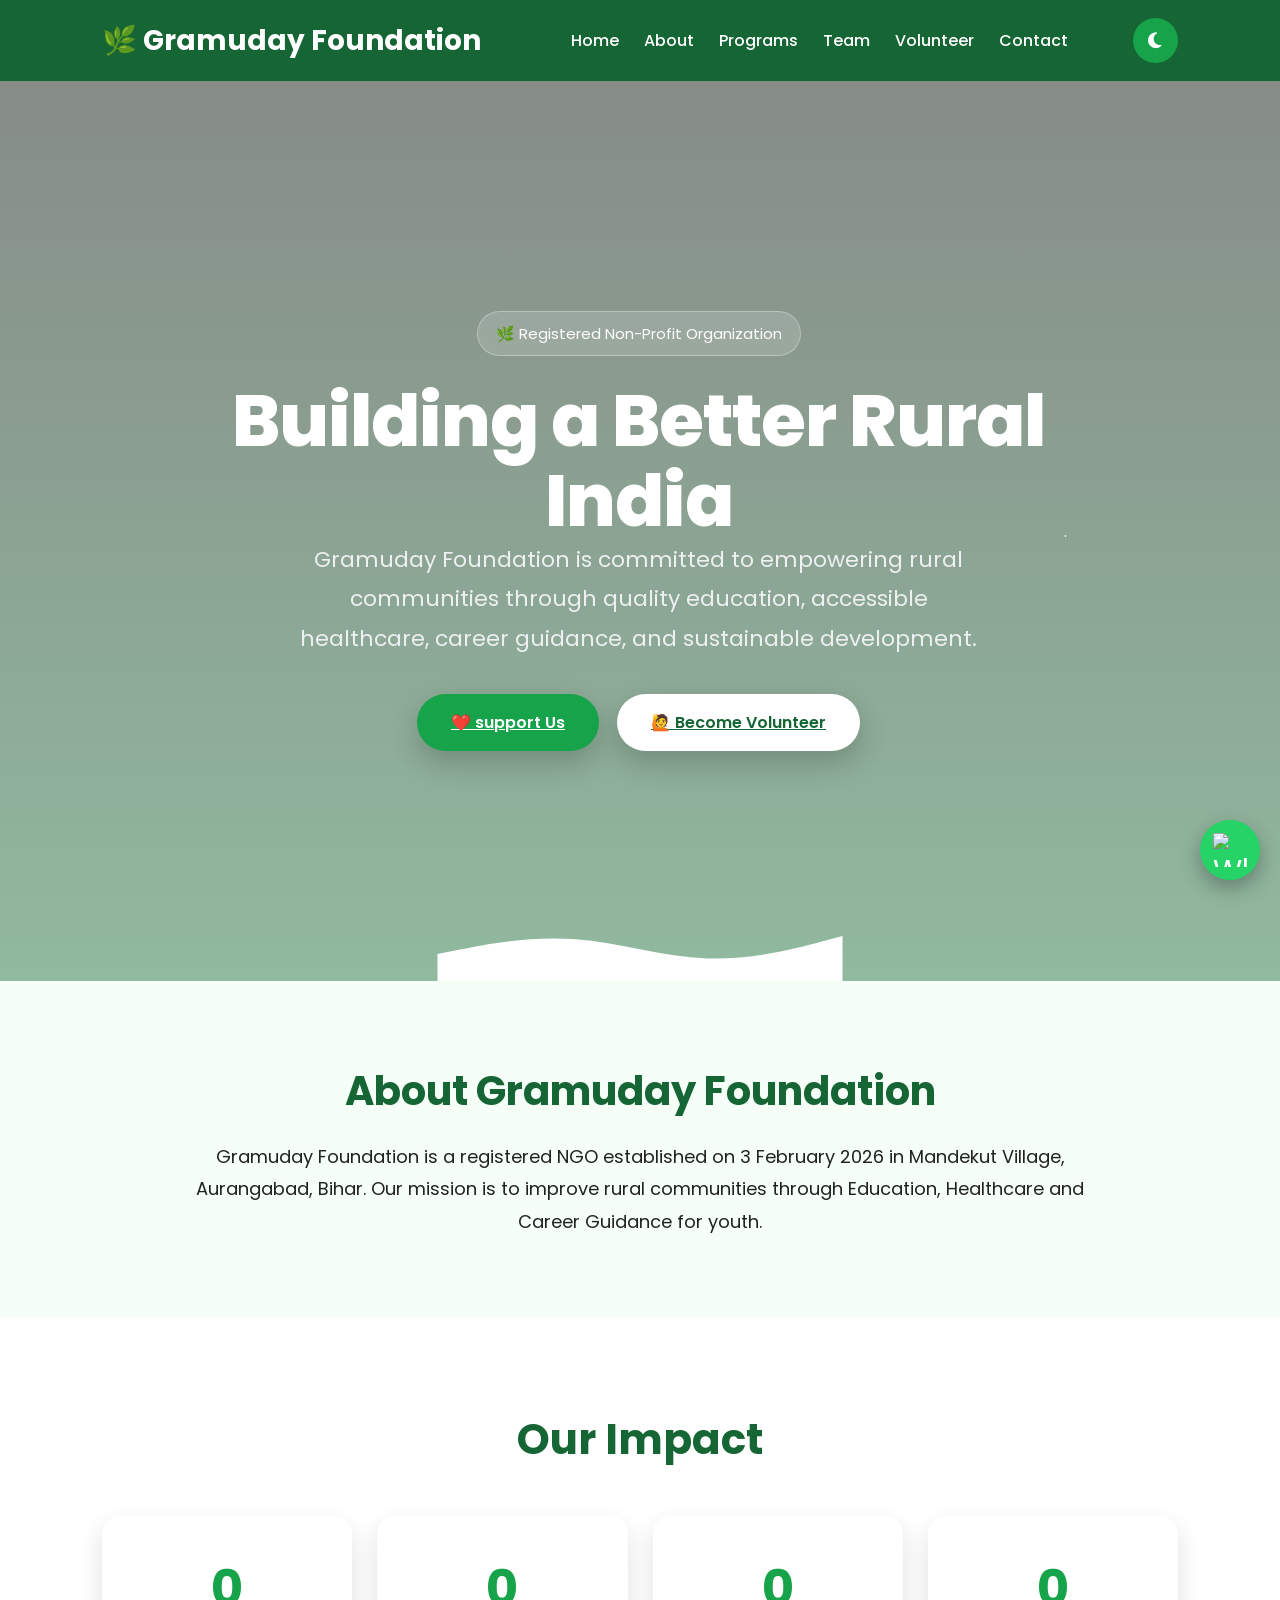
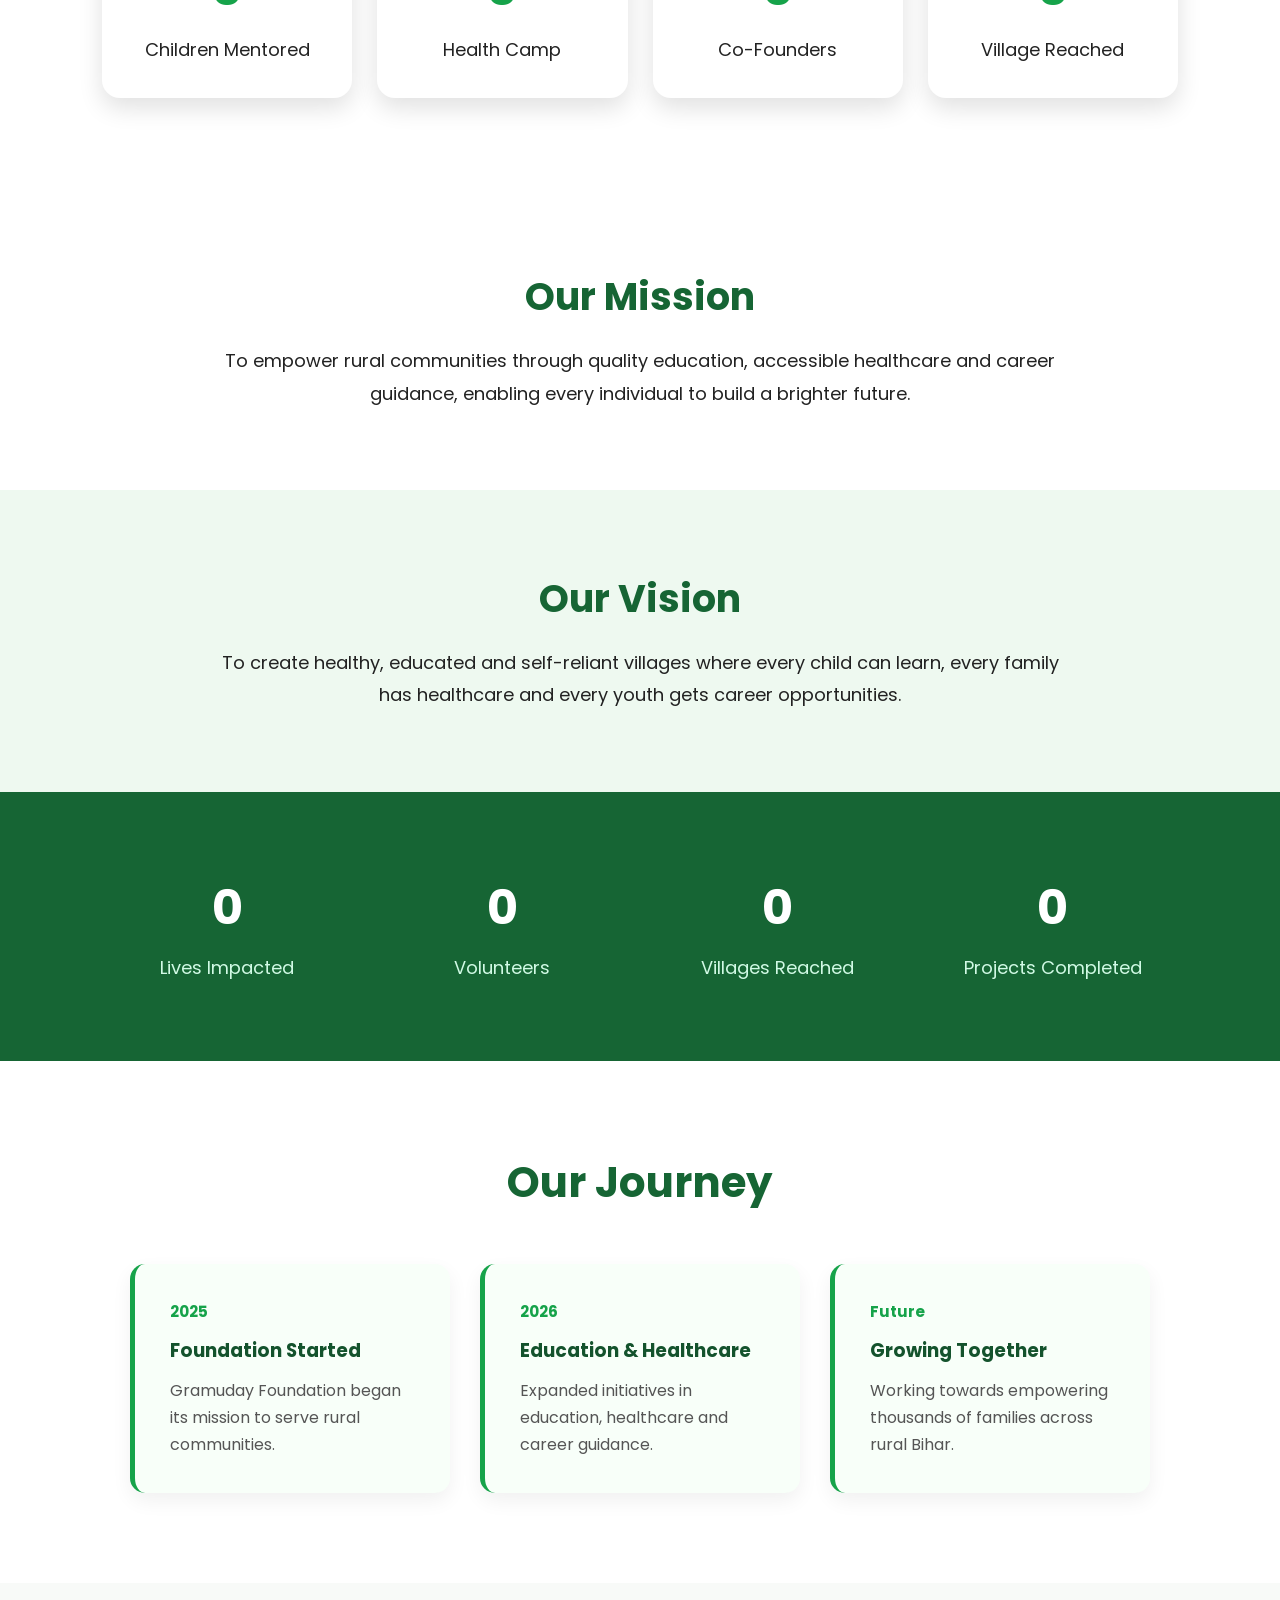
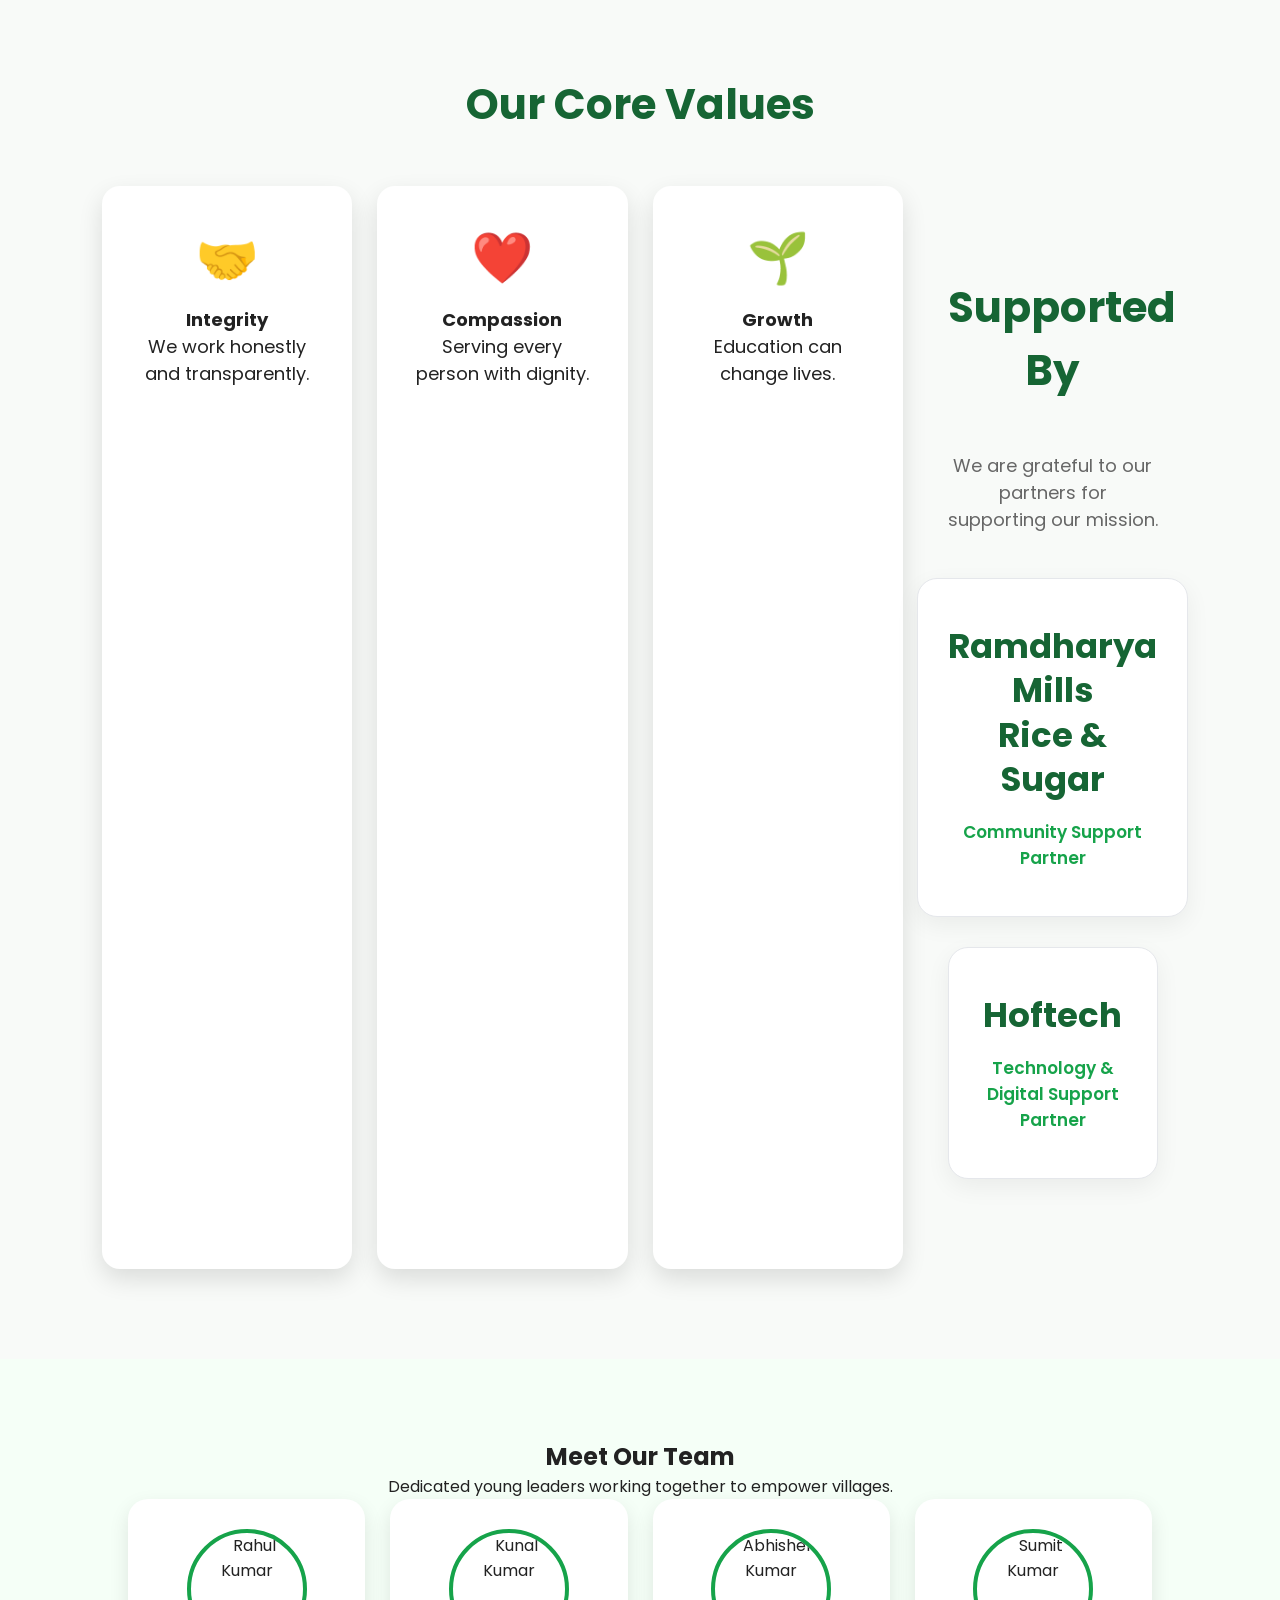
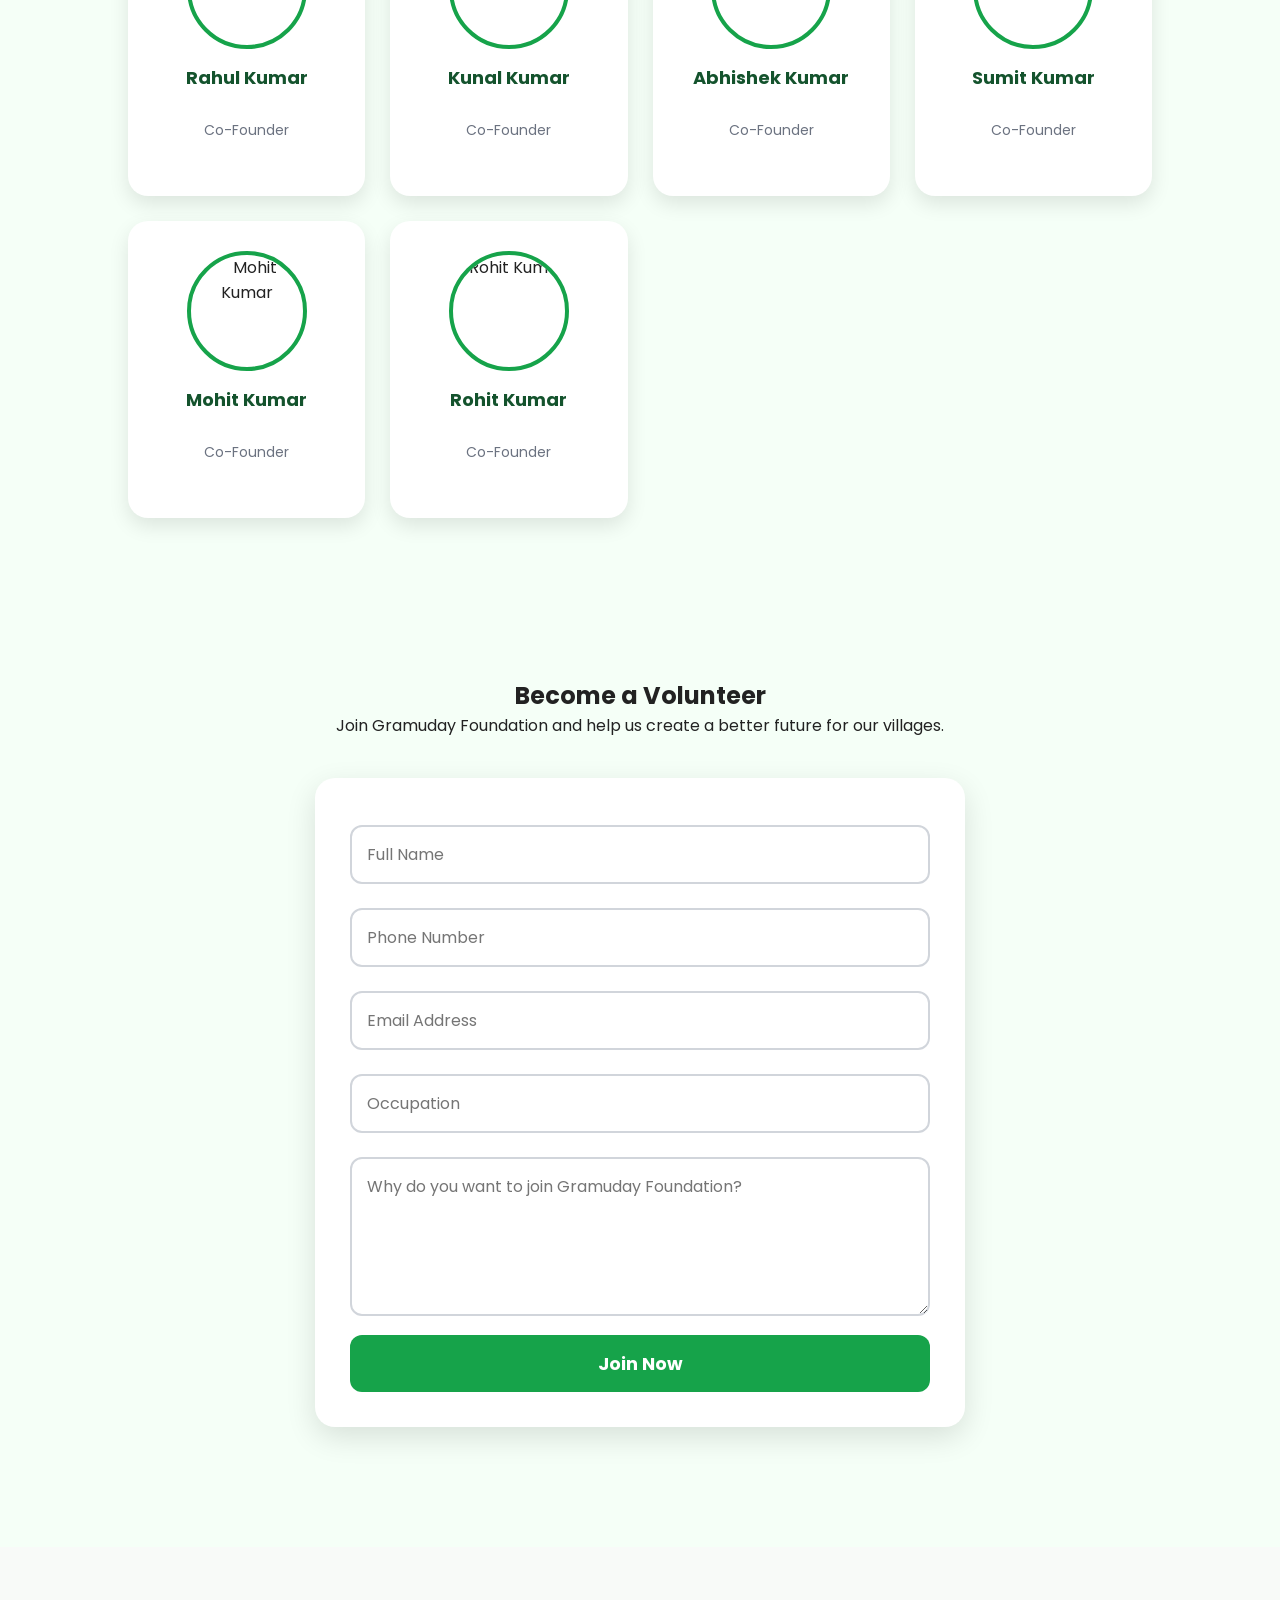
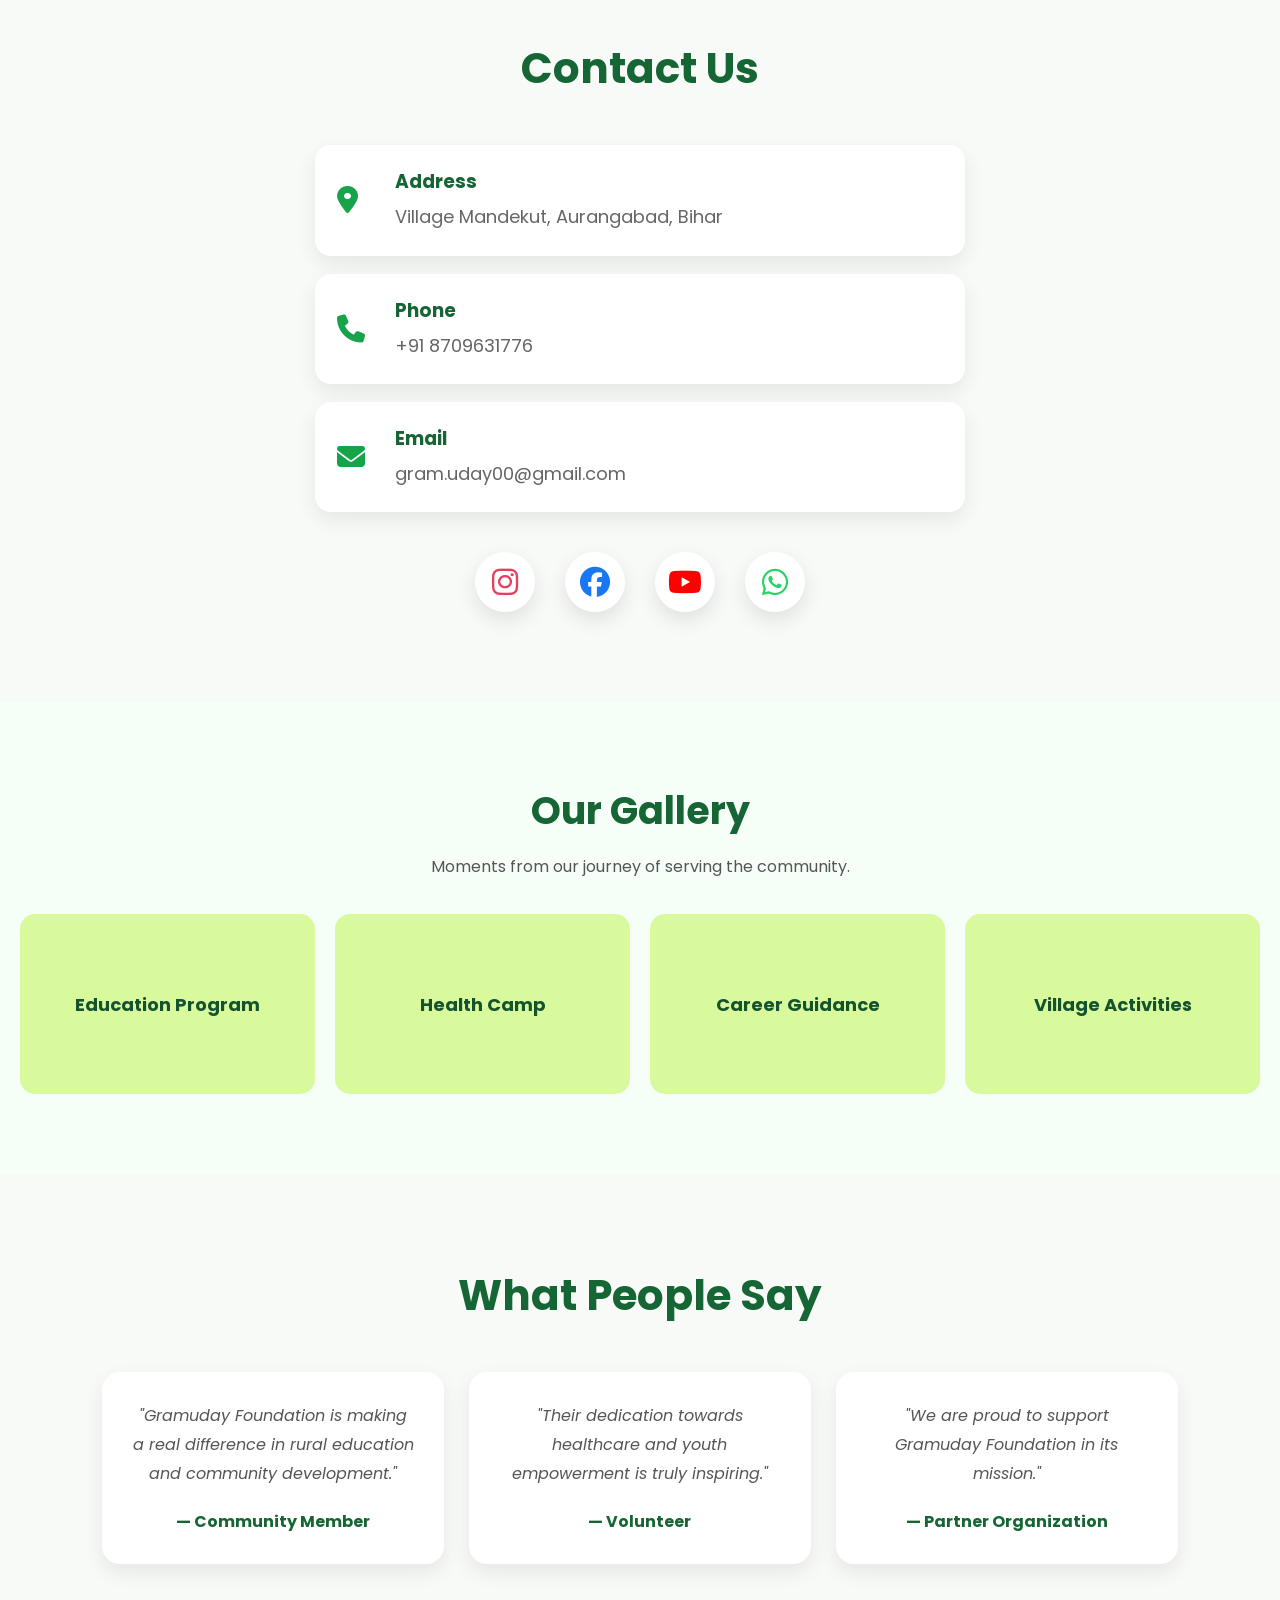
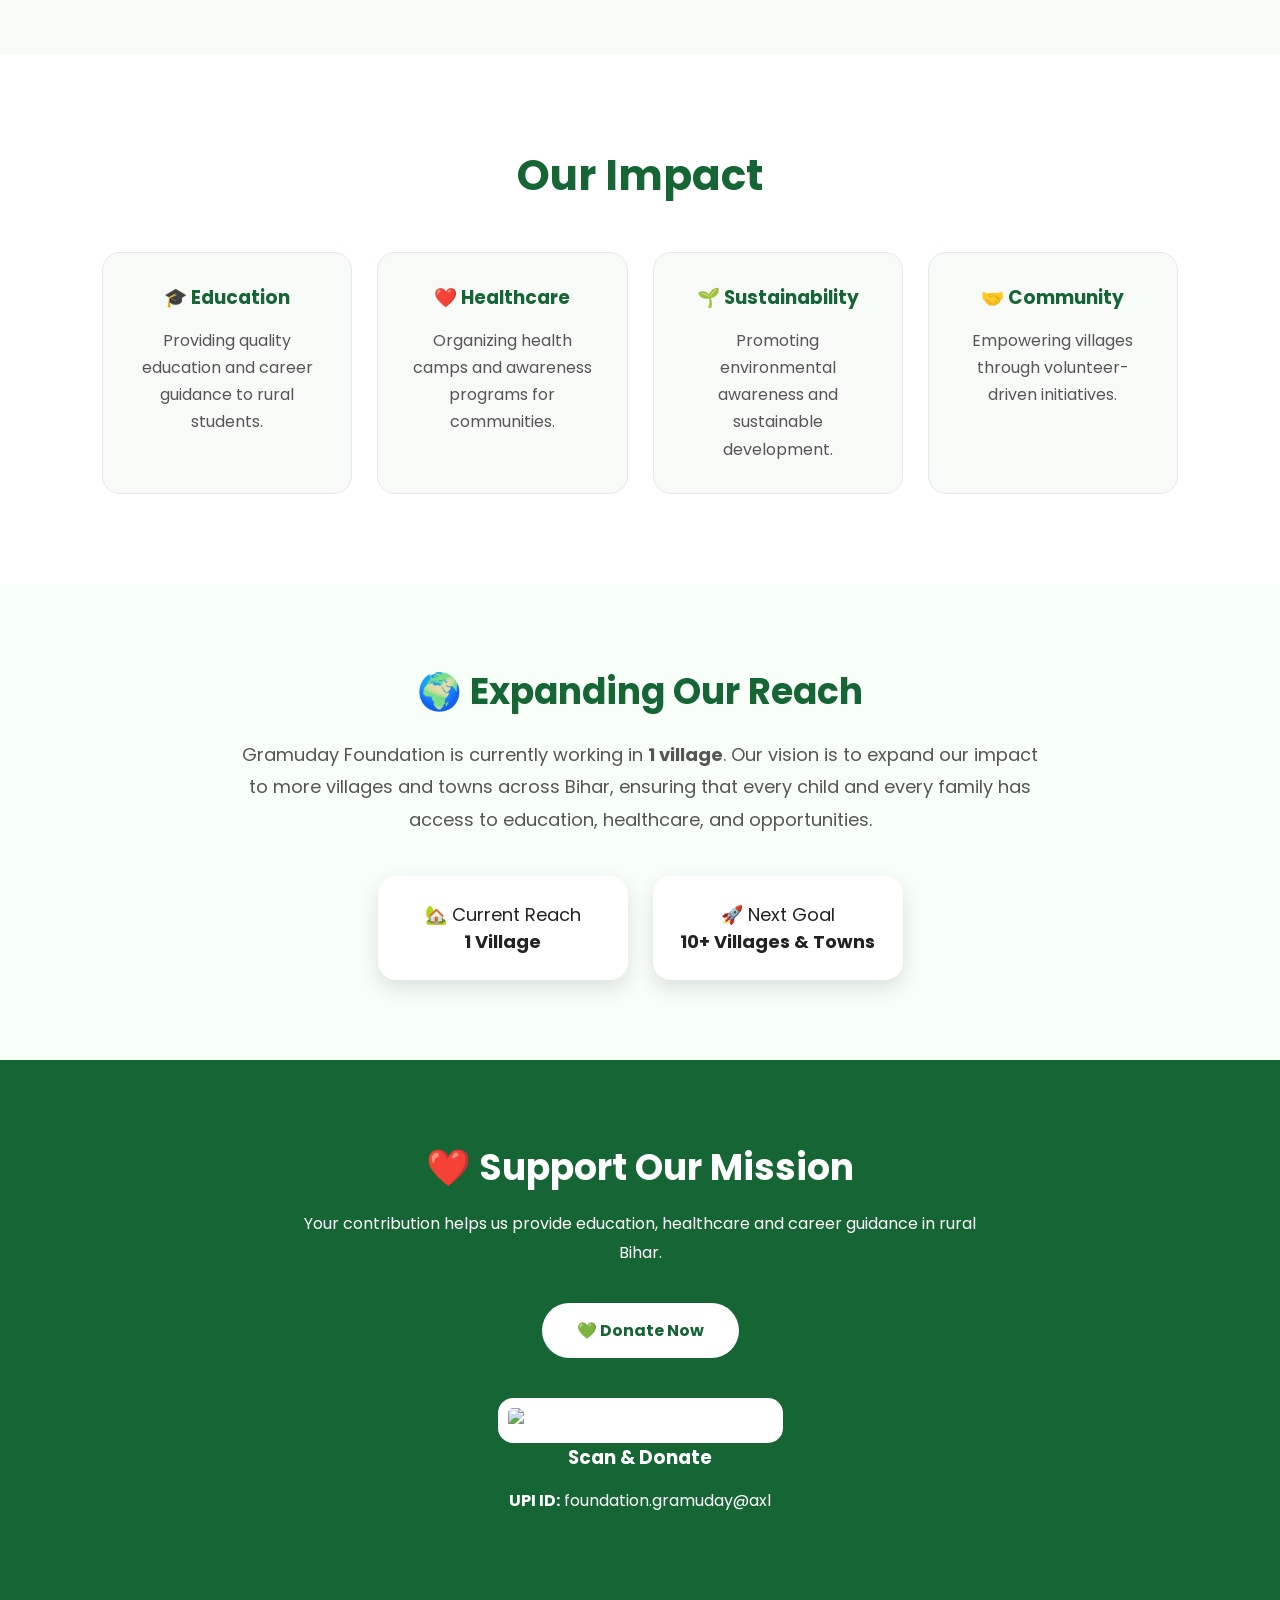
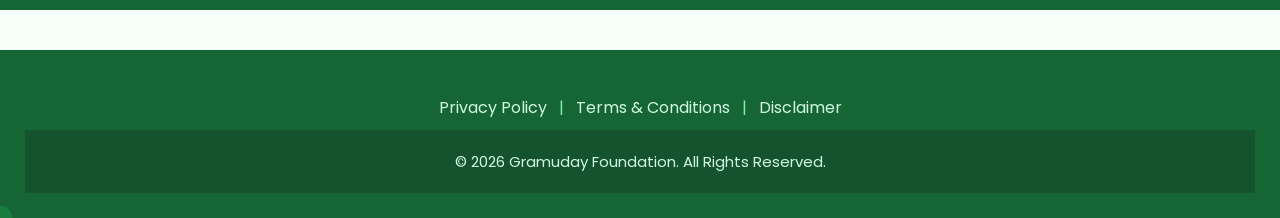
==== index.html @ 78f01633 "Add files via upload" ====
<!DOCTYPE html>
<html lang="en">
<head>
    <meta charset="UTF-8">
    <meta name="viewport" content="width=device-width, initial-scale=1.0">
    <title>Gramuday Foundation</title>

    <link rel="stylesheet" href="style.css">

    <link href="https://fonts.googleapis.com/css2?family=Poppins:wght@300;400;600;700&display=swap" rel="stylesheet">
    <link rel="stylesheet" href="https://cdnjs.cloudflare.com/ajax/libs/font-awesome/6.7.2/css/all.min.css">
</head>


<body>

<header>

<nav class="navbar">

<h2 class="logo">🌿 Gramuday Foundation</h2>

<ul>

<li><a href="#home">Home</a>

<li><a href="#about">About</a>

<li><a href="#programs">Programs</a>

<li><a href="#team">Team</a>

<li><a href="#volunteer">Volunteer</a>

<li><a href="#contact">Contact</a>

</ul>
<div class="menu-toggle" id="menu-toggle">
    ☰
</div>
<button id="theme-toggle">
    <i class="fa-solid fa-moon"></i>
</button>

</nav>

</header>

<section id="home" class="hero">

<div class="overlay">
  <div class="hero-badge">
    🌿 Registered Non-Profit Organization
</div>

<h1>Building a Better Rural India</h1>
<p>
Gramuday Foundation is committed to empowering rural communities through quality education, accessible healthcare, career guidance, and sustainable development.
</p>

<div class="buttons">

<a href="#" class="btn green">❤️  support Us</a>

<a href="#" class="btn white">🙋 Become Volunteer</a>

</div>

</div>
<div class="wave">
<svg xmlns="http://www.w3.org/2000/svg" viewBox="0 0 1440 320">
<path fill="#ffffff" fill-opacity="1"
d="M0,224L80,208C160,192,320,160,480,170.7C640,181,800,235,960,240C1120,245,1280,203,1360,181.3L1440,160L1440,320L0,320Z"></path>
</svg>
</div>.

</section>

<section id="about" class="about reveal">

<h2>About Gramuday Foundation</h2>

<p>

Gramuday Foundation is a registered NGO established on
3 February 2026 in Mandekut Village, Aurangabad, Bihar.

Our mission is to improve rural communities through
Education, Healthcare and Career Guidance for youth.

</p>

</section>

<section id="programs" class="impact">

<h2>Our Impact</h2>

<div class="cards">

<div class="card">
<h3 class="counter" data-target="37">0</h3>
<p>Children Mentored</p>
</div>

<div class="card">
<h3 class="counter" data-target="1">0</h3>
<p>Health Camp</p>
</div>

<div class="card">
<h3 class="counter" data-target="6">0</h3>
<p>Co-Founders</p>
</div>

<div class="card">
<h3 class="counter" data-target="1">0</h3>
<p>Village Reached</p>
</div>

</div>

</section>
<section class="mission">

<h2>Our Mission</h2>

<p>
To empower rural communities through quality education,
accessible healthcare and career guidance, enabling every
individual to build a brighter future.
</p>

</section>

<section class="vision">

<h2>Our Vision</h2>

<p>
To create healthy, educated and self-reliant villages where
every child can learn, every family has healthcare and every
youth gets career opportunities.
</p>

</section>
<section class="stats reveal">

    <div class="stat-box">
        <h2 class="count" data-target="500">0</h2>
        <p>Lives Impacted</p>
    </div>

    <div class="stat-box">
        <h2 class="count" data-target="100">0</h2>
        <p>Volunteers</p>
    </div>

    <div class="stat-box">
        <h2 class="count" data-target="25">0</h2>
        <p>Villages Reached</p>
    </div>

    <div class="stat-box">
        <h2 class="count" data-target="15">0</h2>
        <p>Projects Completed</p>
    </div>

</section>
<section class="timeline reveal">

    <h2>Our Journey</h2>

    <div class="timeline-container">

        <div class="timeline-item">
            <span>2025</span>
            <h3>Foundation Started</h3>
            <p>Gramuday Foundation began its mission to serve rural communities.</p>
        </div>

        <div class="timeline-item">
            <span>2026</span>
            <h3>Education & Healthcare</h3>
            <p>Expanded initiatives in education, healthcare and career guidance.</p>
        </div>

        <div class="timeline-item">
            <span>Future</span>
            <h3>Growing Together</h3>
            <p>Working towards empowering thousands of families across rural Bihar.</p>
        </div>

    </div>

</section>

<section class="values reveal">

<h2>Our Core Values</h2>

<div class="cards">

<div class="card">
<h3>🤝</h3>
<p><b>Integrity</b><br>We work honestly and transparently.</p>
</div>

<div class="card">
<h3>❤️</h3>
<p><b>Compassion</b><br>Serving every person with dignity.</p>
</div>

<div class="card">
<h3>🌱</h3>
<p><b>Growth</b><br>Education can change lives.</p>
</div>
<section class="sponsors reveal">

    <h2>Supported By</h2>
    <p class="support-subtitle">
        We are grateful to our partners for supporting our mission.
    </p>

    <div class="sponsor-container">

        <div class="sponsor-box">
            <h3>Ramdharya Mills<br>Rice & Sugar</h3>
            <span>Community Support Partner</span>
        </div>

        <div class="sponsor-box">
            <h3>Hoftech</h3>
            <span>Technology & Digital Support Partner</span>
        </div>

    </div>

</section>

</section>
</div>

</section>
<section id="team" class="team">

<h2>Meet Our Team</h2>

<p>Dedicated young leaders working together to empower villages.</p>

<div class="cards">

<div class="card">
    <img src="images/rahul.jpg" alt="Rahul Kumar">
    <h3>Rahul Kumar</h3>
    <p>Co-Founder</p>
</div>

<div class="card">
    <img src="images/kunal.jpg" alt="Kunal Kumar">
    <h3>Kunal Kumar</h3>
    <p>Co-Founder</p>
</div>

<div class="card">
    <img src="images/abhishek.jpg" alt="Abhishek Kumar">
    <h3>Abhishek Kumar</h3>
    <p>Co-Founder</p>
</div>

<div class="card">
    <img src="images/sumit.jpg" alt="Sumit Kumar">
    <h3>Sumit Kumar</h3>
    <p>Co-Founder</p>
</div>

<div class="card">
    <img src="images/mohit.jpg" alt="Mohit Kumar">
    <h3>Mohit Kumar</h3>
    <p>Co-Founder</p>
</div>

<div class="card">
    <img src="images/rohit.jpg" alt="Rohit Kumar">
    <h3>Rohit Kumar</h3>
    <p>Co-Founder</p>
</div>

</div>

</section>
<section id="volunteer" class="volunteer">

<h2>Become a Volunteer</h2>

<p>Join Gramuday Foundation and help us create a better future for our villages.</p>

<form>

<input type="text" placeholder="Full Name" required>

<input type="tel" placeholder="Phone Number" required>

<input type="email" placeholder="Email Address">

<input type="text" placeholder="Occupation">

<textarea placeholder="Why do you want to join Gramuday Foundation?" rows="5"></textarea>

<button type="submit">Join Now</button>

</form>

</section>

<section id="contact" class="contact reveal">

    <h2>Contact Us</h2>

    <div class="contact-info">

        <div class="info-item">
            <i class="fa-solid fa-location-dot"></i>
            <div>
                <h3>Address</h3>
                <p>Village Mandekut, Aurangabad, Bihar</p>
            </div>
        </div>

        <div class="info-item">
            <i class="fa-solid fa-phone"></i>
            <div>
                <h3>Phone</h3>
                <p>+91 8709631776</p>
            </div>
        </div>

        <div class="info-item">
            <i class="fa-solid fa-envelope"></i>
            <div>
                <h3>Email</h3>
                <p>gram.uday00@gmail.com</p>
            </div>
        </div>

    </div>

    <div class="social-icons">

        <a href="https://instagram.com/gram.uday.foundation" target="_blank">
            <i class="fa-brands fa-instagram"></i>
        </a>

        <a href="#" target="_blank">
            <i class="fa-brands fa-facebook"></i>
        </a>

        <a href="https://youtube.com/@gramudayfoundation907" target="_blank">
            <i class="fa-brands fa-youtube"></i>
        </a>

        <a href="https://wa.me/918709631776" target="_blank">
            <i class="fa-brands fa-whatsapp"></i>
        </a>

    </div>

</section>
<section class="gallery">

<h2>Our Gallery</h2>

<p>Moments from our journey of serving the community.</p>

<div class="gallery-grid">

<div class="gallery-box">Education Program</div>

<div class="gallery-box">Health Camp</div>

<div class="gallery-box">Career Guidance</div>

<div class="gallery-box">Village Activities</div>

</div>

</section>
<section class="testimonials reveal">

    <h2>What People Say</h2>

    <div class="testimonial-container">

        <div class="testimonial-card">
            <p>
                "Gramuday Foundation is making a real difference in rural education and community development."
            </p>
            <h4>— Community Member</h4>
        </div>

        <div class="testimonial-card">
            <p>
                "Their dedication towards healthcare and youth empowerment is truly inspiring."
            </p>
            <h4>— Volunteer</h4>
        </div>

        <div class="testimonial-card">
            <p>
                "We are proud to support Gramuday Foundation in its mission."
            </p>
            <h4>— Partner Organization</h4>
        </div>

    </div>

</section>
<section class="impact reveal">

    <h2>Our Impact</h2>

    <div class="impact-grid">

        <div class="impact-card">
            <h3>🎓 Education</h3>
            <p>Providing quality education and career guidance to rural students.</p>
        </div>

        <div class="impact-card">
            <h3>❤️ Healthcare</h3>
            <p>Organizing health camps and awareness programs for communities.</p>
        </div>

        <div class="impact-card">
            <h3>🌱 Sustainability</h3>
            <p>Promoting environmental awareness and sustainable development.</p>
        </div>

        <div class="impact-card">
            <h3>🤝 Community</h3>
            <p>Empowering villages through volunteer-driven initiatives.</p>
        </div>

    </div>

</section>

<section class="expansion">

    <h2>🌍 Expanding Our Reach</h2>

    <p>
        Gramuday Foundation is currently working in <strong>1 village</strong>.
        Our vision is to expand our impact to more villages and towns across Bihar,
        ensuring that every child and every family has access to education,
        healthcare, and opportunities.
    </p>

    <div class="future-box">
        <div>🏡 Current Reach<br><strong>1 Village</strong></div>
        <div>🚀 Next Goal<br><strong>10+ Villages & Towns</strong></div>
    </div>

</section>
<section class="support">
    <h2>❤️ Support Our Mission</h2>

    <p>Your contribution helps us provide education, healthcare and career guidance in rural Bihar.</p>

    <a href="upi://pay?pa=foundation.gramuday@axl&pn=Gramuday Foundation" class="donate-btn">
        💚 Donate Now
    </a>

    <div class="donate-box">
        <img src="images/qr.jpg" alt="Gramuday Foundation QR Code">
        <h3>Scan & Donate</h3>
        <p><strong>UPI ID:</strong> foundation.gramuday@axl</p>
    </div>
</section>

</div>
<footer>
  <div class="footer-bottom-links">
    <a href="#">Privacy Policy</a>
    <span>|</span>
    <a href="#">Terms & Conditions</a>
    <span>|</span>
    <a href="#">Disclaimer</a>
</div>

<p class="copyright">
© 2026 Gramuday Foundation. All Rights Reserved.
</p>

</footer>


<a href="https://wa.me/918709631776" class="whatsapp" target="_blank">
    <img src="images/whatsapp.png" alt="WhatsApp">
</a>
<script src="script.js"></script>
<div id="lightbox" class="lightbox">
    <span class="close-lightbox">&times;</span>
    <img id="lightbox-img" src="" alt="Gallery Image">
</div>
</body>
<div class="cursor-glow"></div>
</html>
</html>
---- style.css ----
*{
    margin:0;
    padding:0;
    box-sizing:border-box;
    font-family:'Poppins',sans-serif;
}

html{
    scroll-behavior:smooth;
}

body{
    background:#f5fff7;
    color:#222;
}

.navbar{
    display:flex;
    justify-content:space-between;
    align-items:center;
    padding:18px 8%;
    background:#166534;
    color:#fff;
    position:sticky;
    top:0;
    z-index:1000;
}

.logo{
    font-size:28px;
    font-weight:700;
}

.navbar ul{
    display:flex;
    list-style:none;
}

.navbar ul li{
    margin-left:25px;
}

.navbar ul li a{
    color:#fff;
    text-decoration:none;
    font-weight:500;
    transition:.3s;
}

.navbar ul li a:hover{
    color:#ffd54f;
}

.hero{
    min-height:100vh;
    display:flex;
    justify-content:center;
    align-items:center;
    text-align:center;
    padding:40px 20px;
    color:#fff;
    background:
    linear-gradient(
        rgba(0,0,0,.45),
        rgba(22,101,52,.45)
    ),
    url("https://images.unsplash.com/photo-1517048676732-d65bc937f952?auto=format&fit=crop&w=1600&q=80");
    background-size:cover;
    background-position:center;
}

.overlay{
    max-width:850px;
}

.hero h1{
    font-size:clamp(42px,7vw,72px);
    font-weight:800;
    line-height:1.1;
    letter-spacing:-1px;
}

.hero p{
    font-size:22px;
    line-height:1.8;
    max-width:700px;
    margin:0 auto 35px;
    color:#f3f4f6;
}
    
.hero .btn{
    border-radius:50px;
    padding:16px 34px;
    font-weight:600;
}

.green{
    background:#16a34a;
    color:#fff;
}

.white{
    background:#fff;
    color:#166534;
}

.btn:hover{
    transform:translateY(-5px);
}

.about{
    padding:80px 10%;
    text-align:center;
}

.about h2{
    color:#166534;
    font-size:40px;
    margin-bottom:20px;
}

.about p{
    font-size:18px;
    line-height:1.8;
    max-width:900px;
    margin:auto;
}

.impact{
    padding:80px 8%;
    background:#e8f5e9;
    text-align:center;
}

.impact h2{
    color:#166534;
    font-size:40px;
    margin-bottom:40px;
}

.cards{
    display:grid;
    grid-template-columns:repeat(auto-fit,minmax(220px,1fr));
    gap:25px;
}

.card{
    background:#fff;
    padding:35px;
    border-radius:18px;
    box-shadow:0 10px 25px rgba(0,0,0,.12);
    transition:.3s;
}

.card:hover{
    transform:translateY(-10px);
}

.card h3{
    color:#16a34a;
    font-size:50px;
    margin-bottom:10px;
}

.card p{
    font-size:18px;
}

footer{
    background:#166534;
    color:#fff;
    text-align:center;
    padding:25px;
    margin-top:40px;
}

@media(max-width:768px){

.navbar{
    flex-direction:column;
    text-align:center;
}

.navbar ul{
    flex-wrap:wrap;
    justify-content:center;
    margin-top:15px;
}

.navbar ul li{
    margin:10px;
}

.hero h1{
    font-size:36px;
}

.hero p{
    font-size:17px;
}

.about h2,
.impact h2{
    font-size:30px;
}

.btn{
    display:block;
    margin:15px auto;
    width:220px;
}

}
/* Mission, Vision & Values */

.mission,
.vision,
.values{
    padding:80px 10%;
    text-align:center;
}

.mission{
    background:#ffffff;
}

.vision{
    background:#eef9f0;
}

.values{
    background:#ffffff;
}

.mission h2,
.vision h2,
.values h2{
    font-size:38px;
    color:#166534;
    margin-bottom:20px;
}

.mission p,
.vision p{
    max-width:850px;
    margin:auto;
    font-size:18px;
    line-height:1.8;
}

.values .cards{
    margin-top:40px;
}
/* ---------- Team Section ---------- */

.team{
    padding:80px 10%;
    text-align:center;
    background:#f5fff7;
}

.team .card img{
    width:110px;
    height:110px;
    border-radius:50%;
    object-fit:cover;
    border:4px solid #22c55e;
    margin-bottom:15px;
    transition:0.3s;
}

.team .cards{
    display:grid;
    grid-template-columns:repeat(auto-fit,minmax(220px,1fr));
    gap:25px;
}

.team .card{
    background:#fff;
    border-radius:20px;
    padding:30px;
    box-shadow:0 8px 20px rgba(0,0,0,0.1);
    transition:0.3s;
}

.team .card:hover{
    transform:translateY(-10px);
}

.team .card h3{
    color:#166534;
    margin-top:15px;
}

.team .card p{padding:25px;
text-align:center;
overflow:hidden;
    color:#777;
    margin-top:8px;
}
.team .card img{
    width:120px;
    height:120px;
    border-radius:50%;
    object-fit:cover;
    display:block;
    margin:0 auto 15px;
    border:4px solid #16a34a;
}
.team .card h3{
    font-size:18px !important;
    font-weight:700 !important;
    color:#14532d !important;
    margin:12px 0 4px !important;
}

.team .card p{
    font-size:14px !important;
    color:#6b7280 !important;
    margin:0 !important;
}
.volunteer{
    padding:80px 20px;
    background:#f5fff7;
    text-align:center;
}

.volunteer form{
    max-width:650px;
    margin:40px auto;
    background:#ffffff;
    padding:35px;
    border-radius:20px;
    box-shadow:0 10px 30px rgba(0,0,0,0.12);
}

.volunteer input,
.volunteer textarea{
    width:100%;
    padding:15px;
    margin:12px 0;
    border:2px solid #d1d5db;
    border-radius:12px;
    font-size:16px;
    outline:none;
    transition:0.3s;
}

.volunteer input:focus,
.volunteer textarea:focus{
    border-color:#16a34a;
}

.volunteer button{
    width:100%;
    padding:15px;
    background:#16a34a;
    color:#fff;
    border:none;
    border-radius:12px;
    font-size:18px;
    font-weight:bold;
    cursor:pointer;
    transition:.3s;
}

.volunteer button:hover{
    background:#14532d;
    transform:translateY(-2px);
}
/* Contact Section */

.contact{
    padding:80px 20px;
    background:#166534;
    color:white;
    text-align:center;
}

.contact h2{
    font-size:38px;
    margin-bottom:25px;
}

.contact p{
    font-size:18px;
    margin:12px 0;
    line-height:1.8;
}
/* WhatsApp Floating Button */

.whatsapp{
    position:fixed;
    bottom:20px;
    right:20px;
    width:60px;
    height:60px;
    background:#25D366;
    color:white;
    border-radius:50%;
    display:flex;
    justify-content:center;
    align-items:center;
    font-size:30px;
    text-decoration:none;
    box-shadow:0 8px 20px rgba(0,0,0,0.3);
    transition:.3s;
    z-index:1000;
}

.whatsapp:hover{
    transform:scale(1.1);
}
.whatsapp img{
    width:34px;
    height:34px;
}

.whatsapp{
    animation: pulse 2s infinite;
}

@keyframes pulse{
    0%{
        transform:scale(1);
    }
    50%{
        transform:scale(1.12);
    }
    100%{
        transform:scale(1);
    }
}
/* Gallery */

.gallery{
    padding:80px 20px;
    text-align:center;
    background:#f5fff7;
}

.gallery h2{
    font-size:38px;
    color:#166534;
    margin-bottom:15px;
}

.gallery p{
    margin-bottom:35px;
    color:#555;
}

.gallery-grid{
    display:grid;
    grid-template-columns:repeat(auto-fit,minmax(220px,1fr));
    gap:20px;
}

.gallery-box{
    height:180px;
    background:#d9f99d;
    border-radius:15px;
    display:flex;
    justify-content:center;
    align-items:center;
    font-size:18px;
    font-weight:bold;
    color:#14532d;
}
.support{
    padding:80px 20px;
    text-align:center;
    background:#166534;
    color:#fff;
}

.support h2{
    font-size:36px;
    margin-bottom:15px;
}

.support p{
    max-width:700px;
    margin:15px auto;
    line-height:1.8;
}

.donate-btn{
    display:inline-block;
    margin:20px 0;
    padding:15px 35px;
    background:#fff;
    color:#166534;
    text-decoration:none;
    font-weight:bold;
    border-radius:30px;
}

.donate-box img{
    width:220px;
    background:#fff;
    padding:10px;
    border-radius:15px;
    margin-top:20px;
}
/* Expansion Section */

.expansion{
    padding:80px 20px;
    background:#f8fff8;
    text-align:center;
}

.expansion h2{
    color:#166534;
    font-size:36px;
    margin-bottom:20px;
}

.expansion p{
    max-width:800px;
    margin:auto;
    line-height:1.8;
    color:#555;
    font-size:18px;
}

.future-box{
    display:flex;
    justify-content:center;
    gap:25px;
    flex-wrap:wrap;
    margin-top:40px;
}

.future-box div{
    background:white;
    padding:25px;
    width:250px;
    border-radius:18px;
    box-shadow:0 8px 20px rgba(0,0,0,0.12);
    font-size:18px;
}
/* Scroll Animation */

.hidden{
    opacity:0;
    transform:translateY(40px);
    transition:all .8s ease;
}

.show{
    opacity:1;
    transform:translateY(0);
}
/* Hero Animation */

.hero h1{
    animation:fadeDown 1s ease;
}

.hero p{
    animation:fadeUp 1.3s ease;
}

.hero .btn{
    animation:zoomIn 1.6s ease;
}

@keyframes fadeDown{
    from{
        opacity:0;
        transform:translateY(-40px);
    }
    to{
        opacity:1;
        transform:translateY(0);
    }
}

@keyframes fadeUp{
    from{
        opacity:0;
        transform:translateY(40px);
    }
    to{
        opacity:1;
        transform:translateY(0);
    }
}

@keyframes zoomIn{
    from{
        opacity:0;
        transform:scale(.7);
    }
    to{
        opacity:1;
        transform:scale(1);
    }
}
.team .card{
    transition:.4s;
}

.team .card:hover{
    transform:translateY(-10px);
    box-shadow:0 15px 35px rgba(0,0,0,.2);
}
.gallery-box{
    transition:.4s;
}

.gallery-box:hover{
    transform:scale(1.05);
}
/* Mobile Menu */

.menu-toggle{
    display:none;
    font-size:30px;
    cursor:pointer;
    color:#fff;
}

@media (max-width:768px){

    .menu-toggle{
        display:block;
    }

    .navbar{
        position:relative;
    }

    .navbar ul{
        display:none;
        flex-direction:column;
        width:100%;
        background:#166534;
        margin-top:15px;
        padding:15px 0;
    }

    .navbar ul.active{
        display:flex;
    }

    .navbar ul li{
        margin:12px 0;
        text-align:center;
    }
}
.green,
.white{
    transition:.35s;
    box-shadow:0 12px 30px rgba(0,0,0,.20);
}

.green:hover{
    background:#22c55e;
    transform:translateY(-6px) scale(1.05);
}

.white:hover{
    background:#f3f4f6;
    transform:translateY(-6px) scale(1.05);
}
.hero .buttons{
    display:flex;
    justify-content:center;
    gap:18px;
    flex-wrap:wrap;
    margin-top:35px;
}

.hero h1{
    letter-spacing:-1px;
}

.hero p{
    opacity:.95;
}
/* Supported By */

.sponsors{
    padding:90px 8%;
    text-align:center;
    background:#f8faf8;
}

.sponsors h2{
    font-size:42px;
    color:#166534;
    margin-bottom:10px;
}

.support-subtitle{
    color:#666;
    margin-bottom:45px;
    font-size:18px;
}

.sponsor-container{
    display:flex;
    justify-content:center;
    gap:30px;
    flex-wrap:wrap;
}

.sponsor-box{
    width:380px;
    background:#fff;
    padding:45px 30px;
    border-radius:20px;
    border:1px solid #e5e7eb;
    transition:.3s;
    box-shadow:0 8px 25px rgba(0,0,0,.06);
}

.sponsor-box:hover{
    transform:translateY(-8px);
    border-color:#16a34a;
    box-shadow:0 18px 40px rgba(22,101,52,.15);
}

.sponsor-box h3{
    font-size:34px;
    color:#166534;
    margin-bottom:18px;
    line-height:1.3;
}

.sponsor-box span{
    color:#16a34a;
    font-weight:600;
    font-size:17px;
}

@media(max-width:768px){

    .sponsor-box{
        width:100%;
        max-width:420px;
    }

}
.copyright{
    text-align:center;
    padding:20px;
    background:#14532d;
    color:#d1fae5;
    font-size:15px;
}
.wave{
    position:absolute;
    bottom:0;
    left:0;
    width:100%;
    line-height:0;
}

.wave svg{
    display:block;
    width:100%;
    height:90px;
}

.hero{
    position:relative;
    overflow:hidden;
}
.hero-badge{
    display:inline-block;
    background:rgba(255,255,255,.15);
    color:#fff;
    border:1px solid rgba(255,255,255,.3);
    padding:10px 18px;
    border-radius:50px;
    font-size:15px;
    margin-bottom:25px;
    backdrop-filter:blur(4px);
}
.footer-bottom-links{
    display:flex;
    justify-content:center;
    align-items:center;
    gap:12px;
    flex-wrap:wrap;
    margin:20px 0 10px;
}

.footer-bottom-links a{
    color:#d1fae5;
    text-decoration:none;
    transition:.3s;
}

.footer-bottom-links a:hover{
    color:#ffffff;
}

.footer-bottom-links span{
    color:#86efac;
}
.stats{
    display:grid;
    grid-template-columns:repeat(4,1fr);
    gap:25px;
    padding:80px 8%;
    background:#166534;
    text-align:center;
}

.stat-box h2{
    color:#fff;
    font-size:48px;
    margin-bottom:10px;
}

.stat-box p{
    color:#d1fae5;
    font-size:18px;
}

@media(max-width:768px){
    .stats{
        grid-template-columns:repeat(2,1fr);
    }
}

@media(max-width:500px){
    .stats{
        grid-template-columns:1fr;
    }
}
.timeline{
    padding:90px 8%;
    background:#fff;
    text-align:center;
}

.timeline h2{
    font-size:42px;
    color:#166534;
    margin-bottom:50px;
}

.timeline-container{
    display:flex;
    justify-content:center;
    gap:30px;
    flex-wrap:wrap;
}

.timeline-item{
    width:320px;
    padding:35px;
    border-left:5px solid #16a34a;
    background:#f8fff9;
    border-radius:15px;
    text-align:left;
    box-shadow:0 8px 20px rgba(0,0,0,.06);
}

.timeline-item span{
    font-size:15px;
    font-weight:bold;
    color:#16a34a;
}

.timeline-item h3{
    margin:12px 0;
    color:#14532d;
}

.timeline-item p{
    color:#555;
    line-height:1.7;
}
.values{
    padding:90px 8%;
    background:#f8faf8;
    text-align:center;
}

.values h2{
    font-size:42px;
    color:#166534;
    margin-bottom:50px;
}

.values-container{
    display:grid;
    grid-template-columns:repeat(auto-fit,minmax(250px,1fr));
    gap:25px;
}

.value-card{
    background:#fff;
    padding:35px;
    border-radius:18px;
    box-shadow:0 8px 20px rgba(0,0,0,.06);
    transition:.3s;
}

.value-card:hover{
    transform:translateY(-8px);
}

.icon{
    font-size:42px;
    margin-bottom:15px;
}

.value-card h3{
    color:#166534;
    margin-bottom:10px;
}

.value-card p{
    color:#666;
    line-height:1.7;
}
.reveal{
    opacity:0;
    transform:translateY(60px);
    transition:all .8s ease;
}

.reveal.active{
    opacity:1;
    transform:translateY(0);
}
#progress-bar{
    position:fixed;
    top:0;
    left:0;
    width:0%;
    height:4px;
    background:#16a34a;
    z-index:9999;
    transition:width .1s linear;
}
#topBtn{
    position:fixed;
    bottom:25px;
    right:25px;
    width:50px;
    height:50px;
    border:none;
    border-radius:50%;
    background:#16a34a;
    color:#fff;
    font-size:22px;
    cursor:pointer;
    display:none;
    box-shadow:0 8px 20px rgba(0,0,0,.2);
    transition:.3s;
    z-index:999;
}

#topBtn:hover{
    transform:translateY(-5px);
    background:#14532d;
}
.social-float{
    position:fixed;
    left:20px;
    top:50%;
    transform:translateY(-50%);
    display:flex;
    flex-direction:column;
    gap:15px;
    z-index:999;
}

.social-float a{
    width:50px;
    height:50px;
    display:flex;
    align-items:center;
    justify-content:center;
    background:#16a34a;
    color:#fff;
    border-radius:50%;
    text-decoration:none;
    font-size:22px;
    transition:.3s;
    box-shadow:0 8px 20px rgba(0,0,0,.15);
}

.social-float a:hover{
    transform:scale(1.1);
    background:#14532d;
}

@media(max-width:768px){
    .social-float{
        display:none;
    }
}
.whatsapp-float{
    position:fixed;
    right:25px;
    bottom:90px;
    width:60px;
    height:60px;
    background:#25D366;
    color:#fff;
    border-radius:50%;
    display:flex;
    justify-content:center;
    align-items:center;
    font-size:30px;
    text-decoration:none;
    box-shadow:0 10px 25px rgba(0,0,0,.2);
    z-index:999;
    transition:.3s;
}

.whatsapp-float:hover{
    transform:scale(1.1);
}
#preloader{
    position:fixed;
    inset:0;
    background:#ffffff;
    display:flex;
    justify-content:center;
    align-items:center;
    z-index:10000;
}

.loader-box{
    text-align:center;
}

.leaf{
    font-size:60px;
    animation:bounce 1.2s infinite;
}

.loader-box h2{
    margin-top:20px;
    color:#166534;
    font-size:30px;
}

.loader-box p{
    color:#666;
    margin-top:10px;
}

@keyframes bounce{
    0%,100%{
        transform:translateY(0);
    }
    50%{
        transform:translateY(-12px);
    }
}
.contact{
    padding:90px 8%;
    background:#f8faf8;
    text-align:center;
}

.contact h2{
    font-size:42px;
    color:#166534;
    margin-bottom:45px;
}

.contact-info{
    max-width:650px;
    margin:auto;
}

.info-item{
    display:flex;
    align-items:center;
    gap:18px;
    background:#fff;
    padding:22px;
    border-radius:16px;
    margin-bottom:18px;
    text-align:left;
    box-shadow:0 8px 20px rgba(0,0,0,.08);
}

.info-item i{
    font-size:28px;
    color:#16a34a;
    width:40px;
}

.info-item h3{
    margin:0;
    color:#166534;
}

.info-item p{
    margin:5px 0 0;
    color:#666;
}

.social-icons{
    margin-top:40px;
    display:flex;
    justify-content:center;
    gap:30px;
}

.social-icons a{
    width:60px;
    height:60px;
    border-radius:50%;
    background:#fff;
    display:flex;
    justify-content:center;
    align-items:center;
    text-decoration:none;
    box-shadow:0 8px 20px rgba(0,0,0,.1);
    transition:.3s;
}

.social-icons i{
    font-size:30px;
}

.social-icons a:hover{
    transform:translateY(-6px) scale(1.08);
}

.fa-instagram{color:#E4405F;}
.fa-facebook{color:#1877F2;}
.fa-youtube{color:#FF0000;}
.fa-whatsapp{color:#25D366;}
.footer-extra{
    display:flex;
    justify-content:center;
    align-items:center;
    gap:60px;
    flex-wrap:wrap;
    margin:30px 0;
    padding:20px 0;
    border-top:1px solid rgba(255,255,255,.15);
    border-bottom:1px solid rgba(255,255,255,.15);
}

.footer-partner{
    text-align:center;
}

.footer-partner h4{
    color:#86efac;
    margin-bottom:8px;
    font-size:18px;
}

.footer-partner p{
    color:#ffffff;
    font-weight:600;
    margin:0;
}

@media(max-width:768px){
    .footer-extra{
        flex-direction:column;
        gap:20px;
    }
}
.testimonials{
    padding:90px 8%;
    background:#f8faf8;
    text-align:center;
}

.testimonials h2{
    font-size:42px;
    color:#166534;
    margin-bottom:45px;
}

.testimonial-container{
    display:grid;
    grid-template-columns:repeat(auto-fit,minmax(280px,1fr));
    gap:25px;
}

.testimonial-card{
    background:#fff;
    padding:30px;
    border-radius:18px;
    box-shadow:0 8px 20px rgba(0,0,0,.08);
    transition:.3s;
}

.testimonial-card:hover{
    transform:translateY(-6px);
}

.testimonial-card p{
    color:#555;
    line-height:1.8;
    font-style:italic;
}

.testimonial-card h4{
    margin-top:20px;
    color:#166534;
}
.lightbox{
    position:fixed;
    inset:0;
    background:rgba(0,0,0,.9);
    display:none;
    justify-content:center;
    align-items:center;
    z-index:9999;
}

.lightbox img{
    max-width:90%;
    max-height:90%;
    border-radius:12px;
}

.close-lightbox{
    position:absolute;
    top:25px;
    right:35px;
    color:#fff;
    font-size:40px;
    cursor:pointer;
}
.cursor-glow{
    position:fixed;
    width:25px;
    height:25px;
    background:rgba(34,197,94,.25);
    border-radius:50%;
    pointer-events:none;
    transform:translate(-50%,-50%);
    backdrop-filter:blur(4px);
    z-index:9999;
    transition:transform .08s linear;
}

@media(max-width:768px){
    .cursor-glow{
        display:none;
    }
}
.impact{
    padding:90px 8%;
    background:#ffffff;
    text-align:center;
}

.impact h2{
    font-size:42px;
    color:#166534;
    margin-bottom:45px;
}

.impact-grid{
    display:grid;
    grid-template-columns:repeat(auto-fit,minmax(250px,1fr));
    gap:25px;
}

.impact-card{
    padding:30px;
    border-radius:18px;
    background:#f8faf8;
    border:1px solid #e5e7eb;
    transition:.3s;
}

.impact-card:hover{
    transform:translateY(-8px);
    box-shadow:0 12px 30px rgba(0,0,0,.1);
}

.impact-card h3{
    color:#166534;
    margin-bottom:15px;
}

.impact-card p{
    color:#555;
    line-height:1.7;
}
#theme-toggle{
    width:45px;
    height:45px;
    border:none;
    border-radius:50%;
    background:#16a34a;
    color:#fff;
    cursor:pointer;
    font-size:18px;
    transition:.3s;
}

#theme-toggle:hover{
    transform:rotate(20deg);
}

.dark{
    background:#0f172a;
    color:#f8fafc;
}

.dark section{
    background:#111827 !important;
}

.dark .card,
.dark .value-card,
.dark .testimonial-card,
.dark .impact-card{
    background:#1f2937 !important;
    color:#fff;
}
.reveal{
    opacity:1 !important;
    transform:none !important;
    transition:none !important;
}

.reveal.active{
    opacity:1 !important;
    transform:none !important;
}
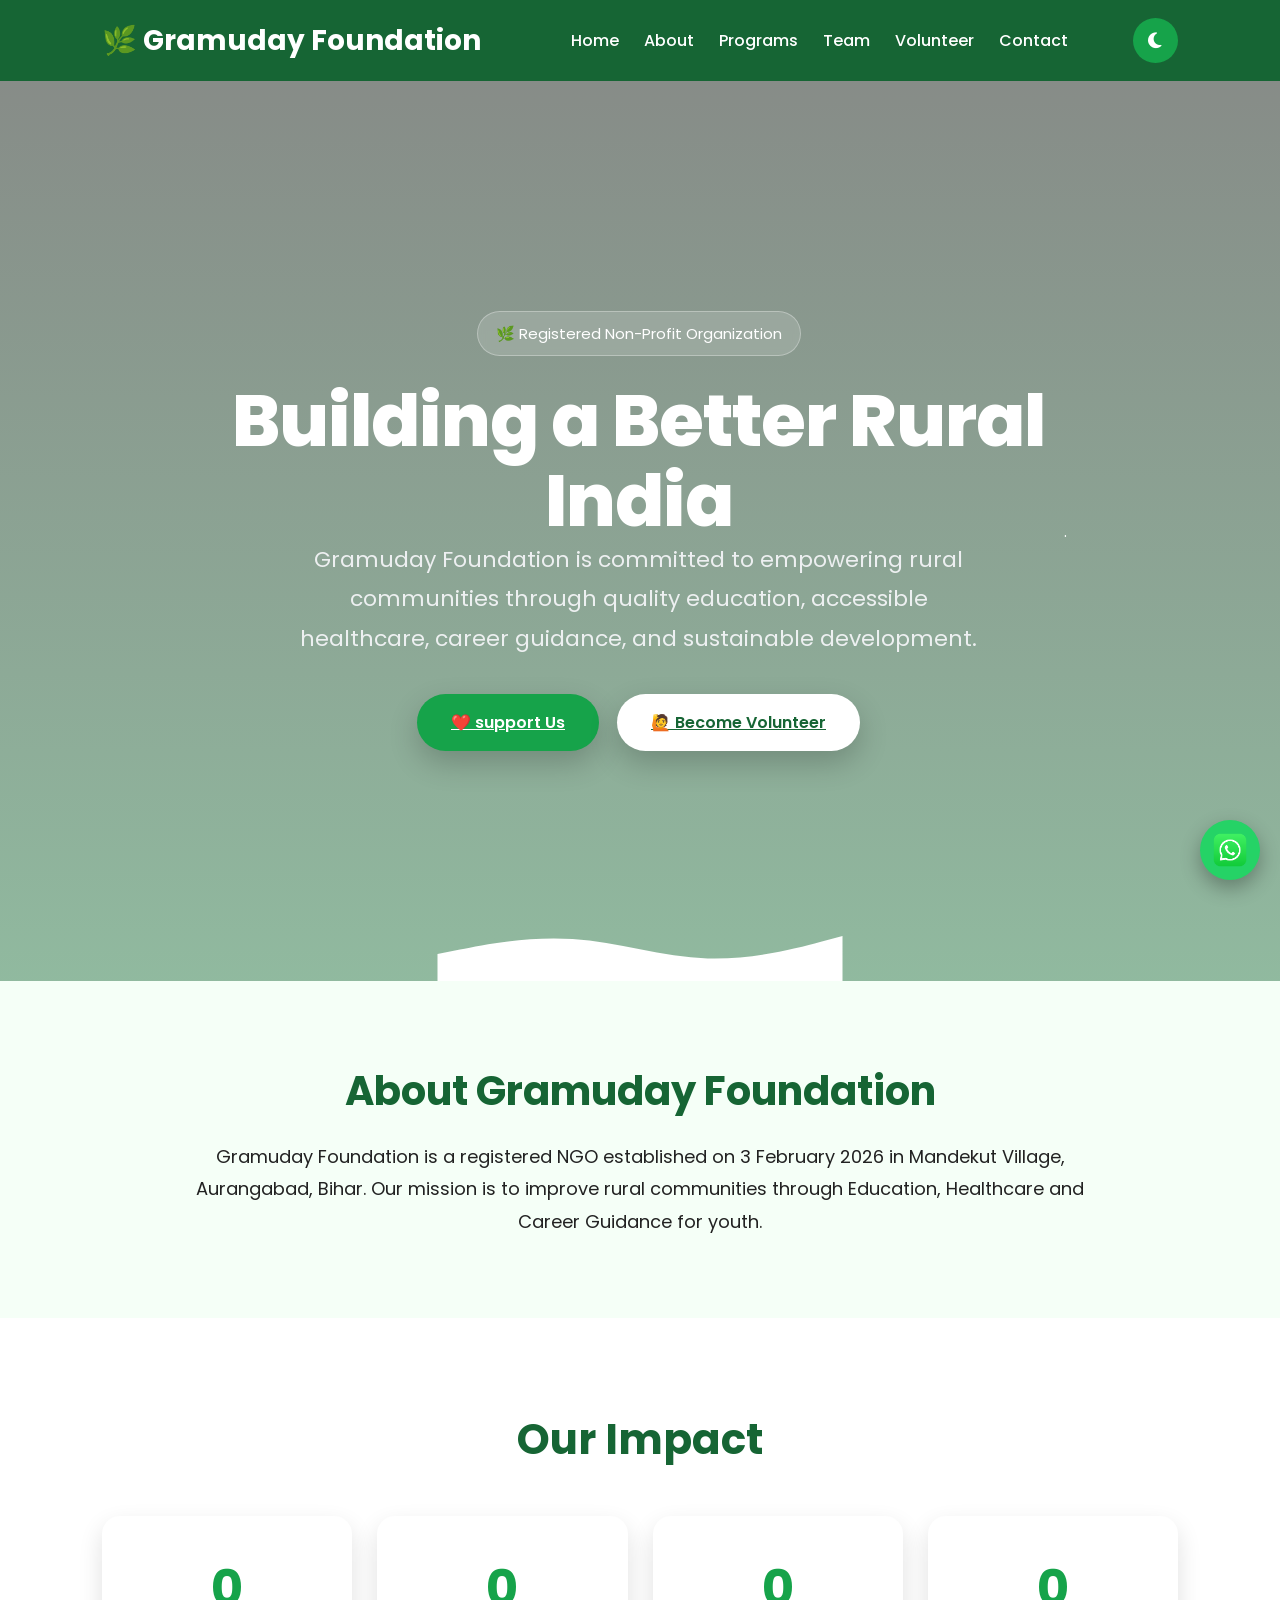
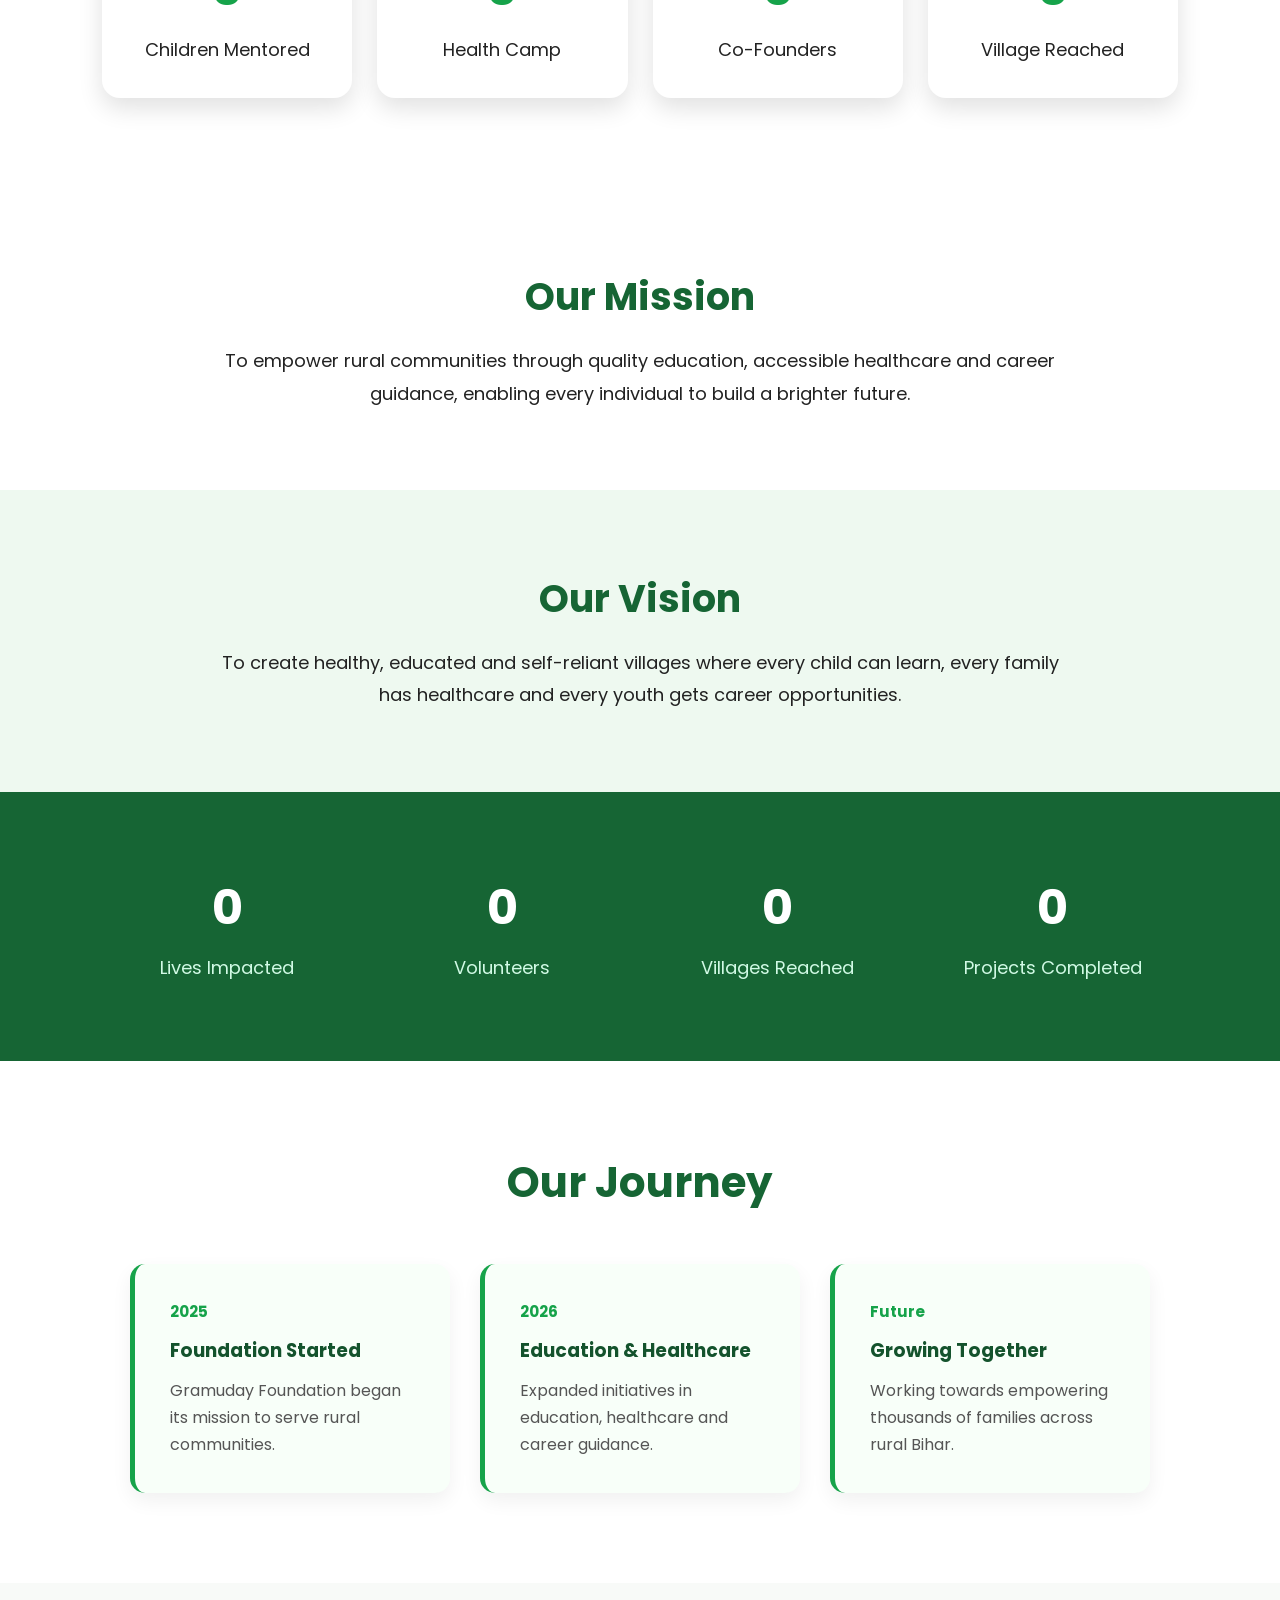
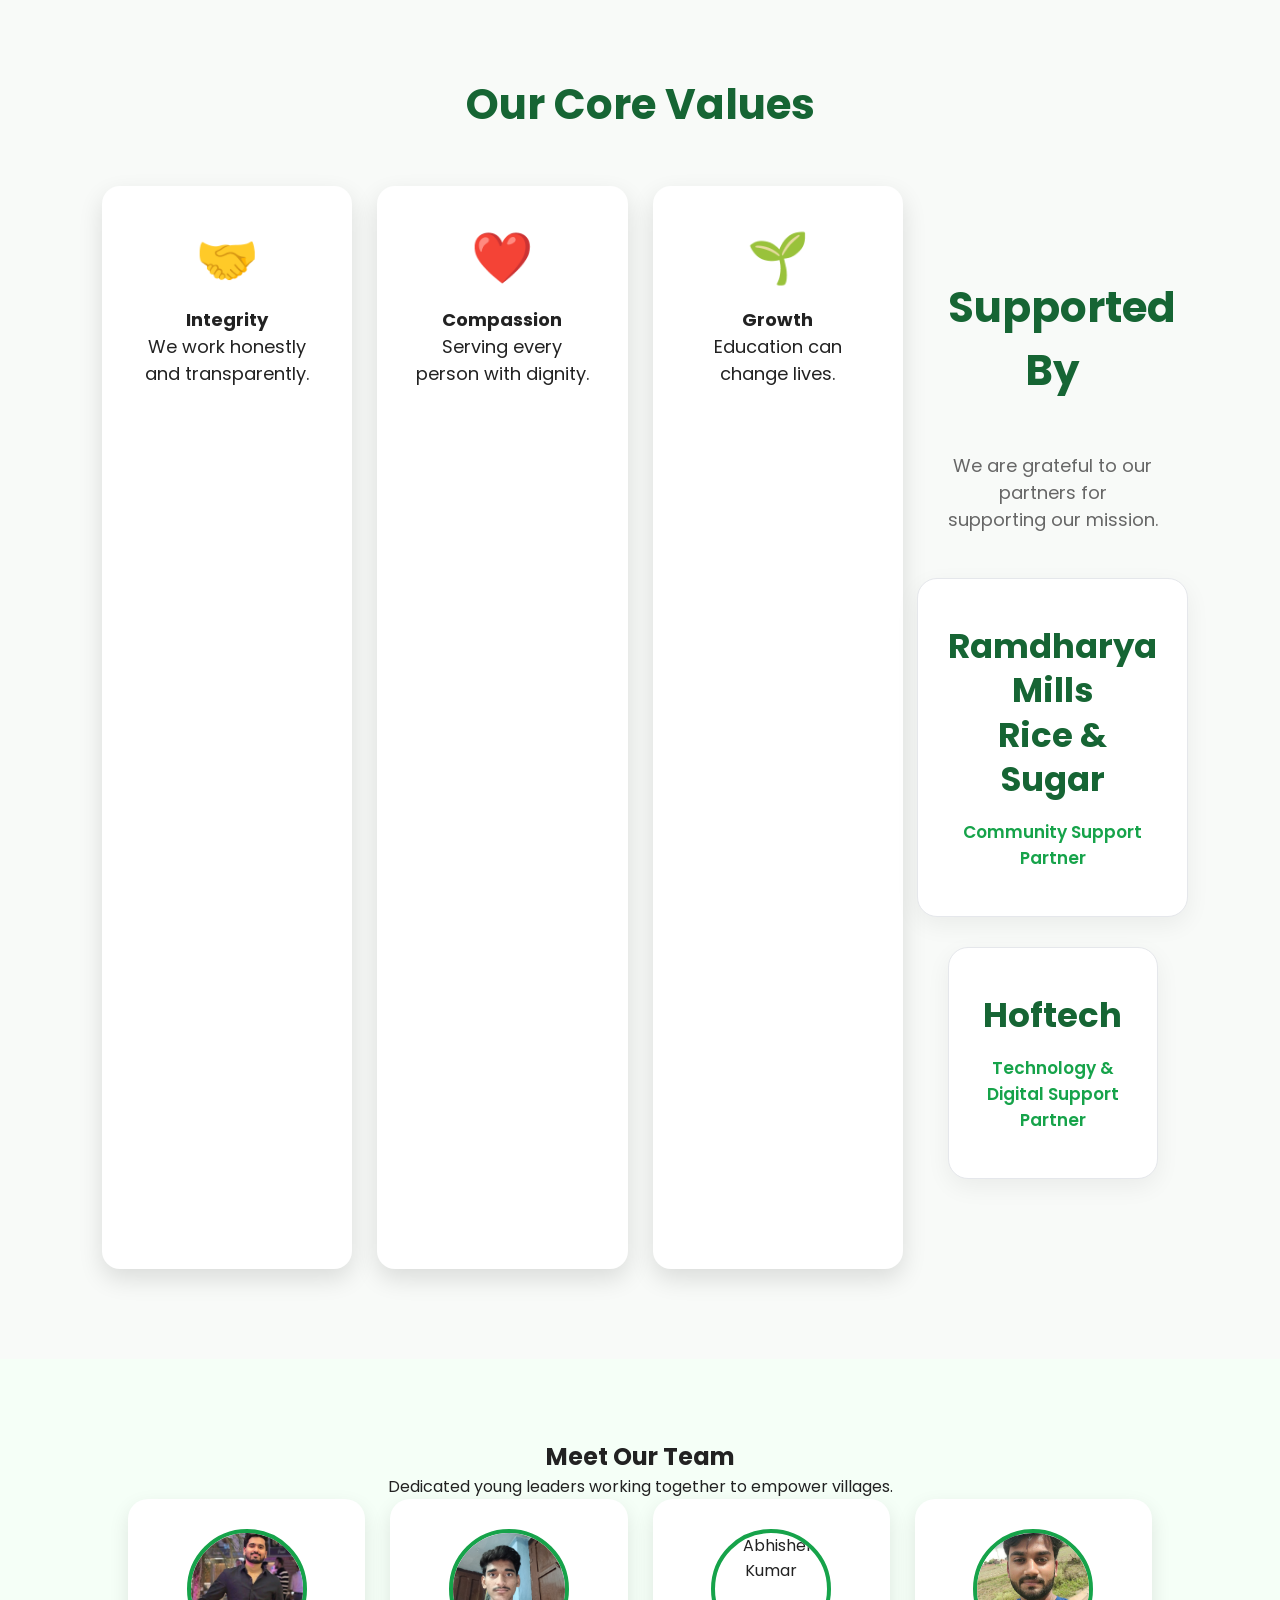
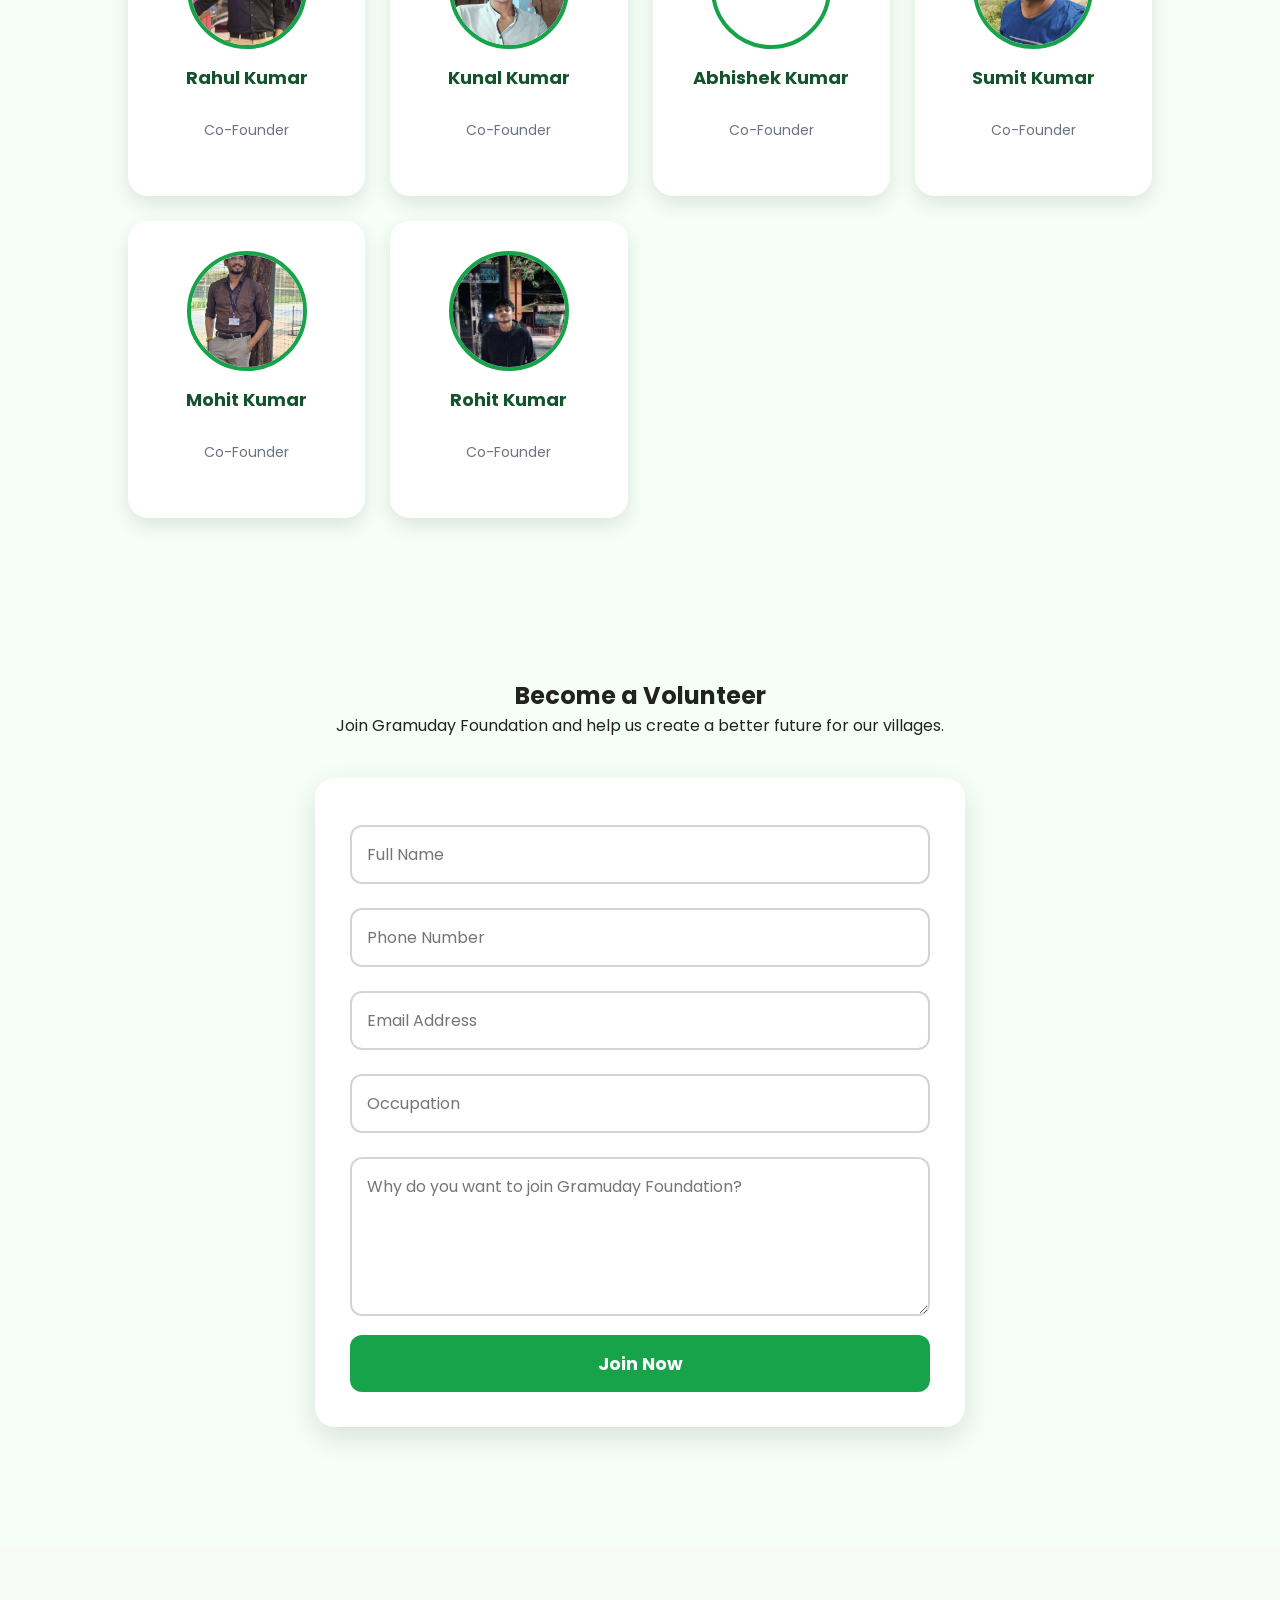
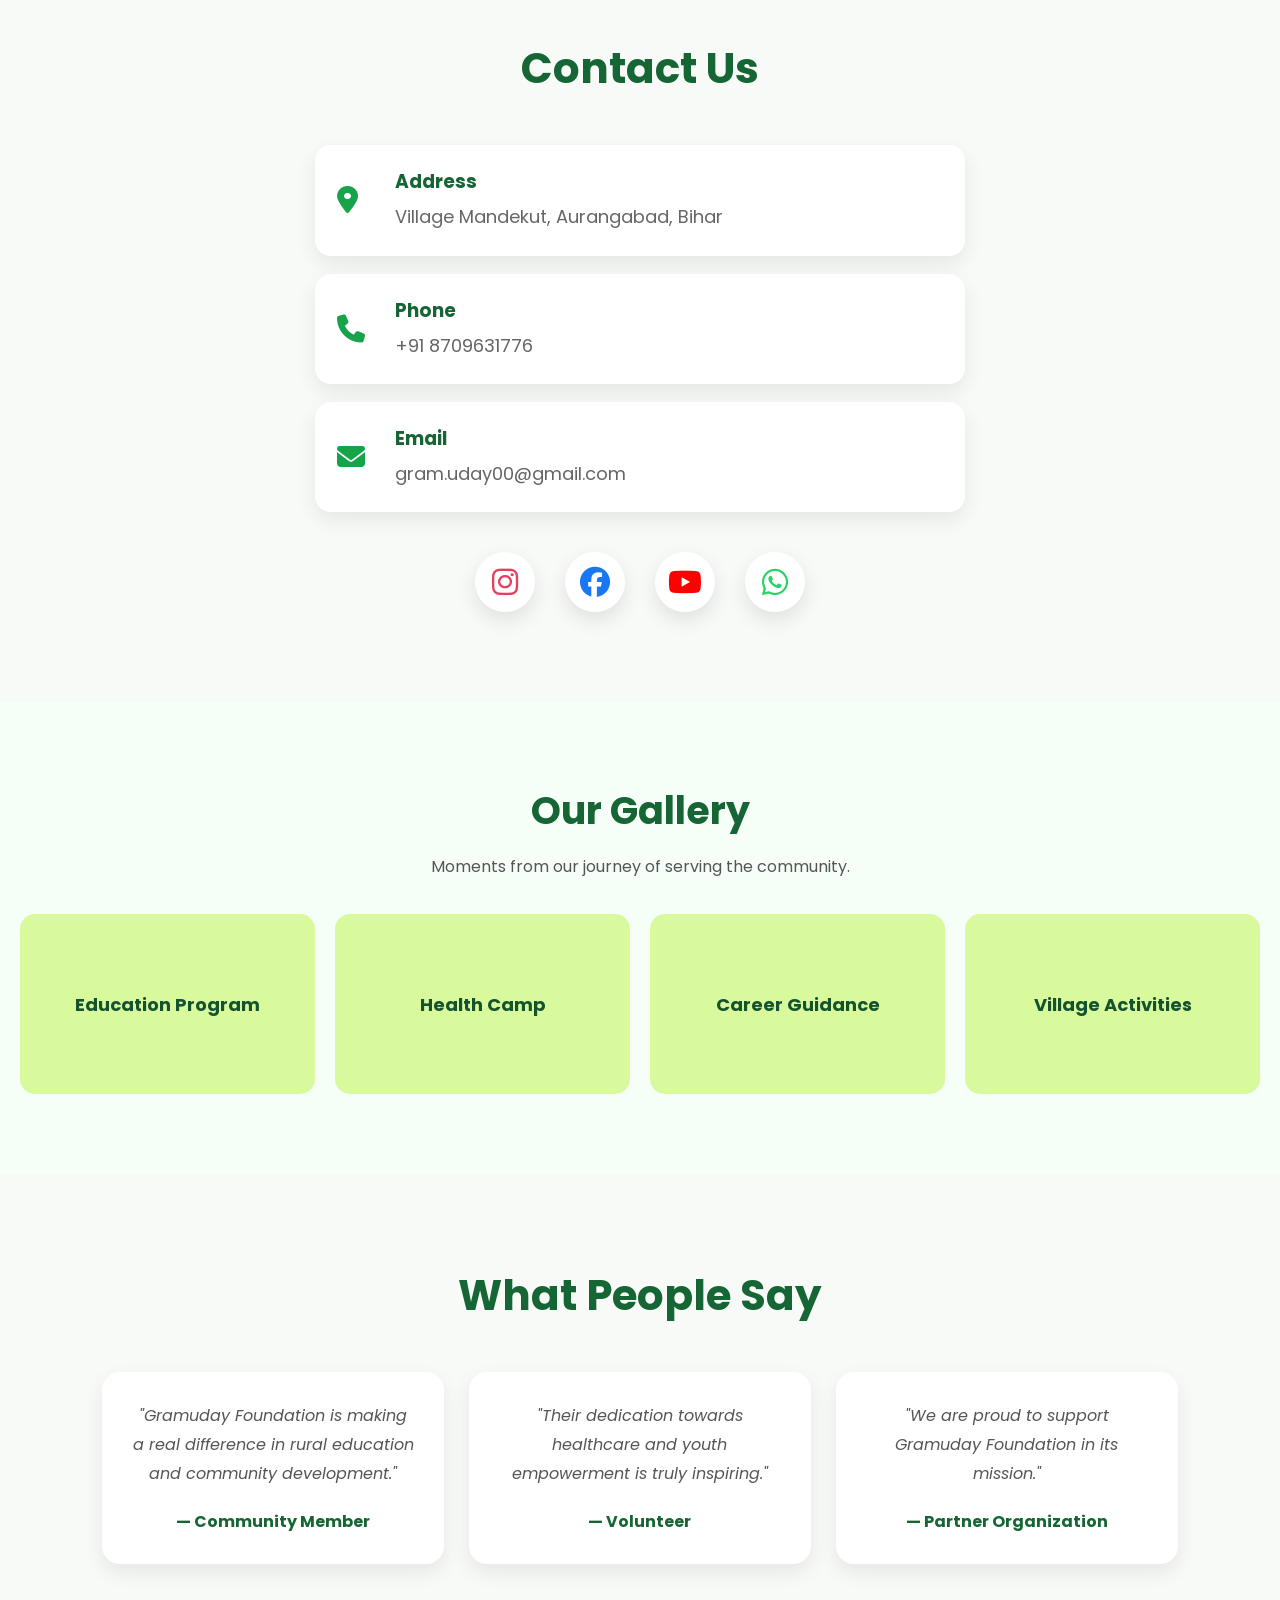
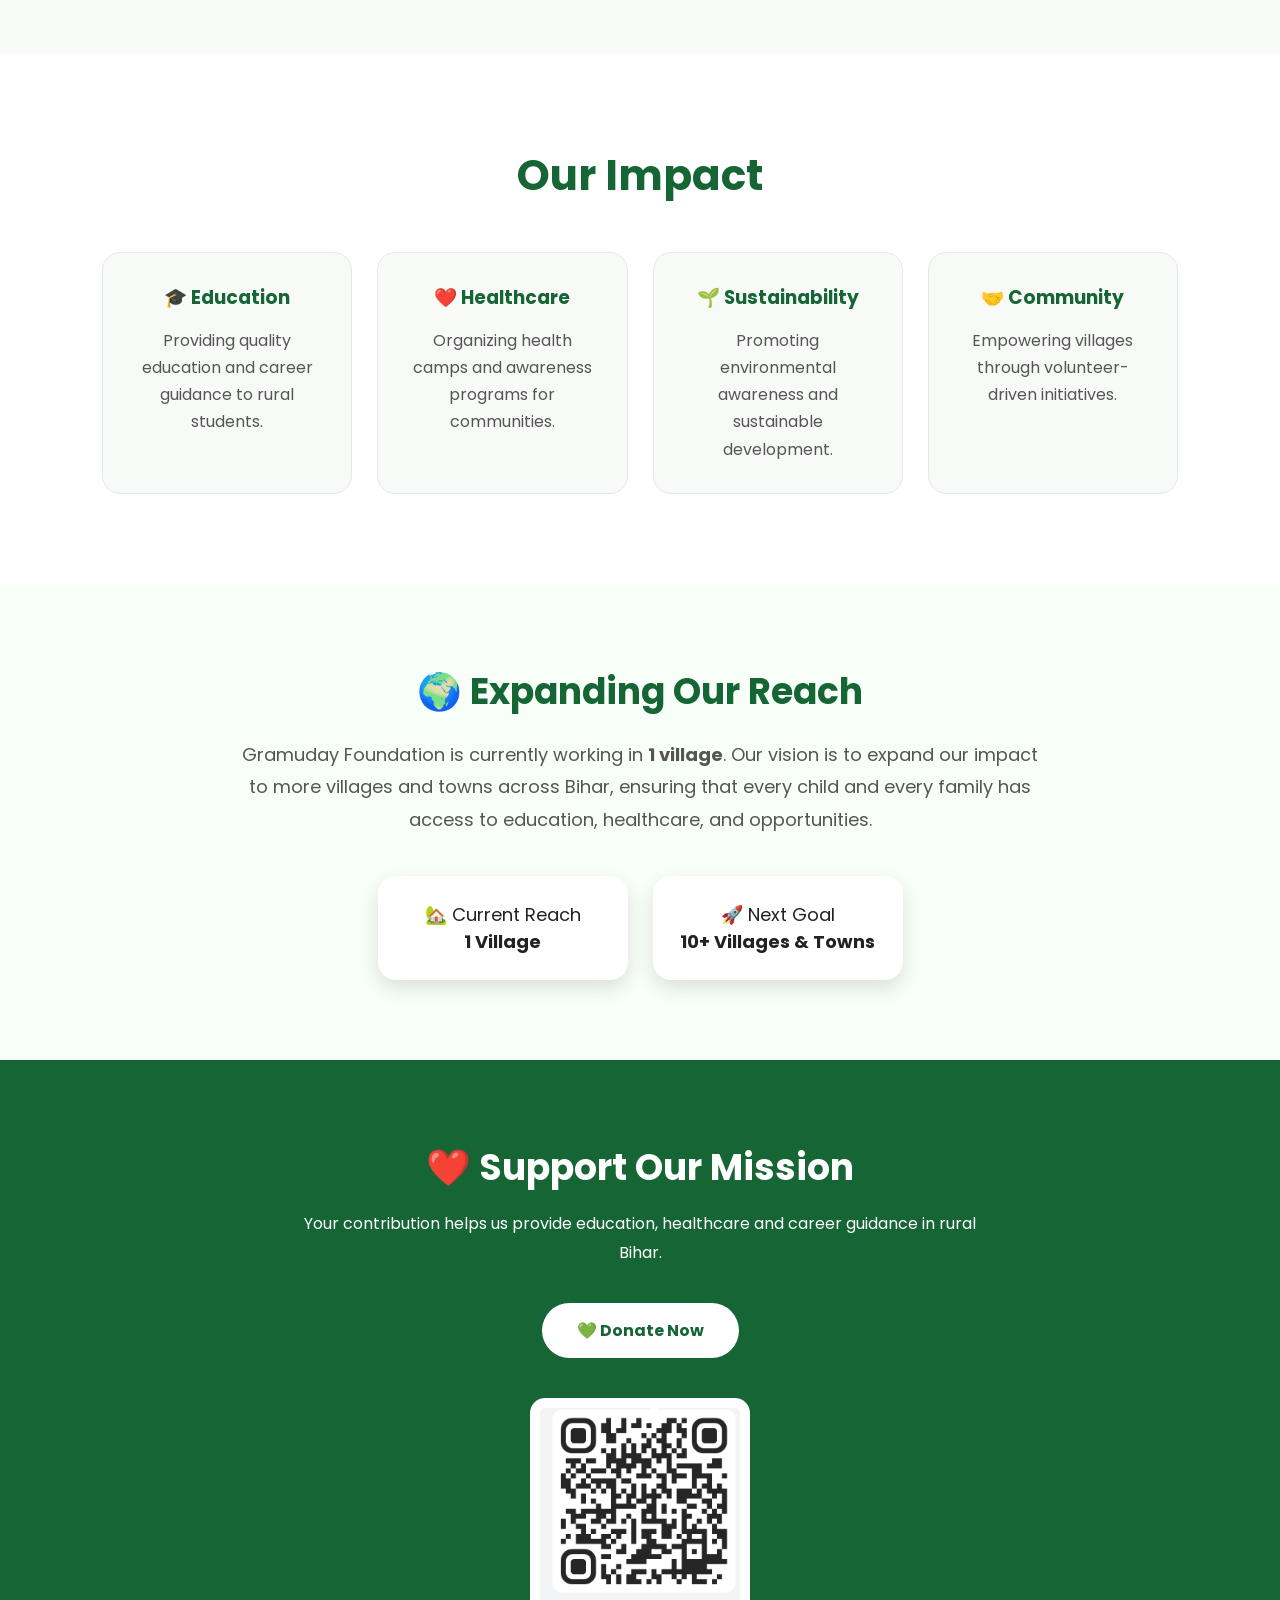
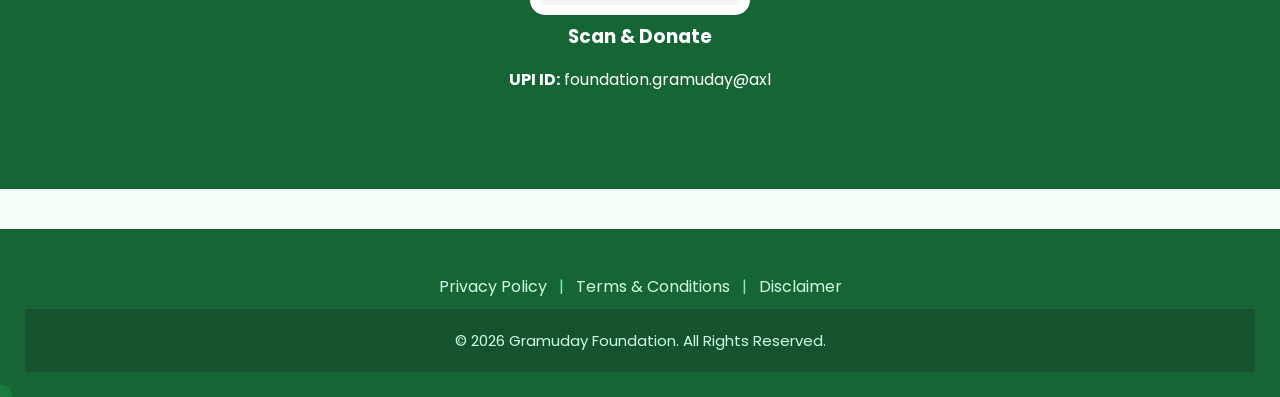
==== commit 31b70133: "Update index.html" ====
--- a/index.html
+++ b/index.html
@@ -251,37 +251,37 @@
 <div class="cards">
 
 <div class="card">
-    <img src="images/rahul.jpg" alt="Rahul Kumar">
+    <img src="rahul.jpg" alt="Rahul Kumar">
     <h3>Rahul Kumar</h3>
     <p>Co-Founder</p>
 </div>
 
 <div class="card">
-    <img src="images/kunal.jpg" alt="Kunal Kumar">
+    <img src="kunal.jpg" alt="Kunal Kumar">
     <h3>Kunal Kumar</h3>
     <p>Co-Founder</p>
 </div>
 
 <div class="card">
-    <img src="images/abhishek.jpg" alt="Abhishek Kumar">
+    <img src="abhishek.jpg" alt="Abhishek Kumar">
     <h3>Abhishek Kumar</h3>
     <p>Co-Founder</p>
 </div>
 
 <div class="card">
-    <img src="images/sumit.jpg" alt="Sumit Kumar">
+    <img src="sumit.jpg" alt="Sumit Kumar">
     <h3>Sumit Kumar</h3>
     <p>Co-Founder</p>
 </div>
 
 <div class="card">
-    <img src="images/mohit.jpg" alt="Mohit Kumar">
+    <img src="mohit.jpg" alt="Mohit Kumar">
     <h3>Mohit Kumar</h3>
     <p>Co-Founder</p>
 </div>
 
 <div class="card">
-    <img src="images/rohit.jpg" alt="Rohit Kumar">
+    <img src="rohit.jpg" alt="Rohit Kumar">
     <h3>Rohit Kumar</h3>
     <p>Co-Founder</p>
 </div>
@@ -472,7 +472,7 @@
     </a>
 
     <div class="donate-box">
-        <img src="images/qr.jpg" alt="Gramuday Foundation QR Code">
+        <img src="qr.jpg" alt="Gramuday Foundation QR Code">
         <h3>Scan & Donate</h3>
         <p><strong>UPI ID:</strong> foundation.gramuday@axl</p>
     </div>
@@ -496,7 +496,7 @@
 
 
 <a href="https://wa.me/918709631776" class="whatsapp" target="_blank">
-    <img src="images/whatsapp.png" alt="WhatsApp">
+    <img src="whatsapp.png" alt="WhatsApp">
 </a>
 <script src="script.js"></script>
 <div id="lightbox" class="lightbox">
@@ -506,4 +506,4 @@
 </body>
 <div class="cursor-glow"></div>
 </html>
-</html>+</html>
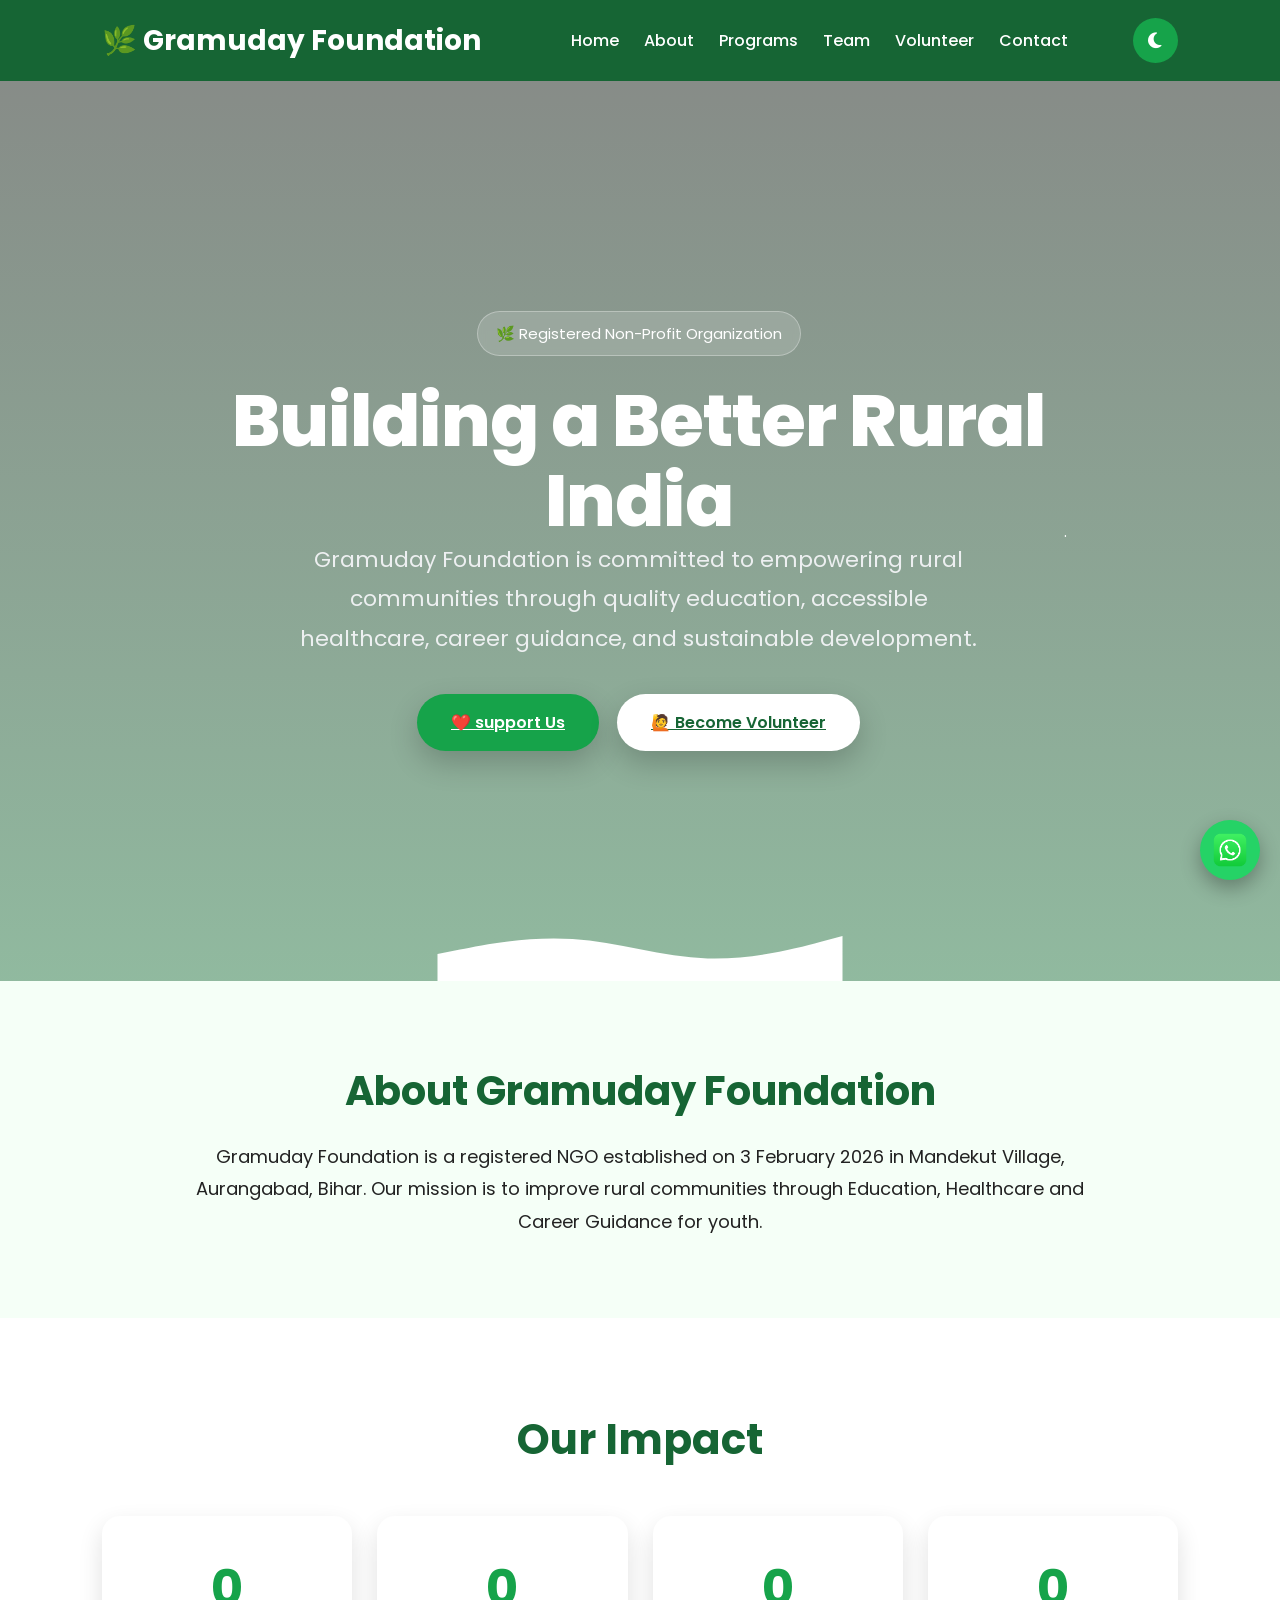
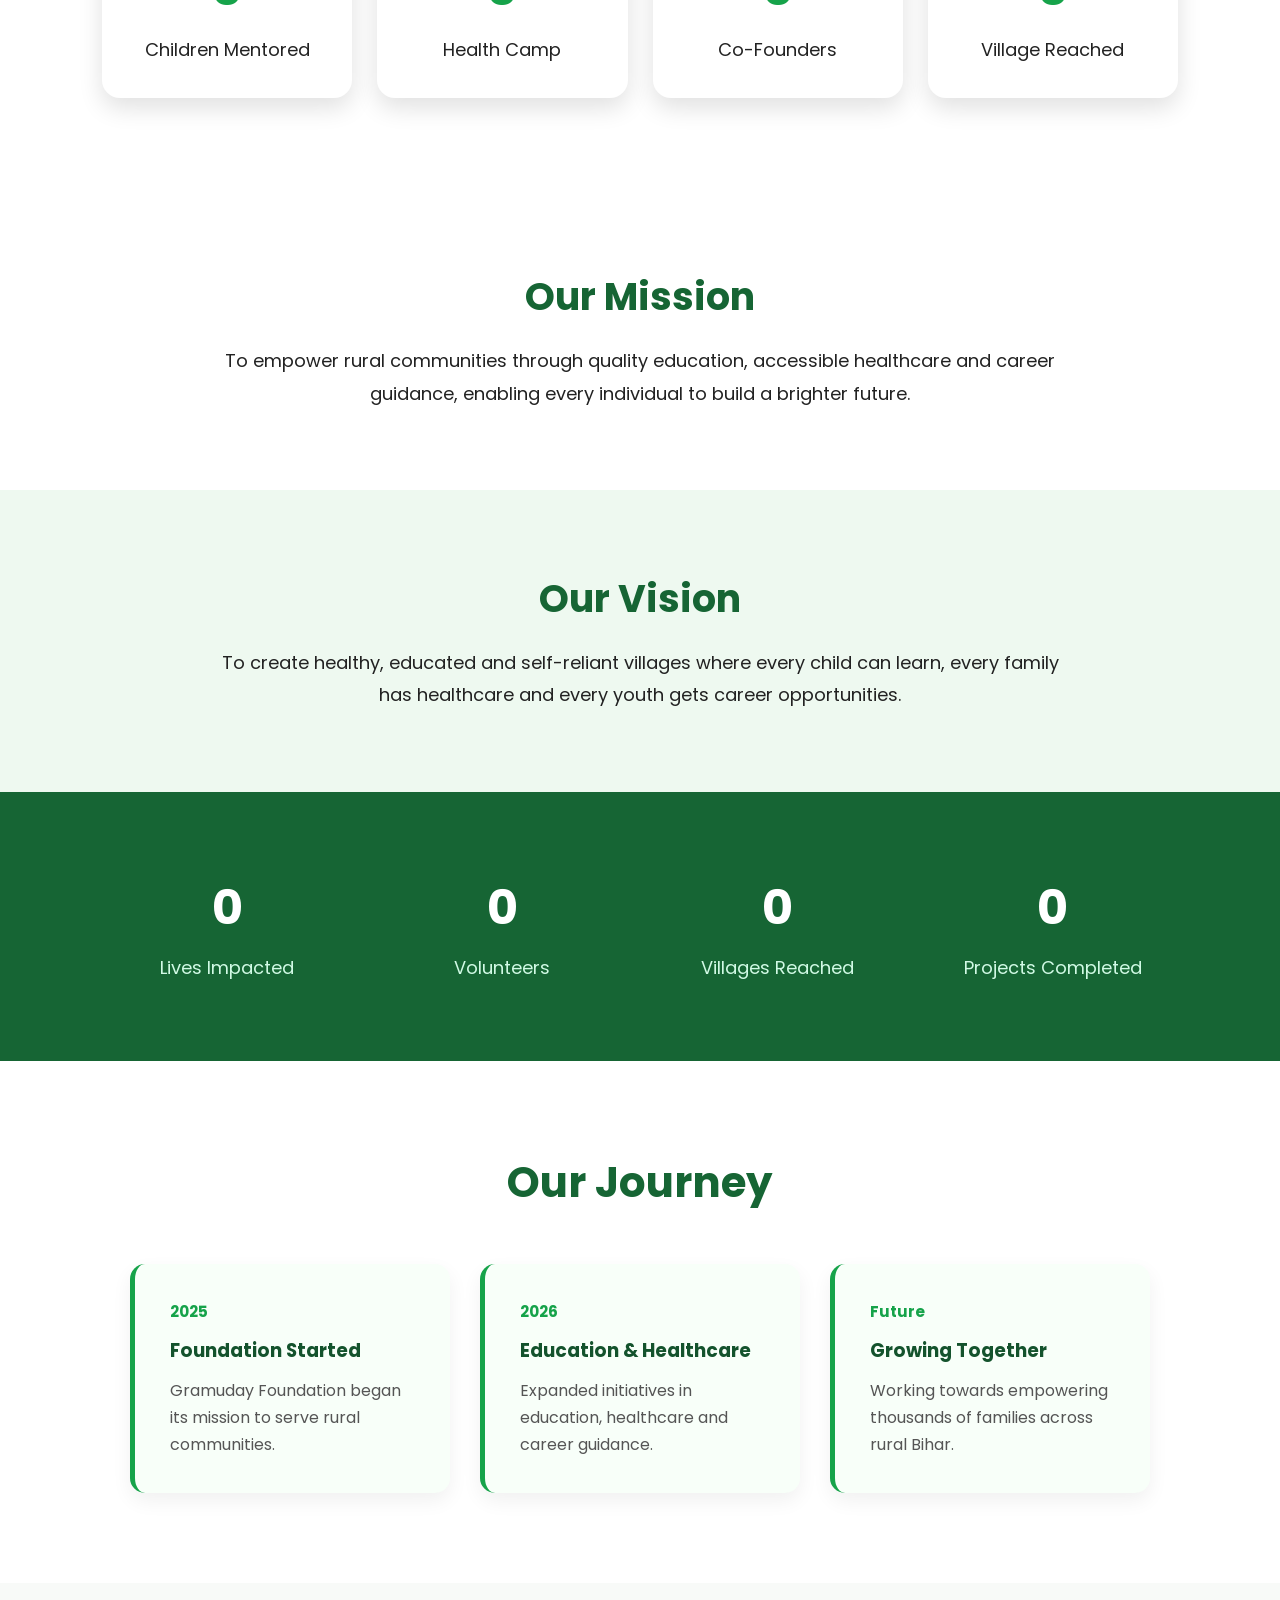
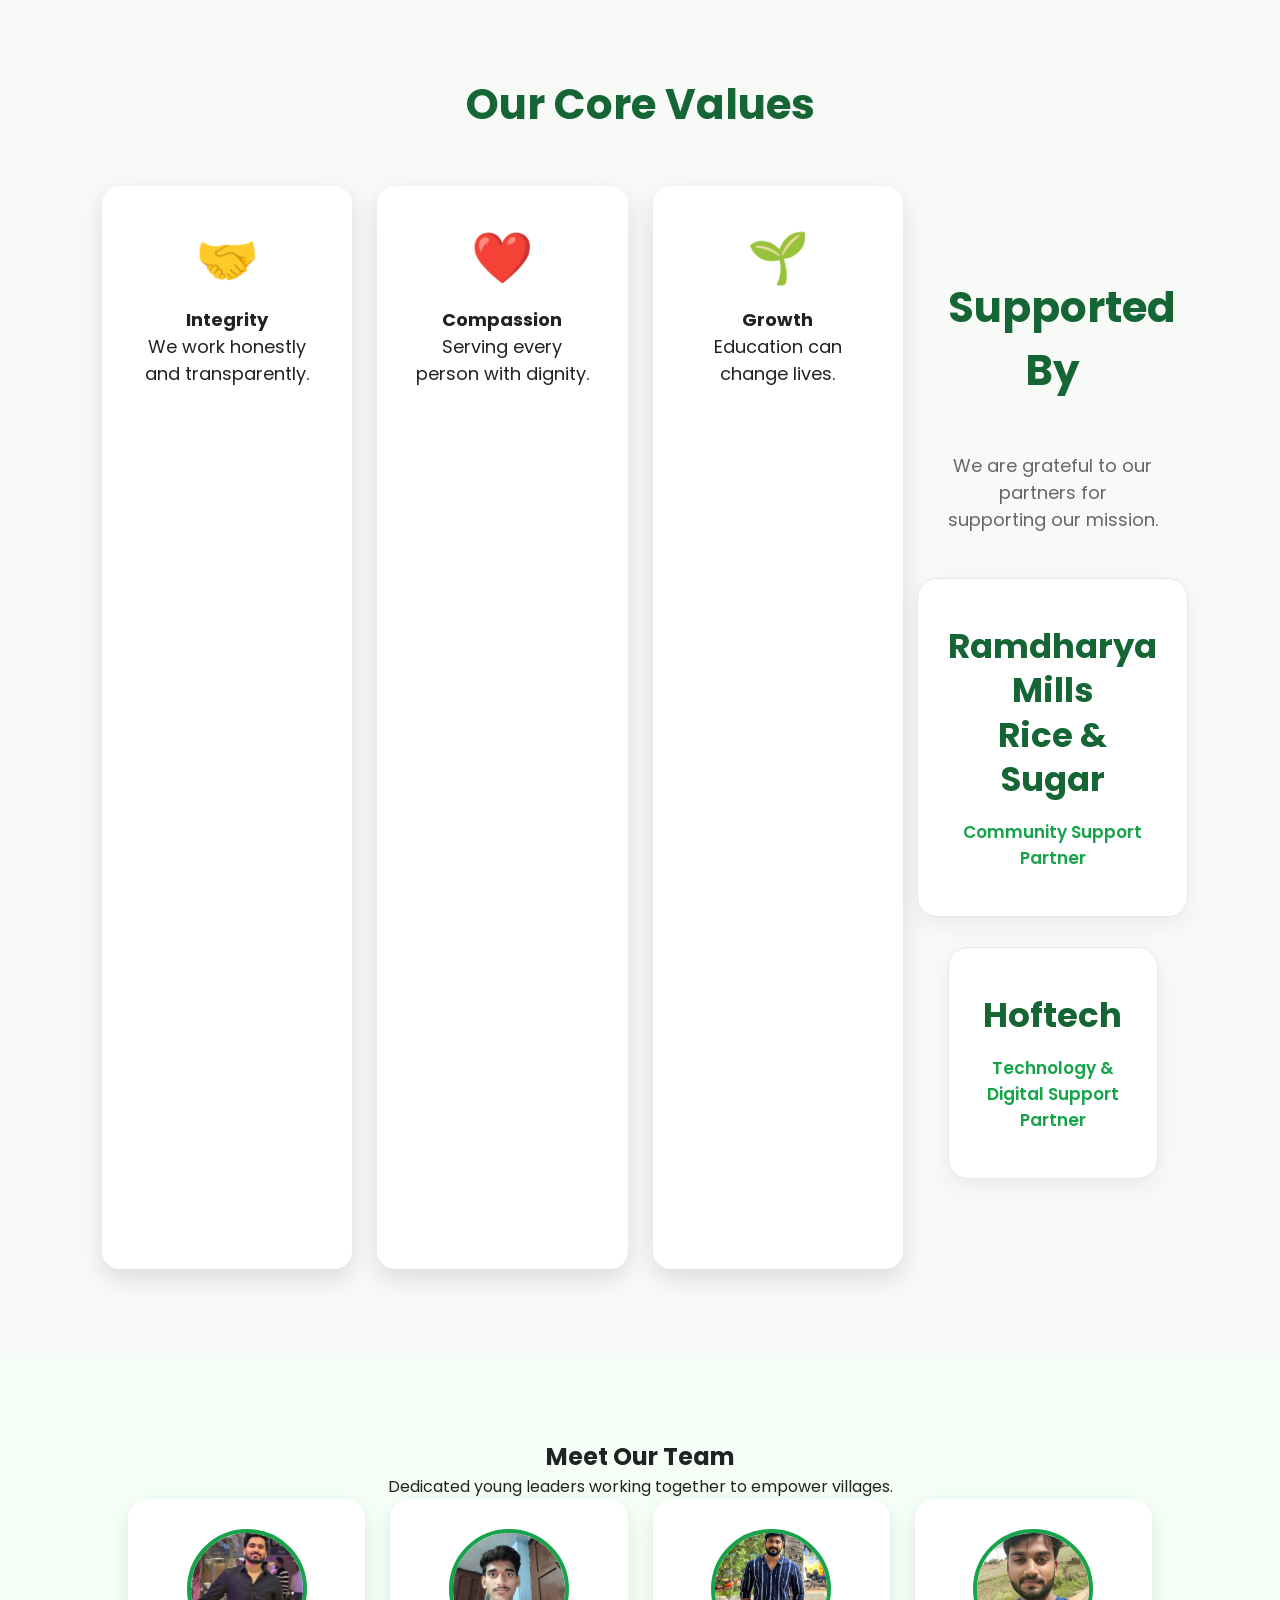
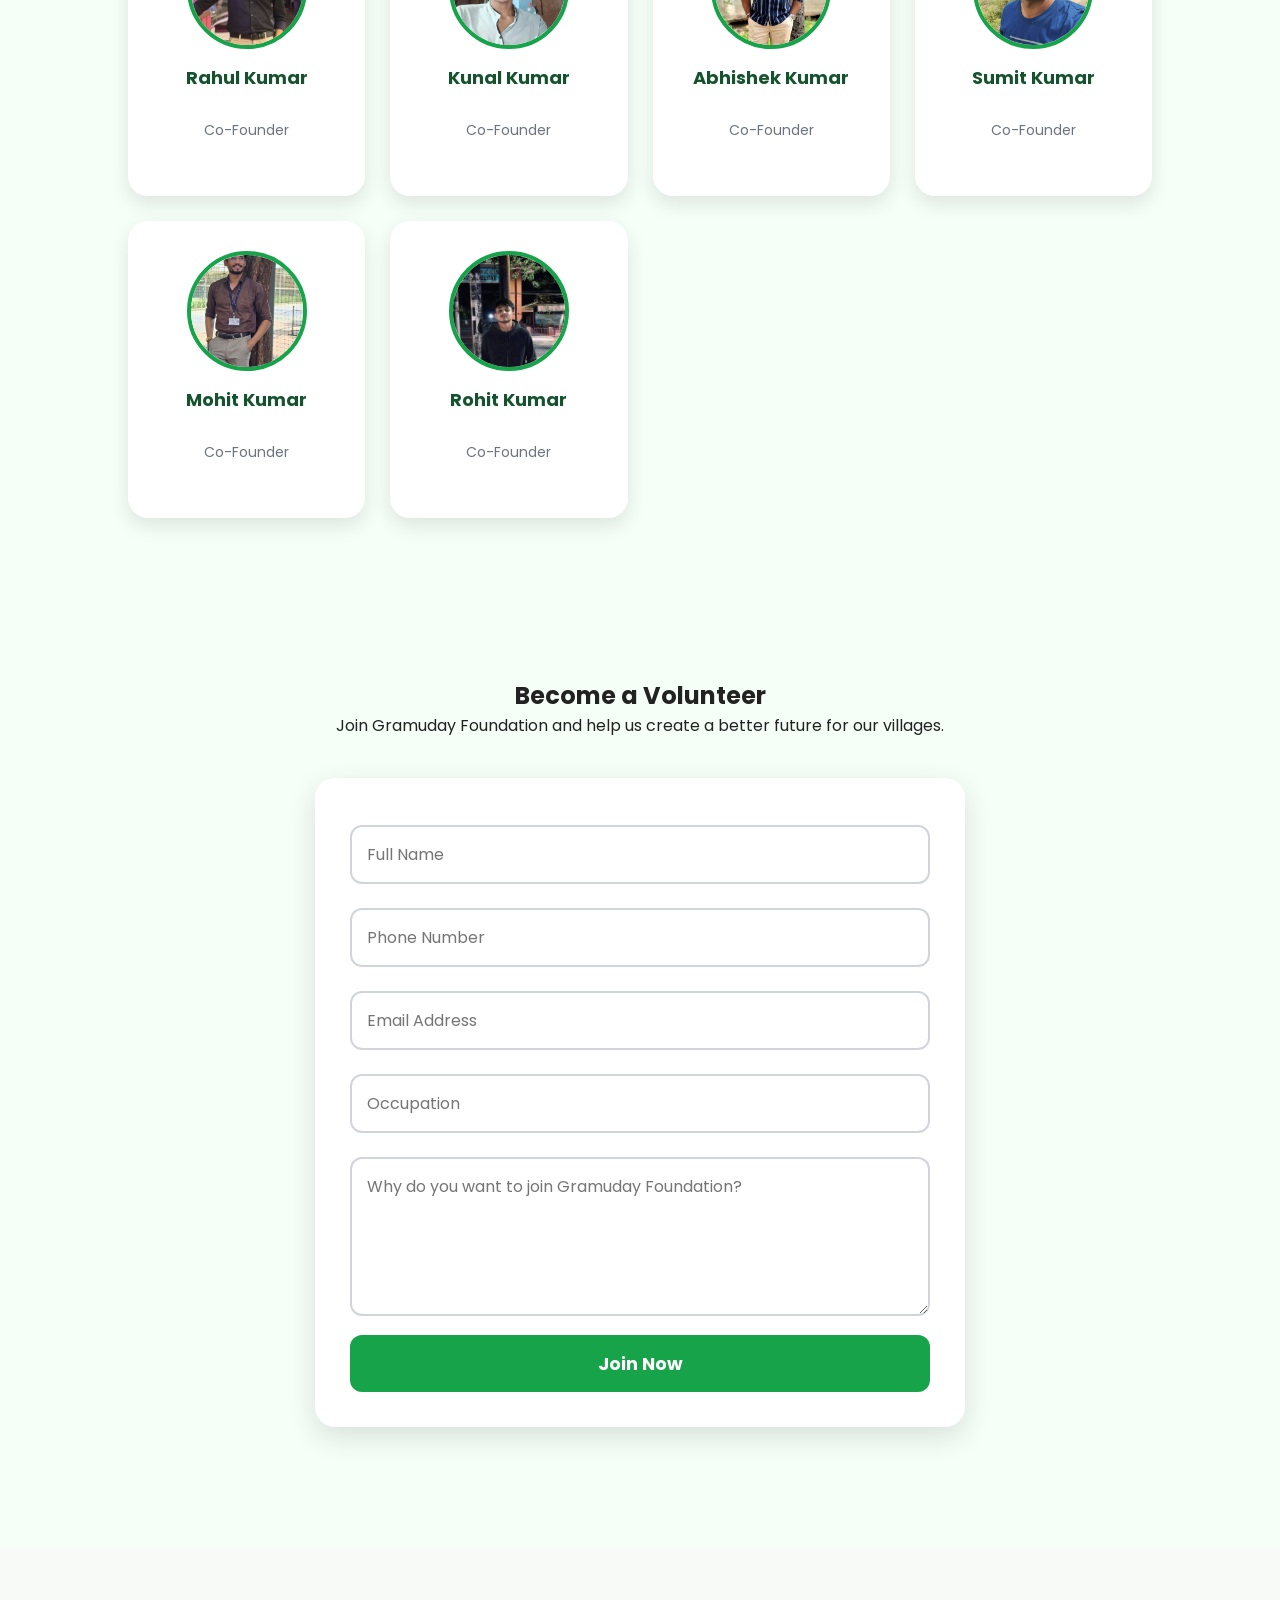
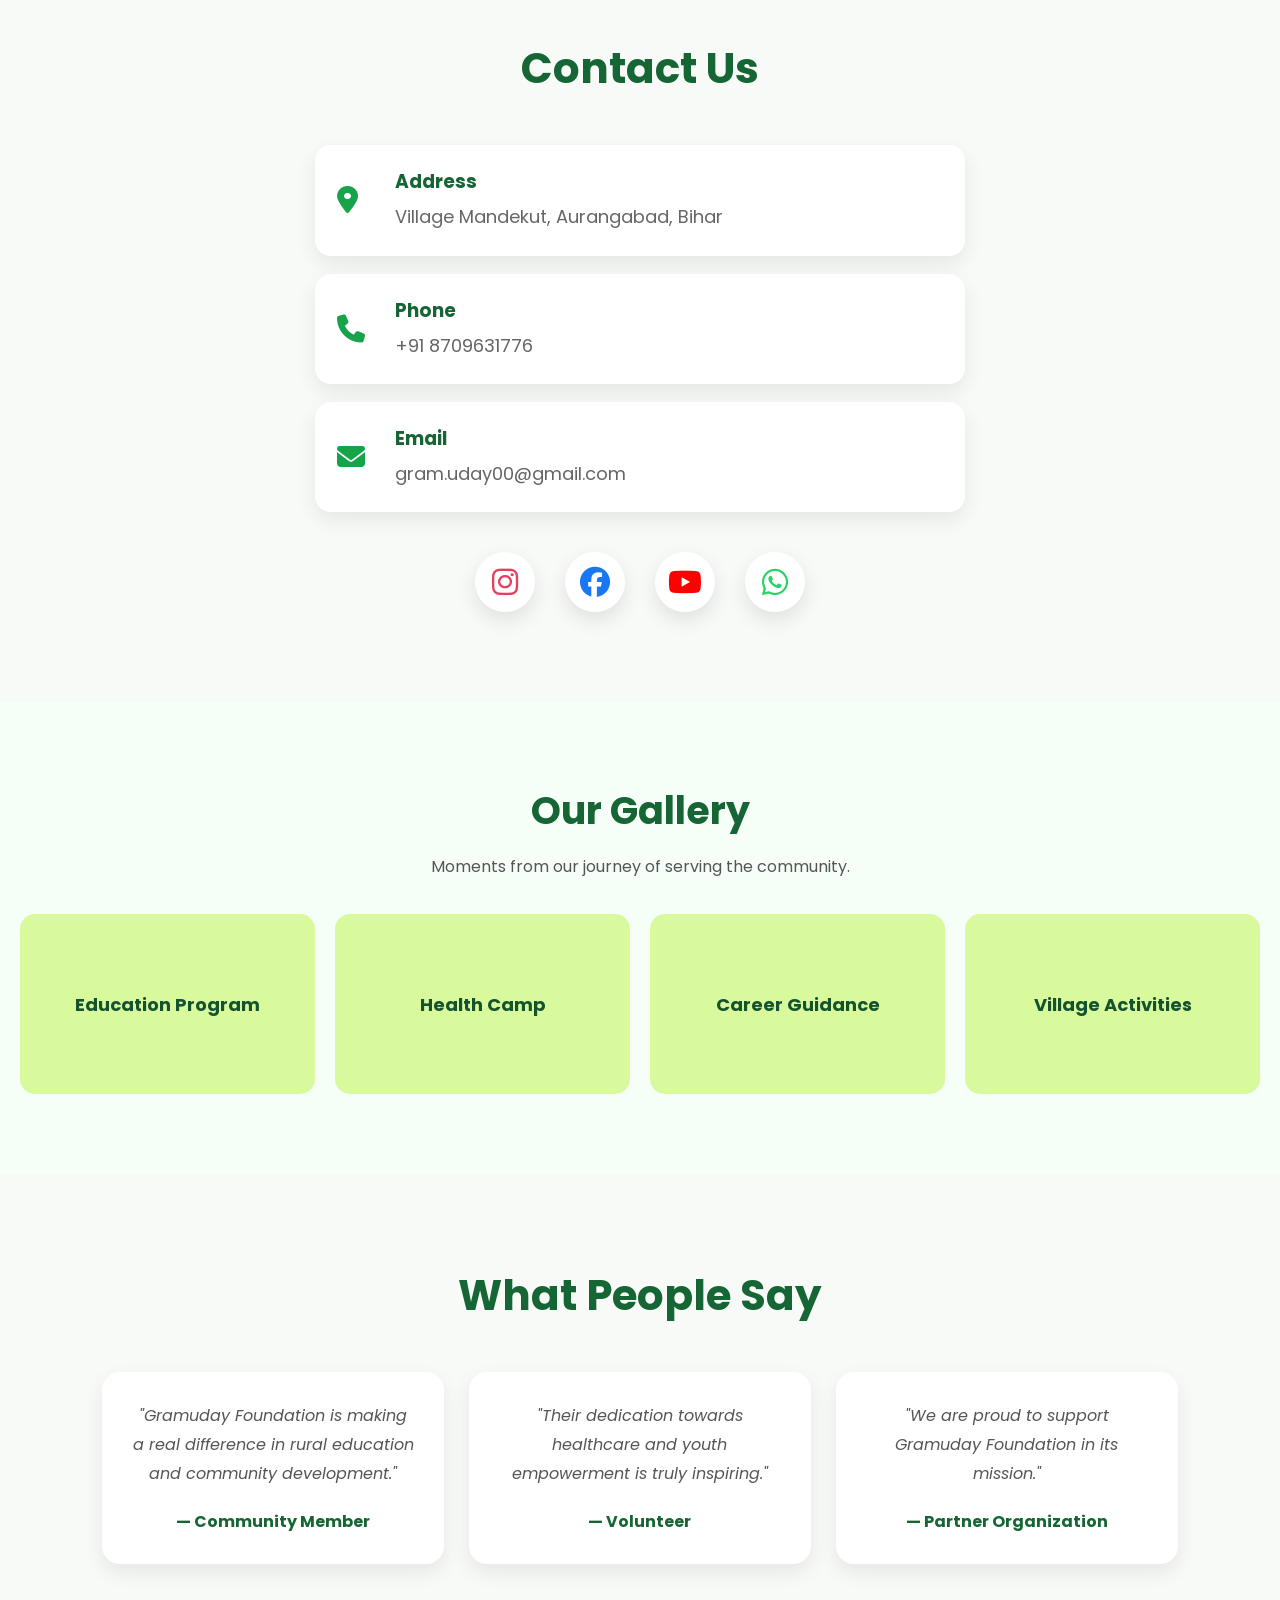
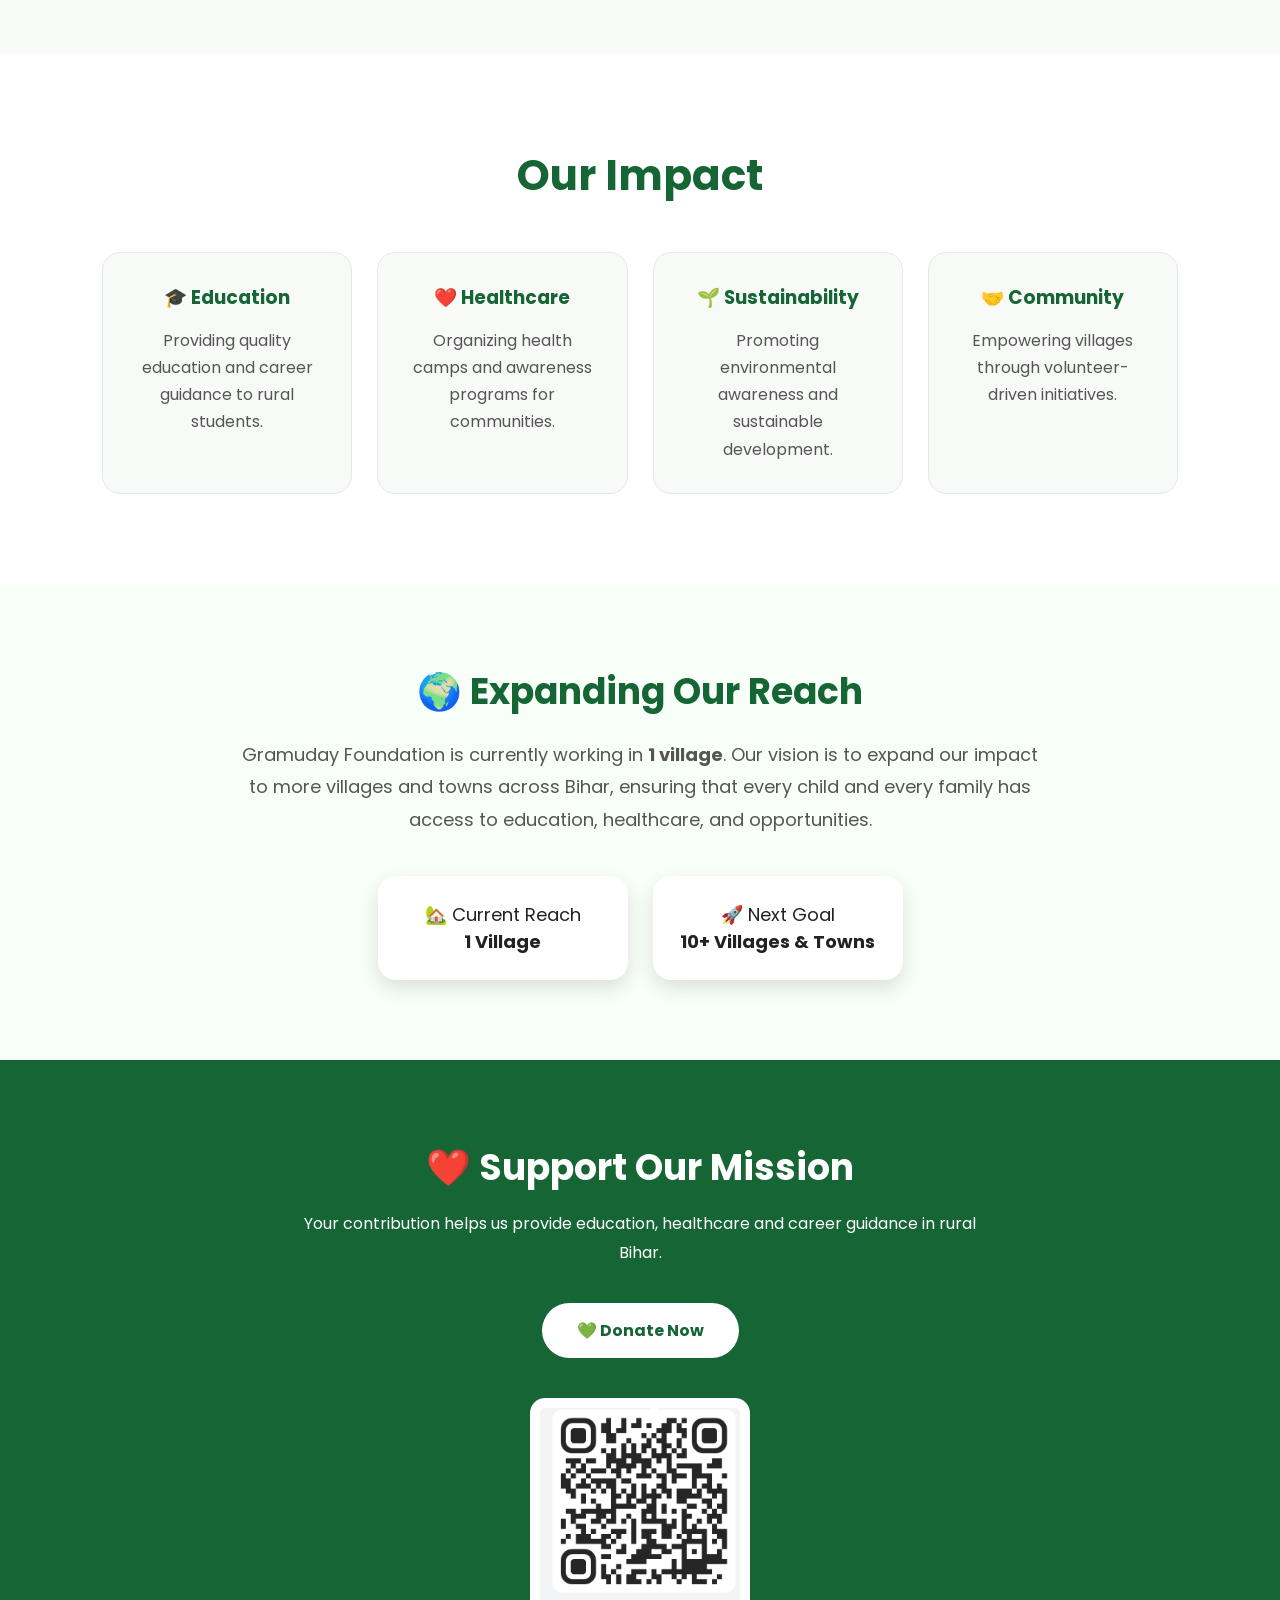
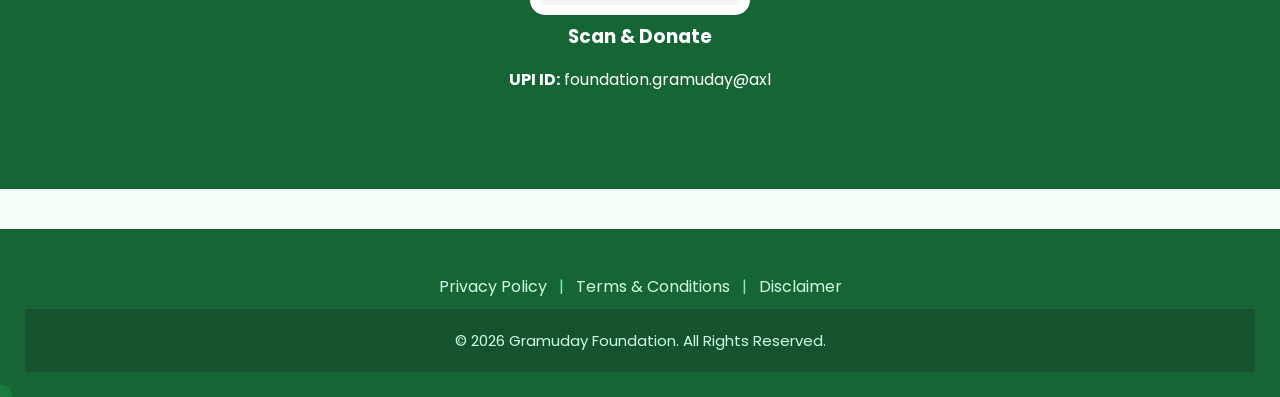
==== commit 264922a2: "Update index.html" ====
--- a/index.html
+++ b/index.html
@@ -263,7 +263,7 @@
 </div>
 
 <div class="card">
-    <img src="abhishek.jpg" alt="Abhishek Kumar">
+    <img src="Abhishek.jpg" alt="Abhishek Kumar">
     <h3>Abhishek Kumar</h3>
     <p>Co-Founder</p>
 </div>
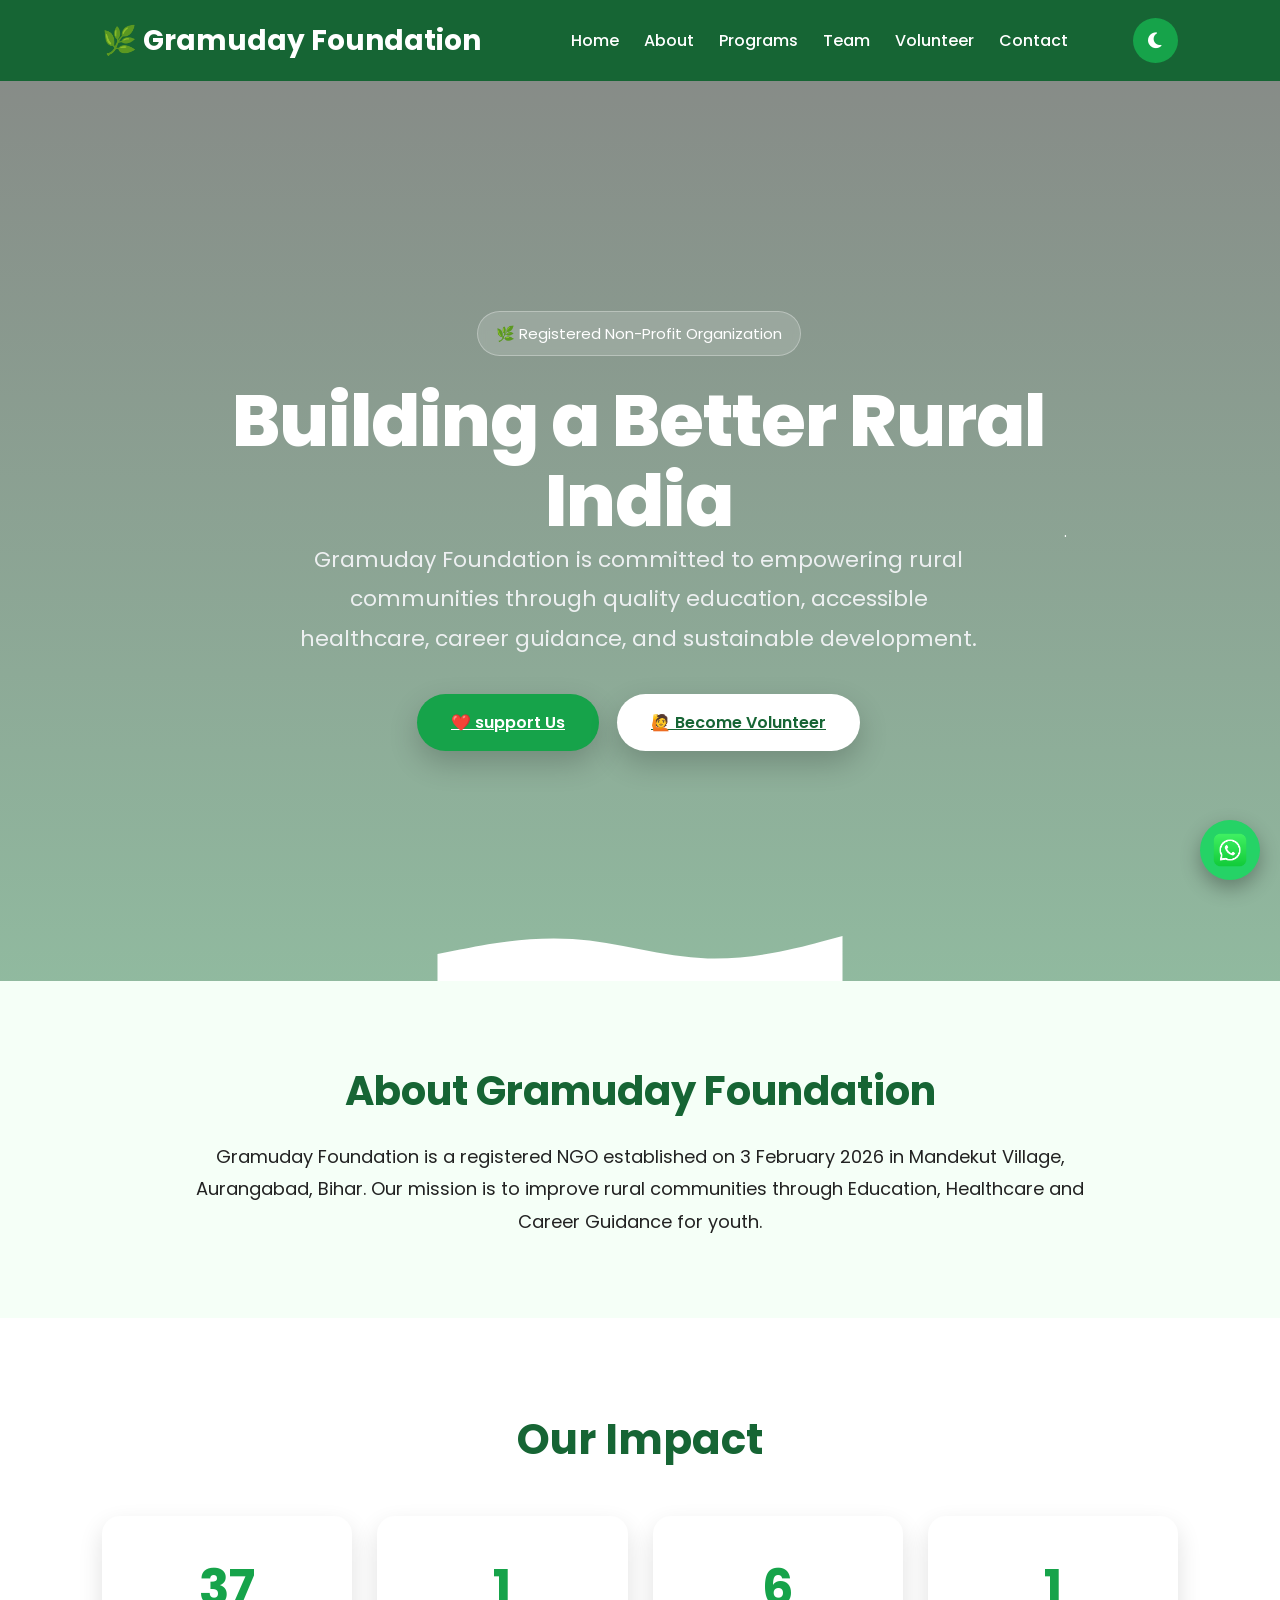
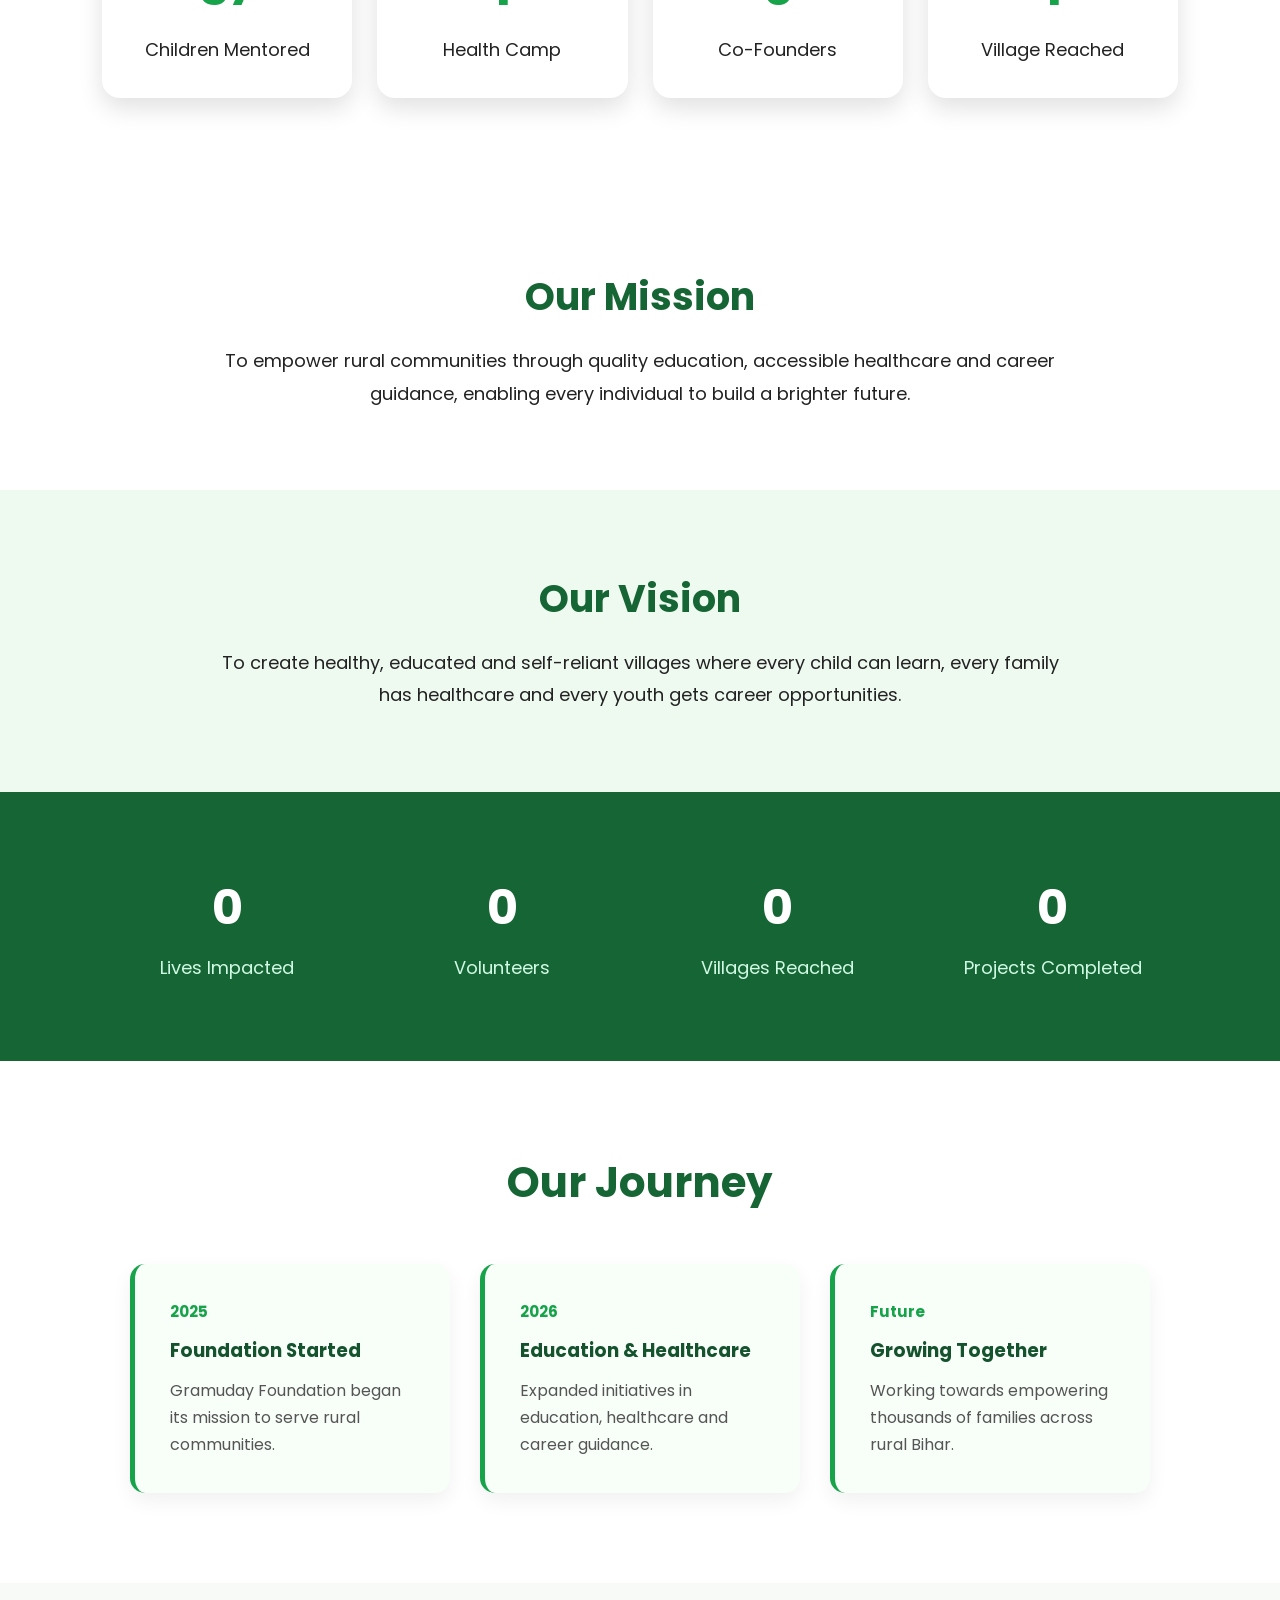
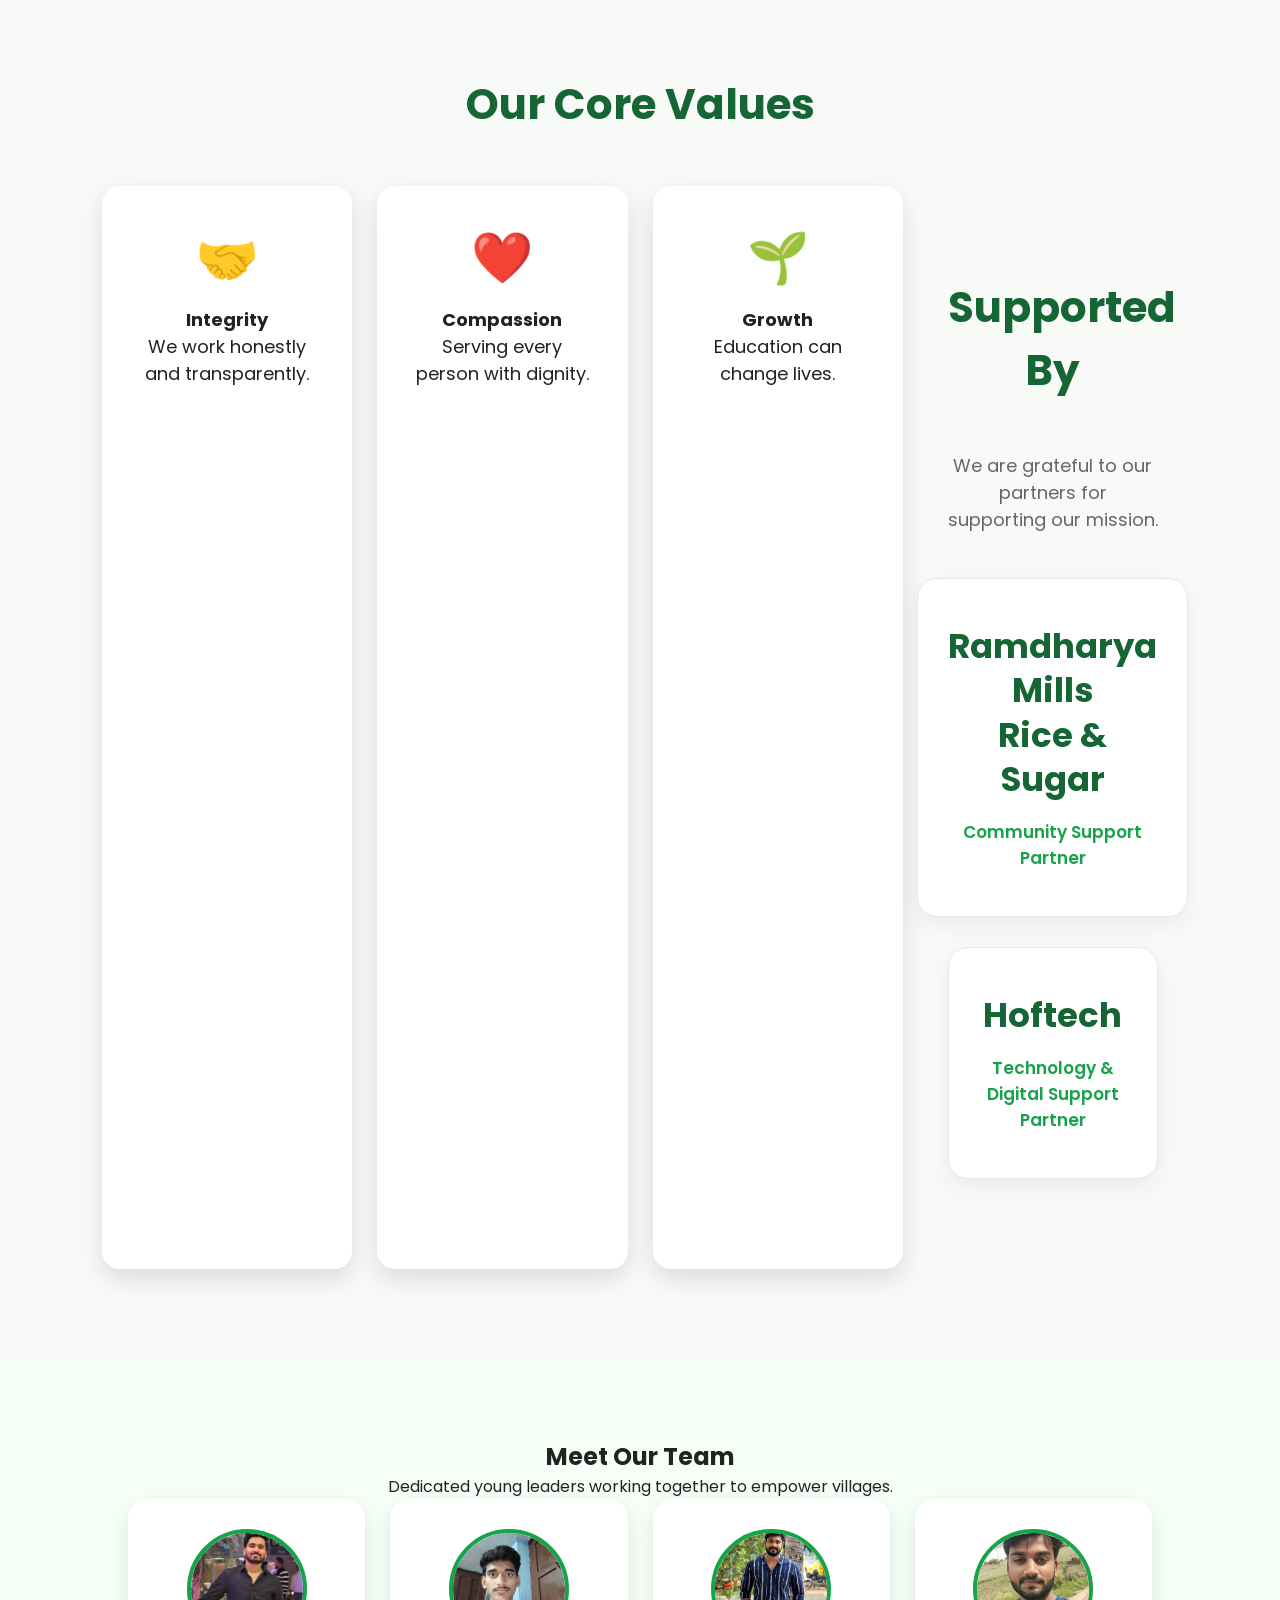
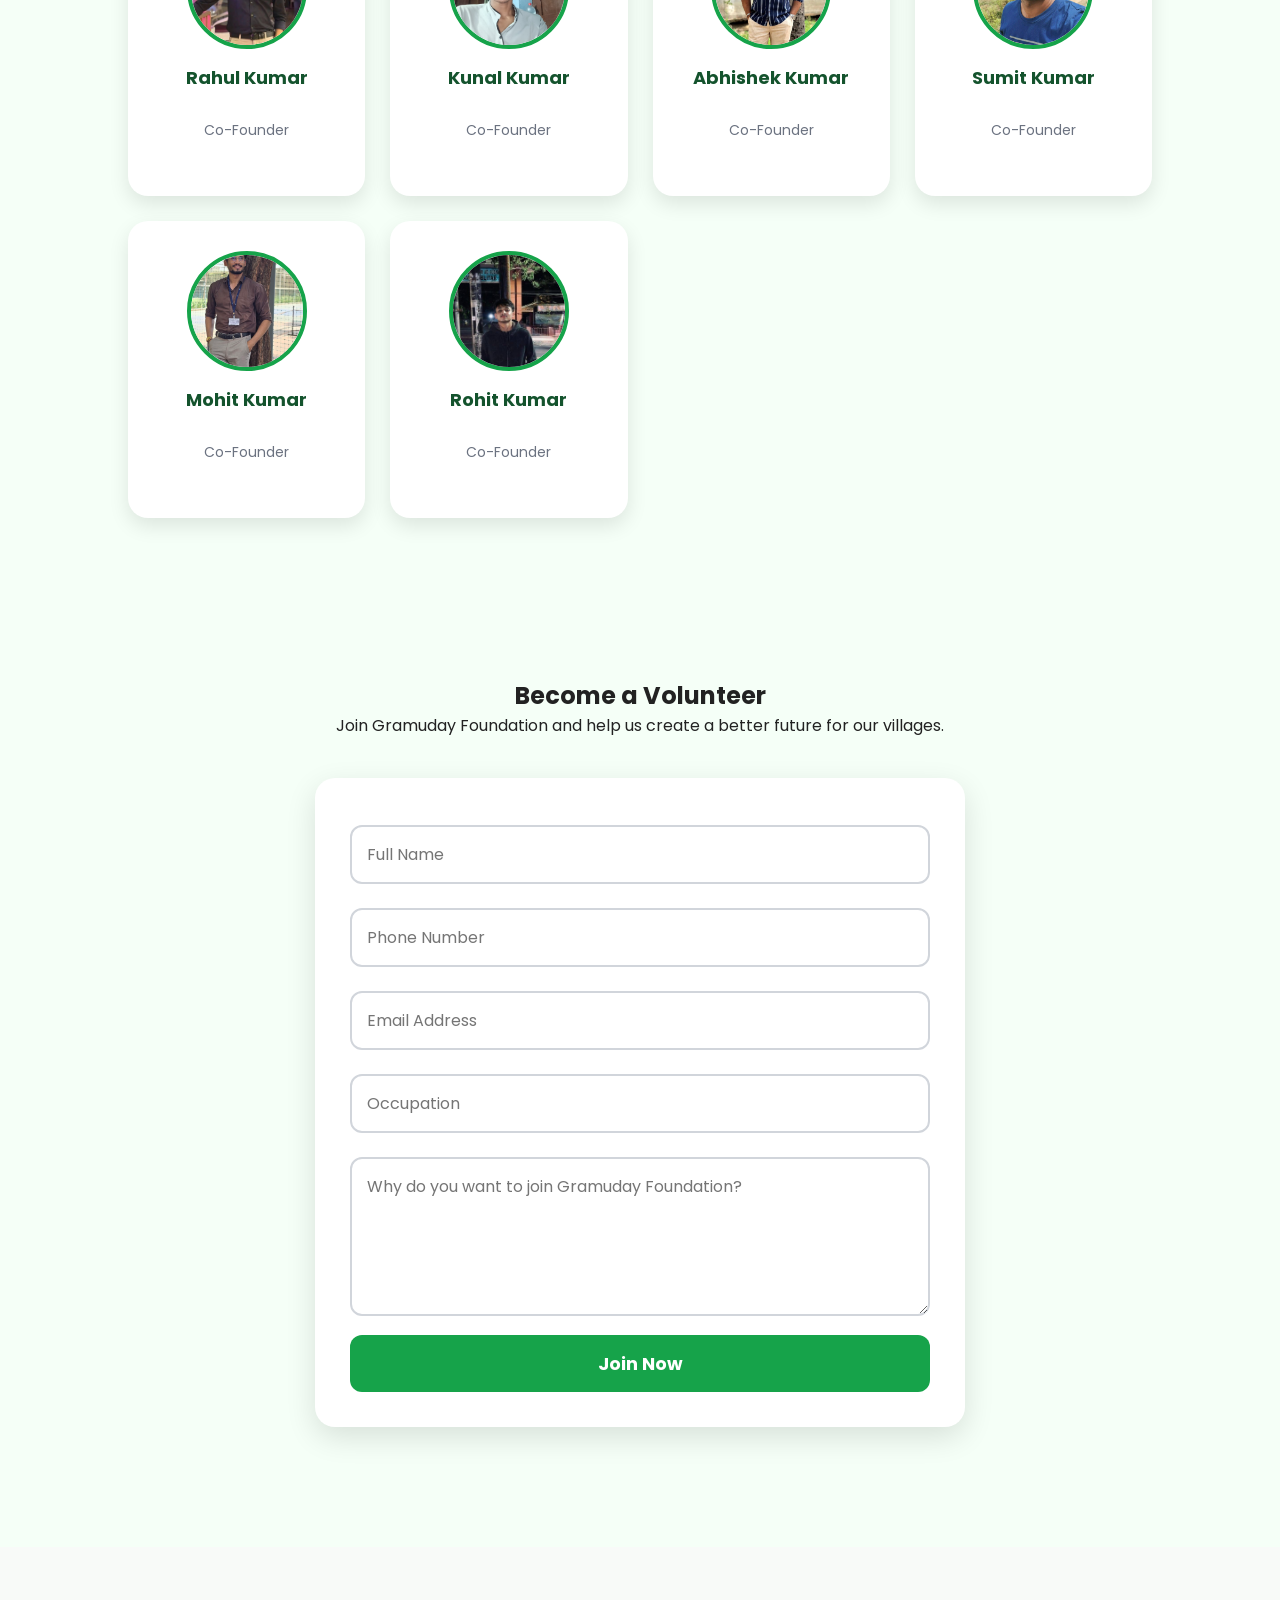
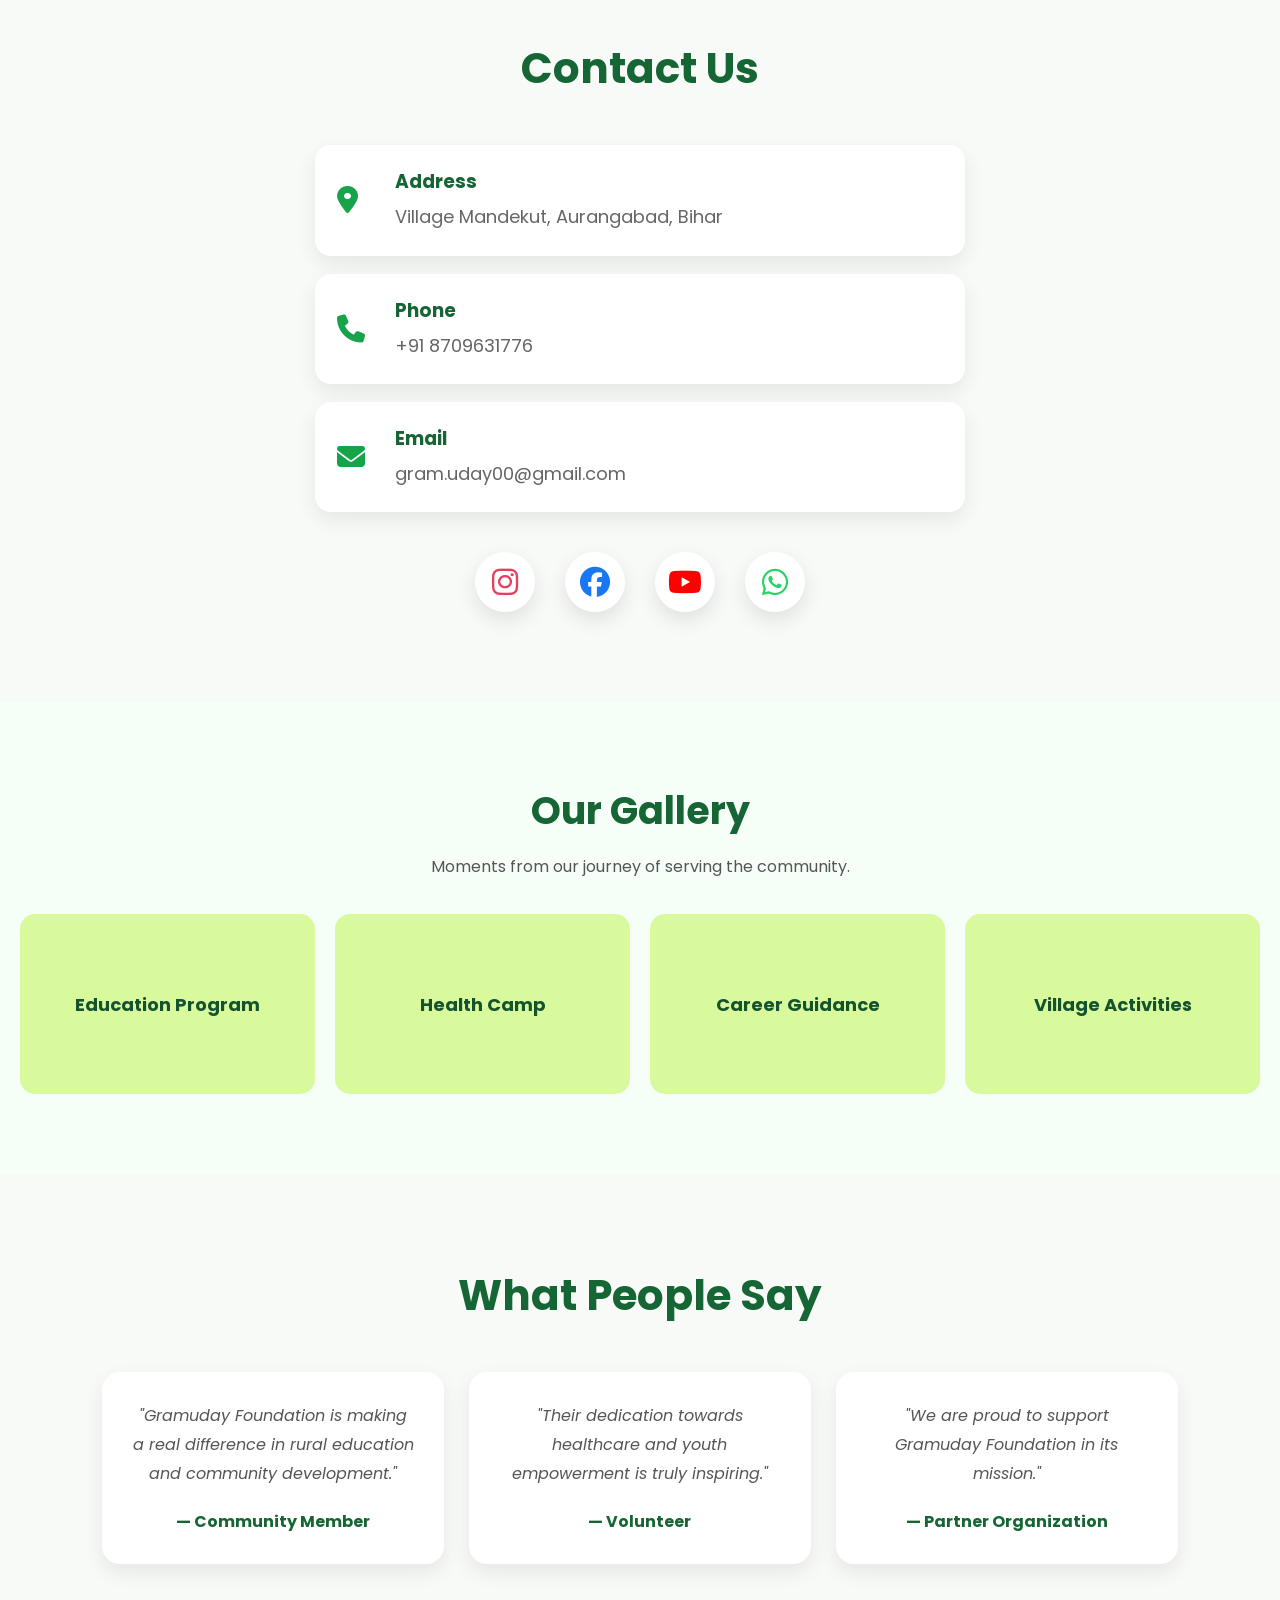
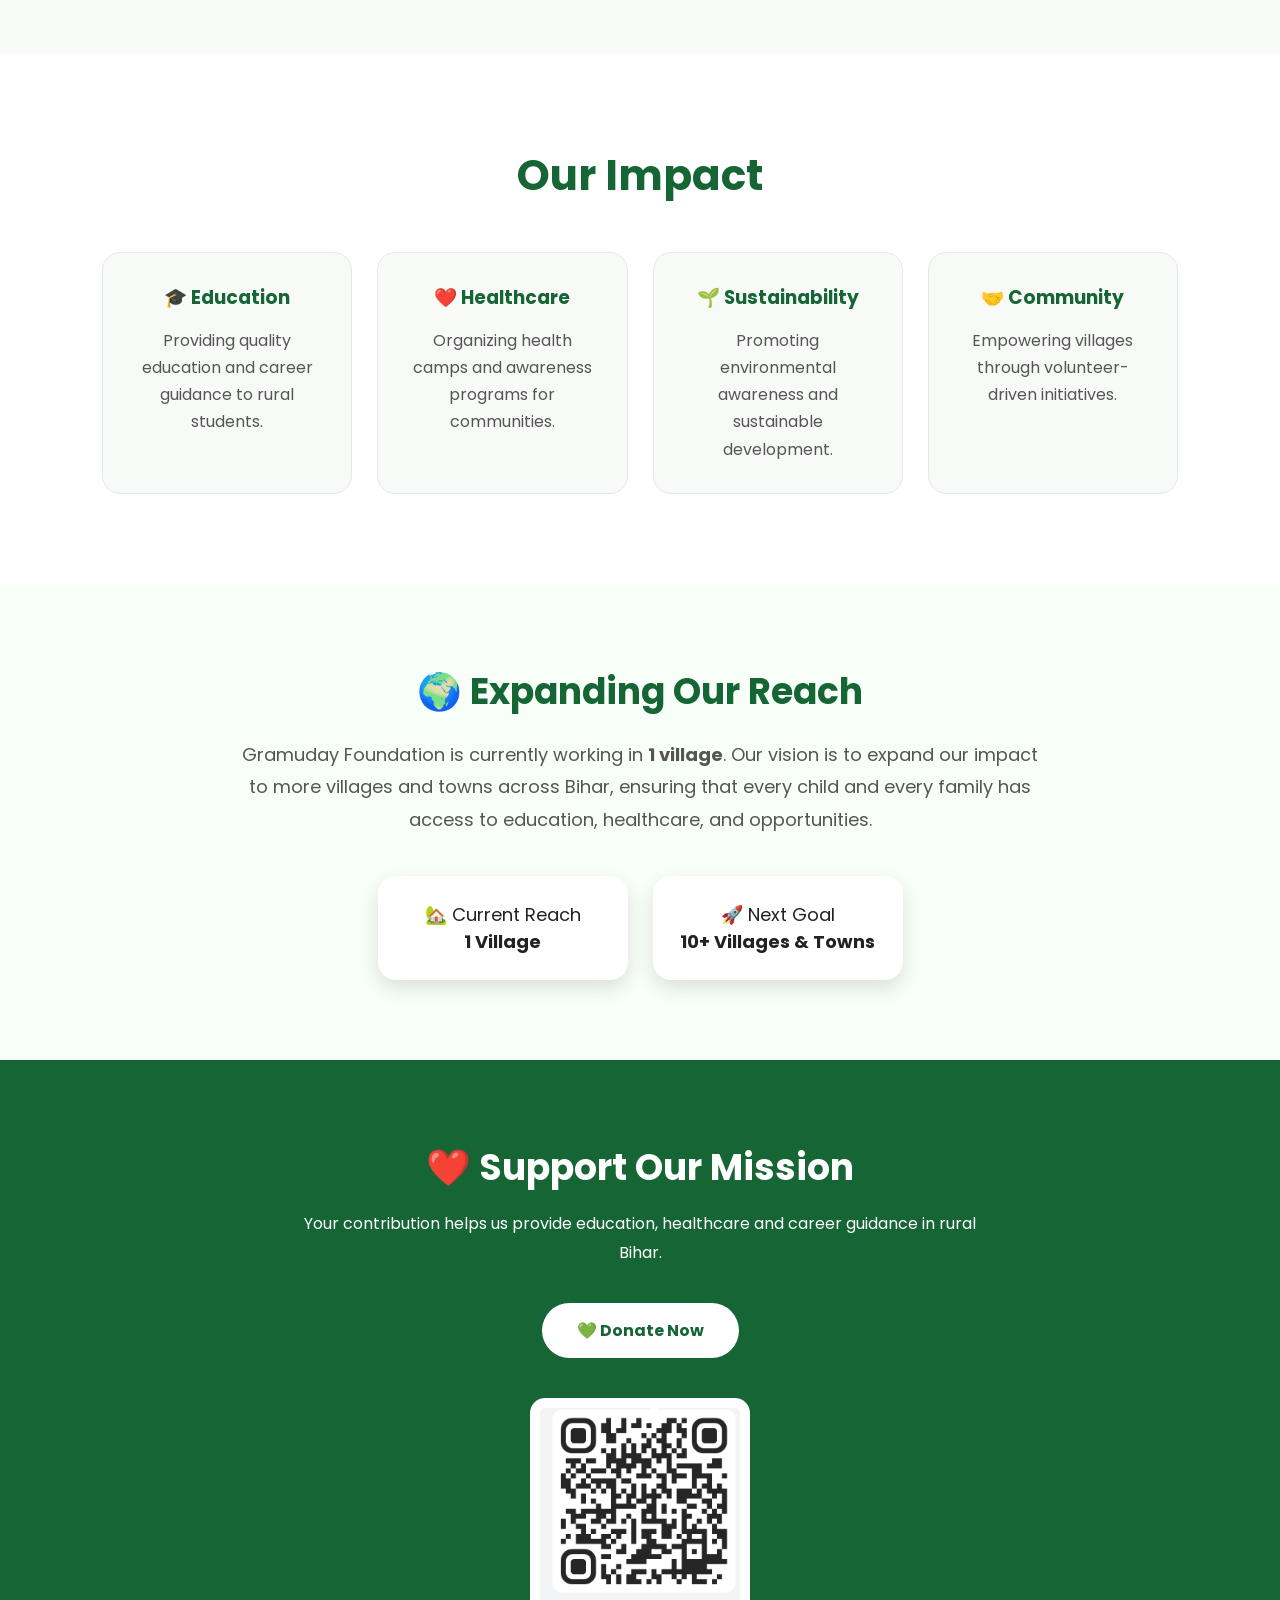
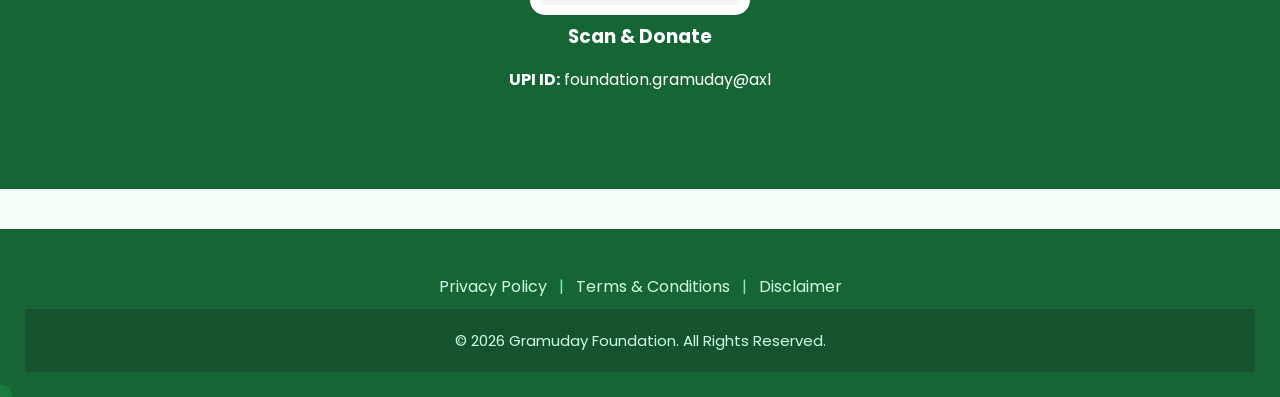
==== commit 484d1358: "Update index.html" ====
--- a/index.html
+++ b/index.html
@@ -294,22 +294,22 @@
 <h2>Become a Volunteer</h2>
 
 <p>Join Gramuday Foundation and help us create a better future for our villages.</p>
-
-<form>
-
-<input type="text" placeholder="Full Name" required>
-
-<input type="tel" placeholder="Phone Number" required>
-
-<input type="email" placeholder="Email Address">
-
-<input type="text" placeholder="Occupation">
-
-<textarea placeholder="Why do you want to join Gramuday Foundation?" rows="5"></textarea>
+    
+     <form id="volunteerForm">
+
+<input type="text" id="fullName" placeholder="Full Name" required>
+
+<input type="tel" id="phone" placeholder="Phone Number" required>
+
+<input type="email" id="email" placeholder="Email Address">
+
+<input type="text" id="occupation" placeholder="Occupation">
+
+<textarea id="reason" placeholder="Why do you want to join Gramuday Foundation?" rows="5"></textarea>
 
 <button type="submit">Join Now</button>
 
-</form>
+    </form>
 
 </section>
 
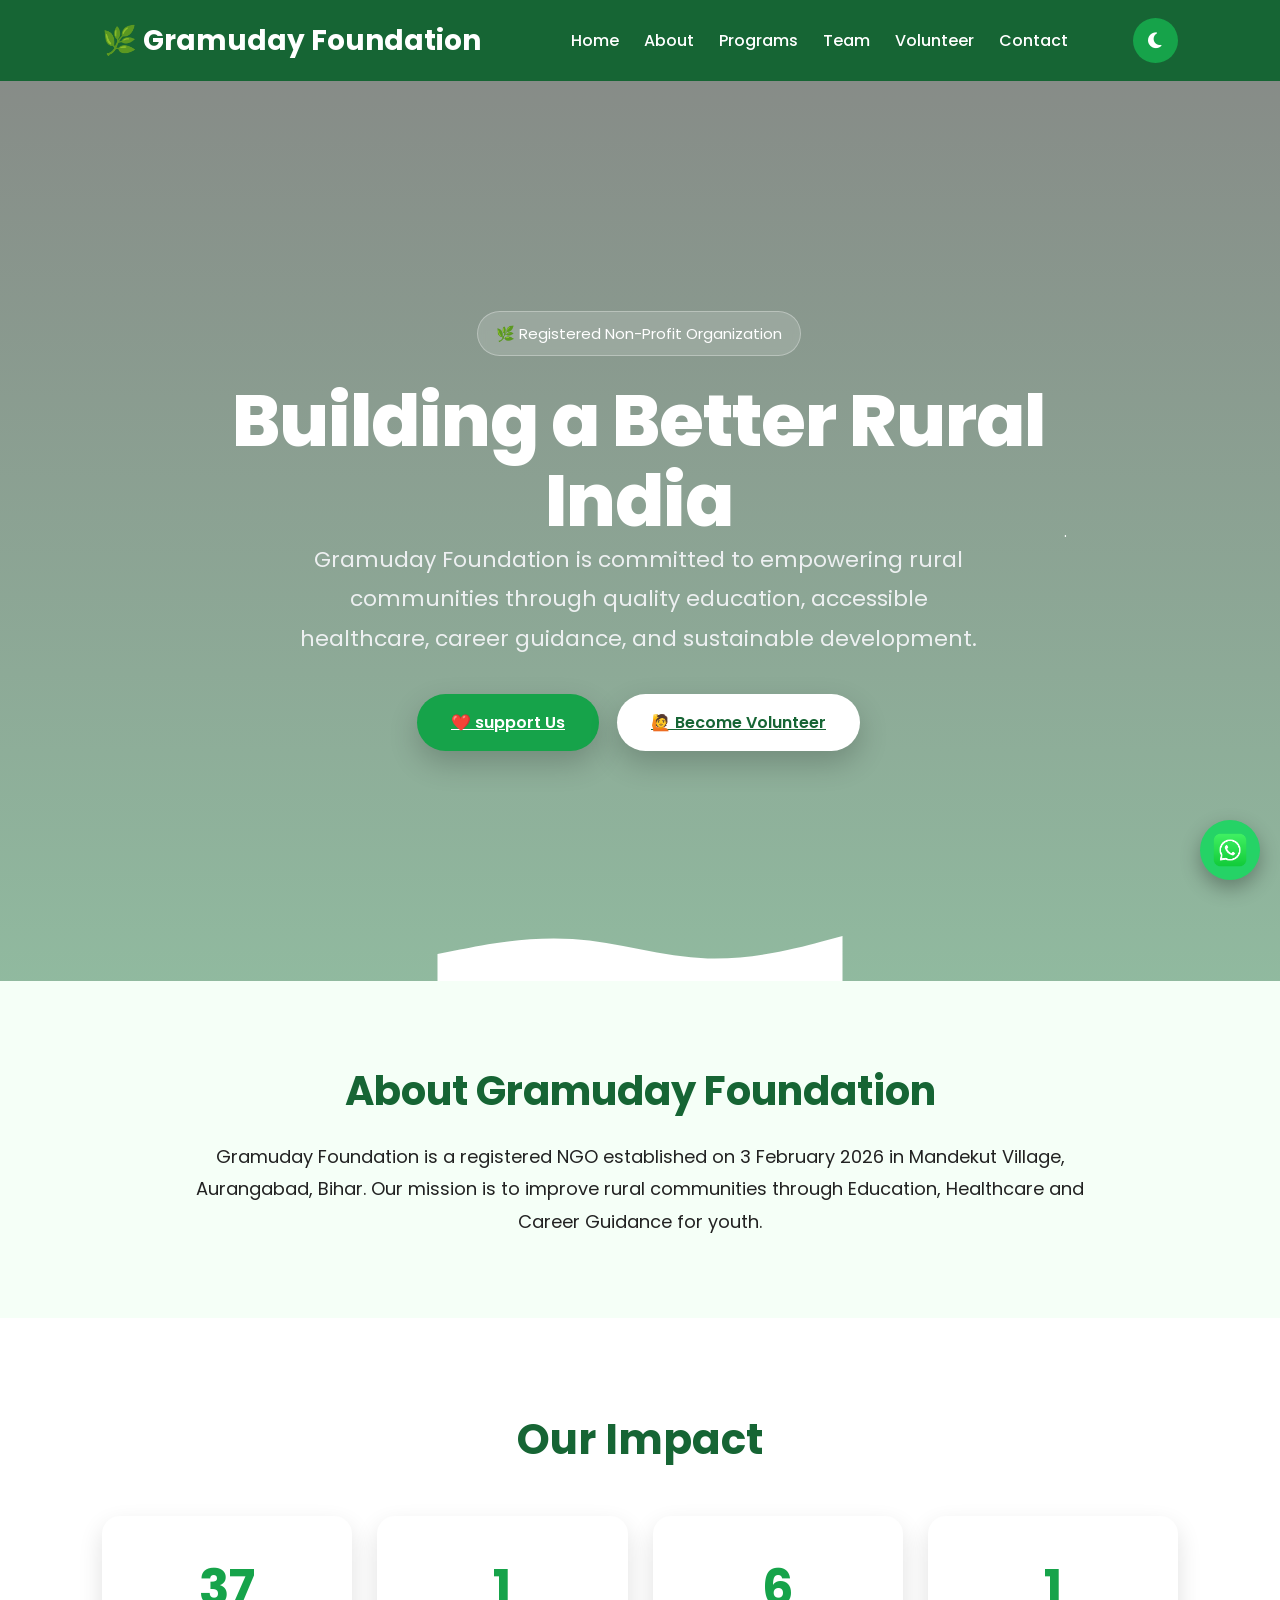
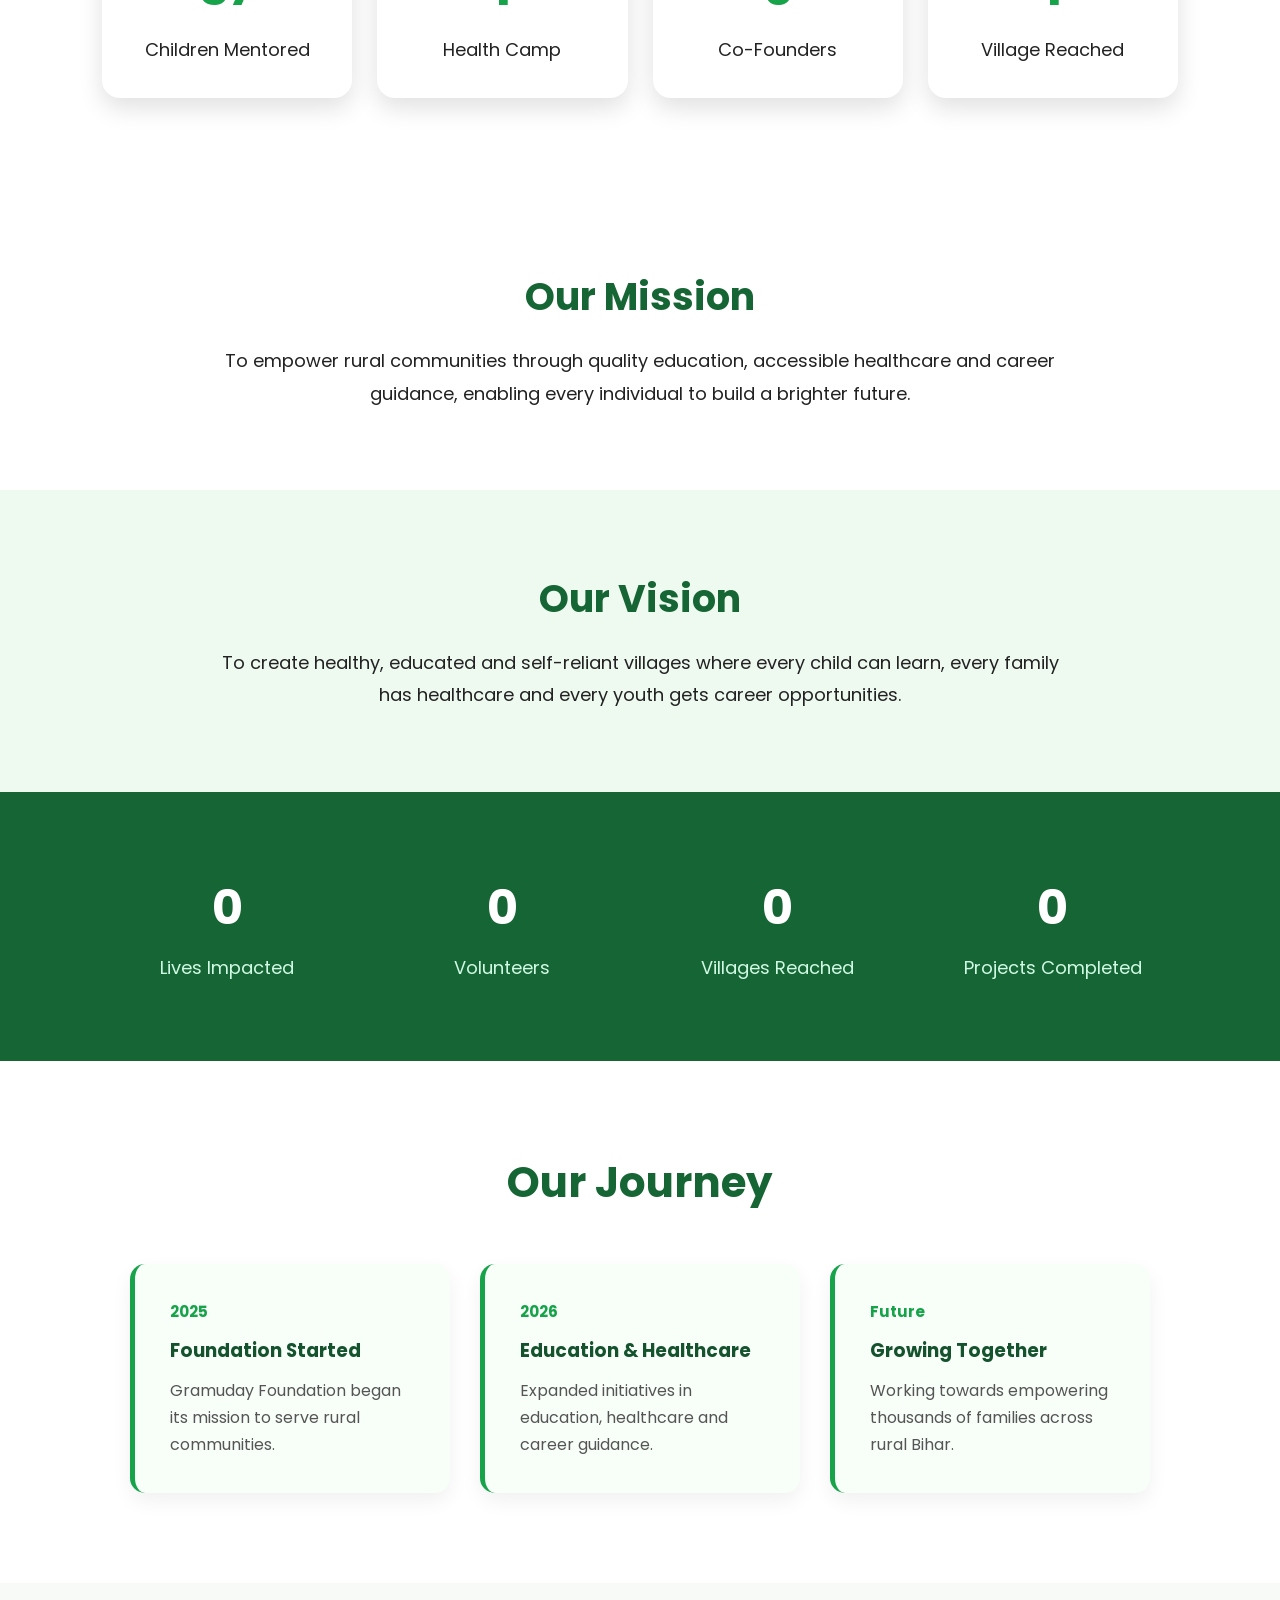
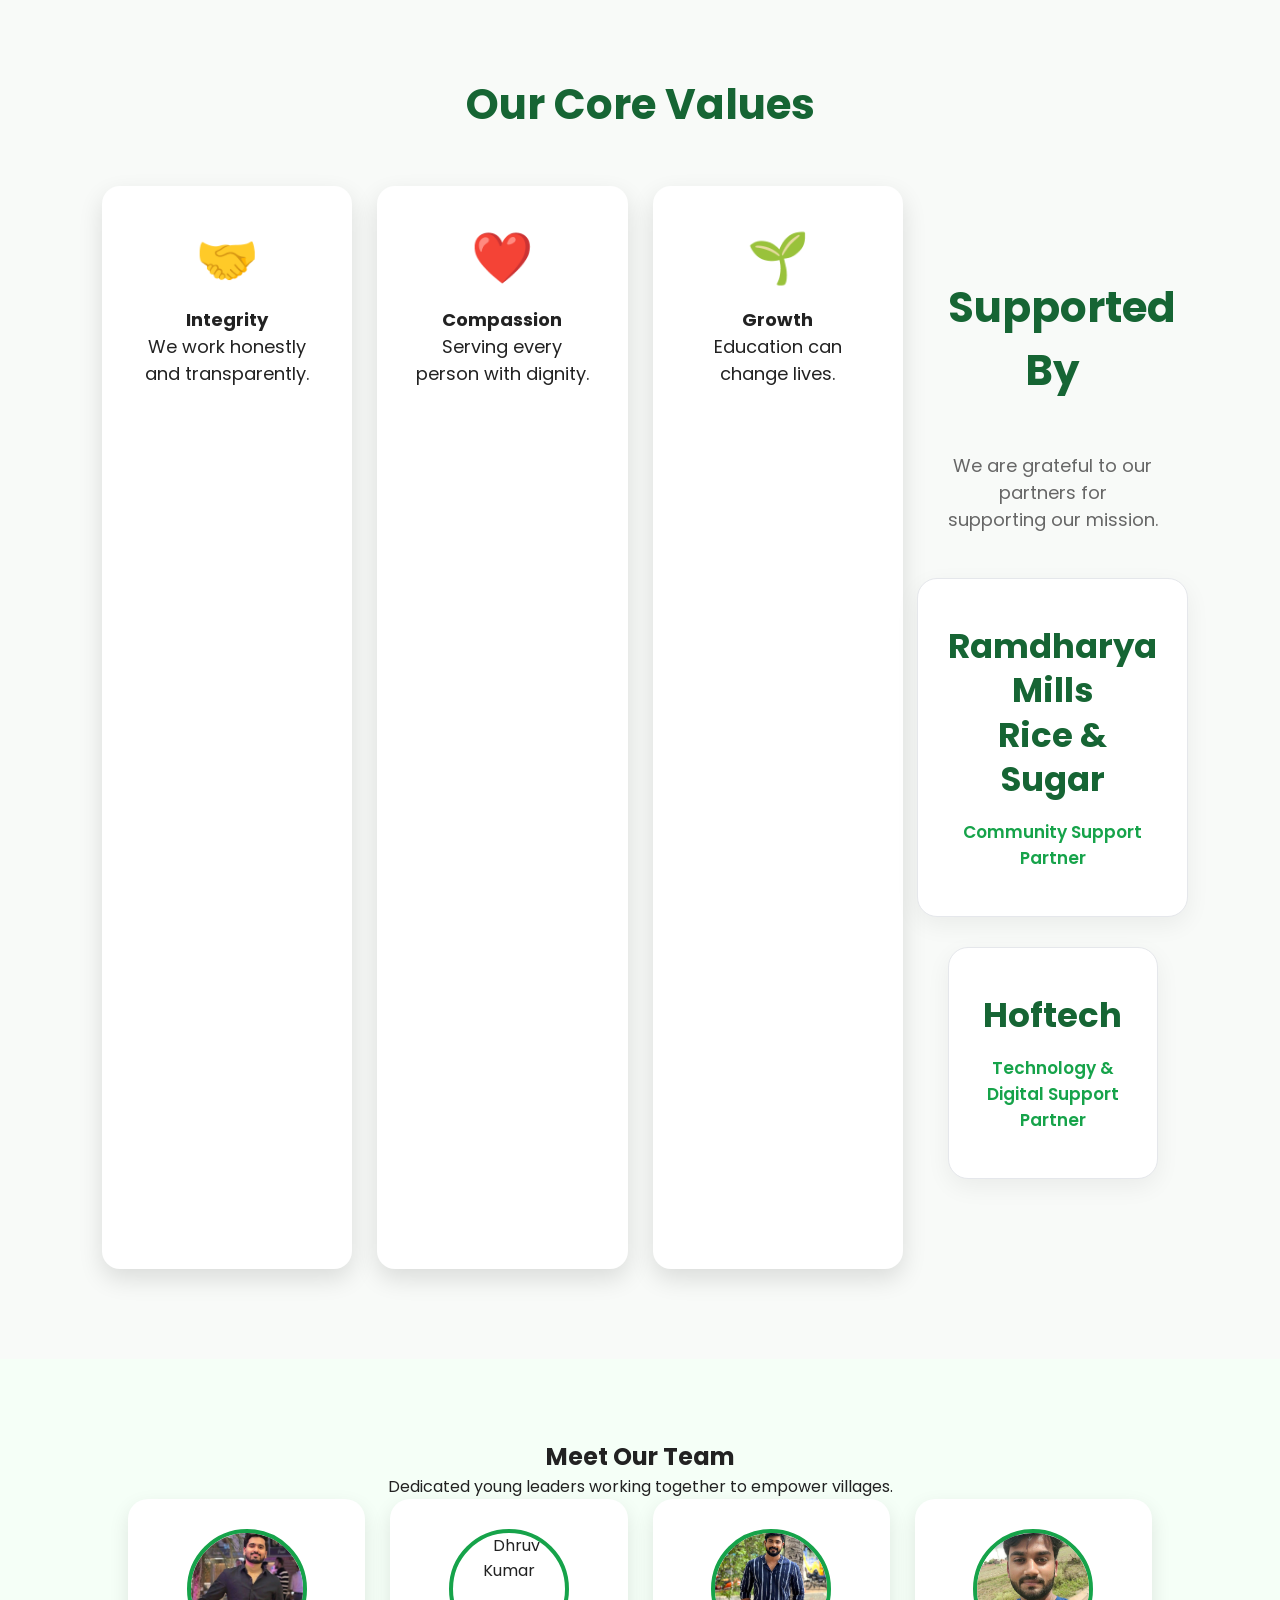
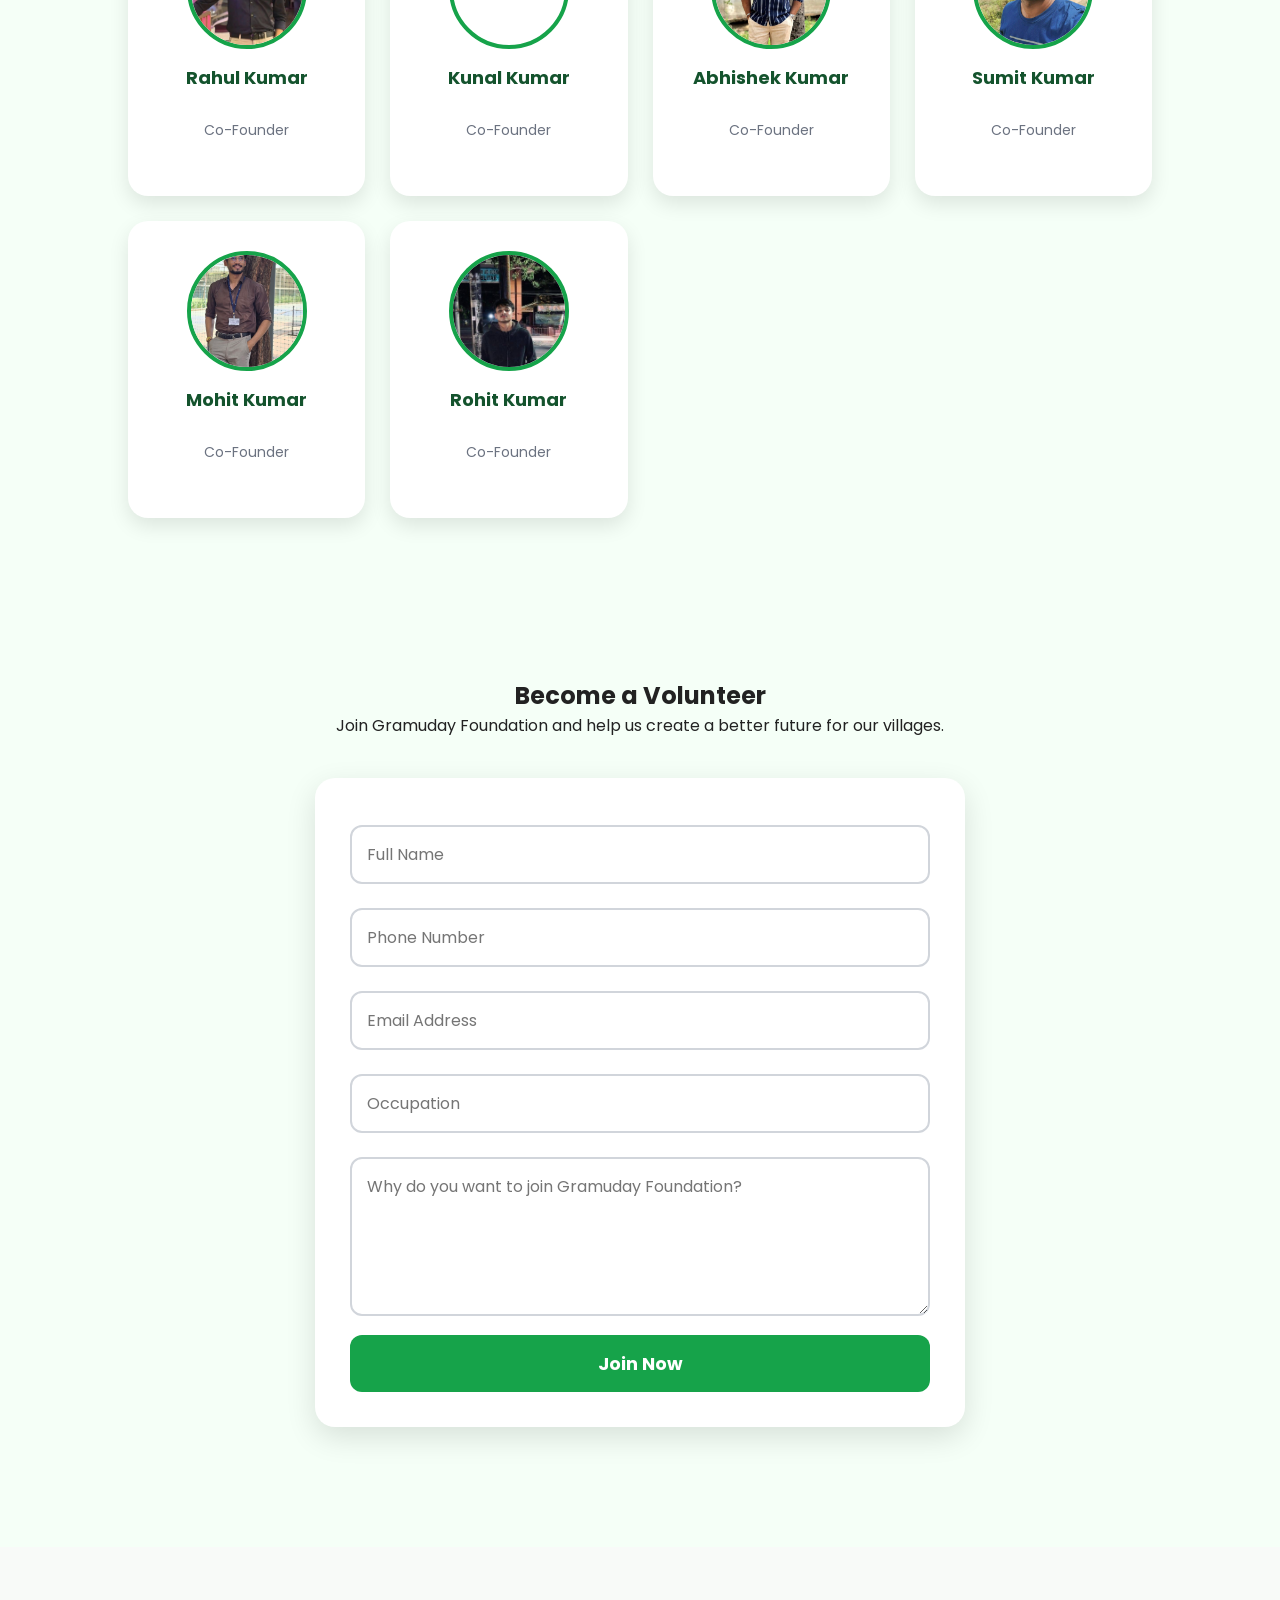
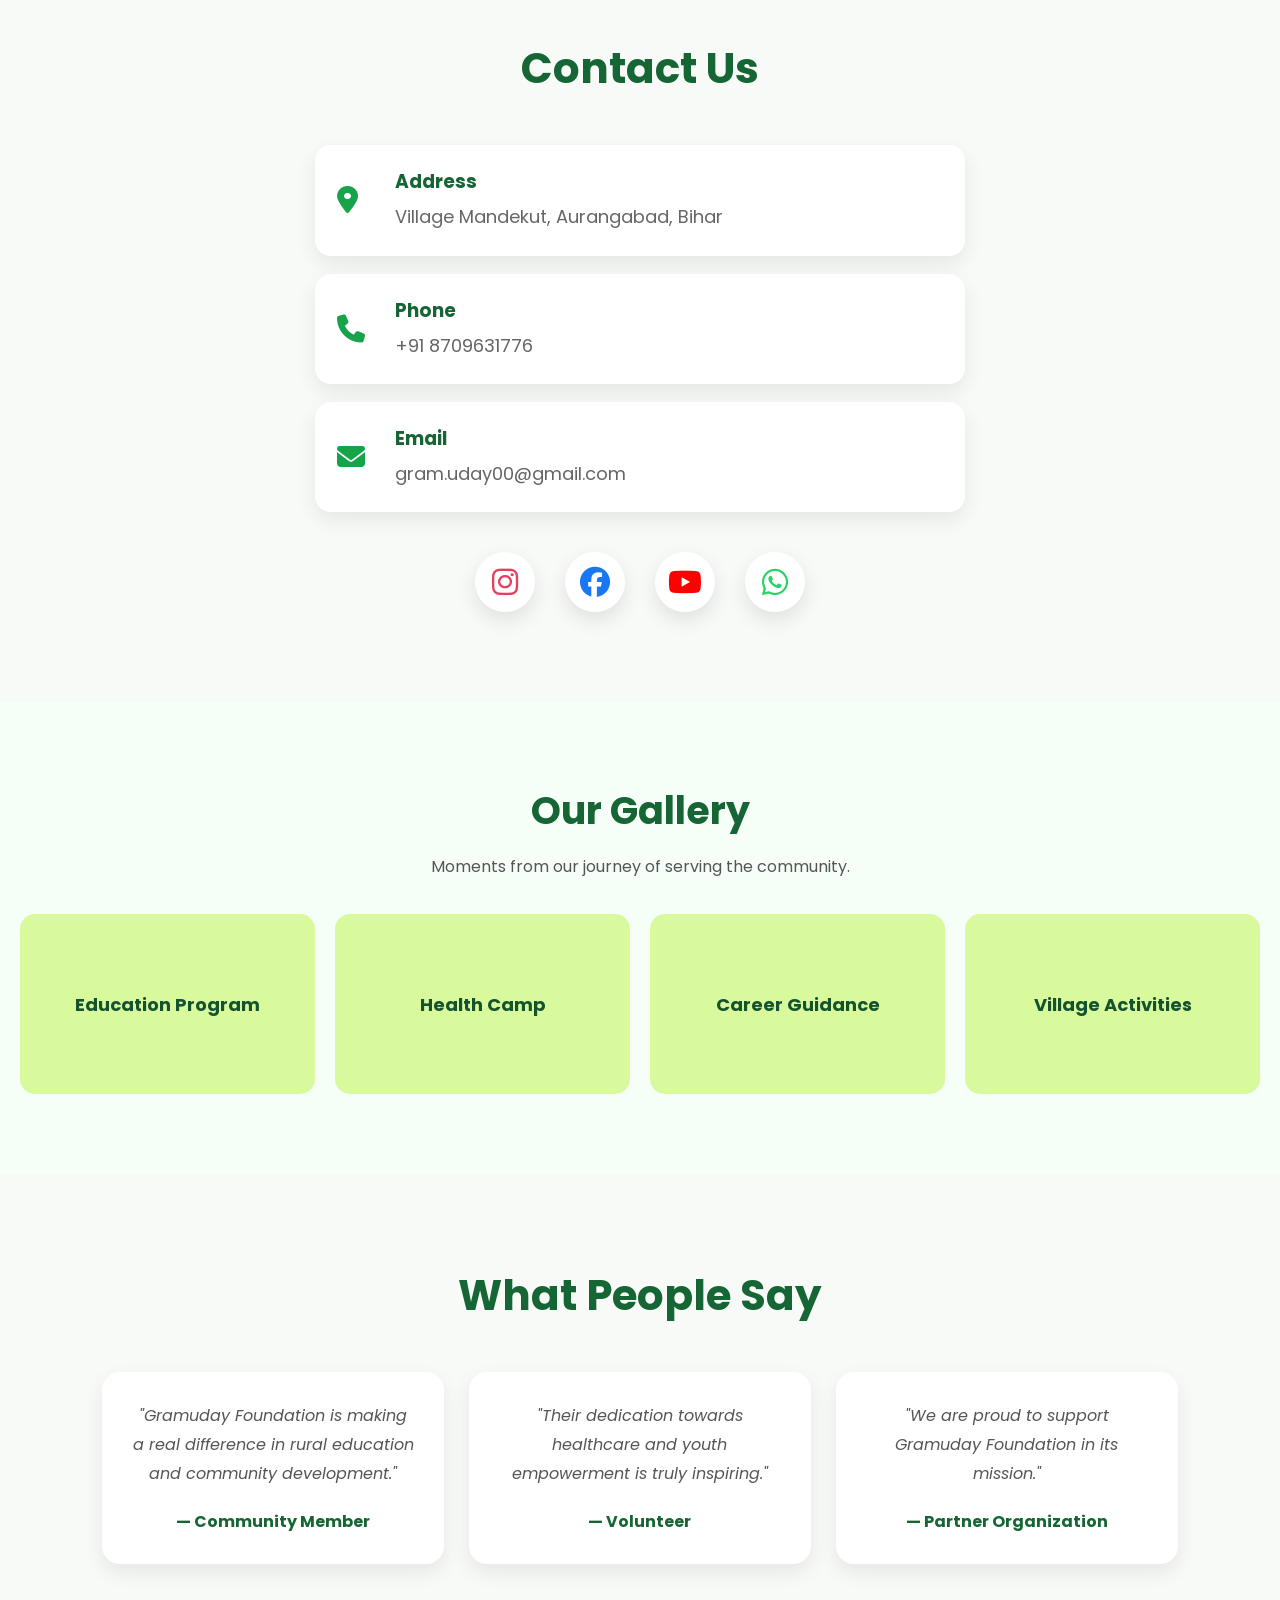
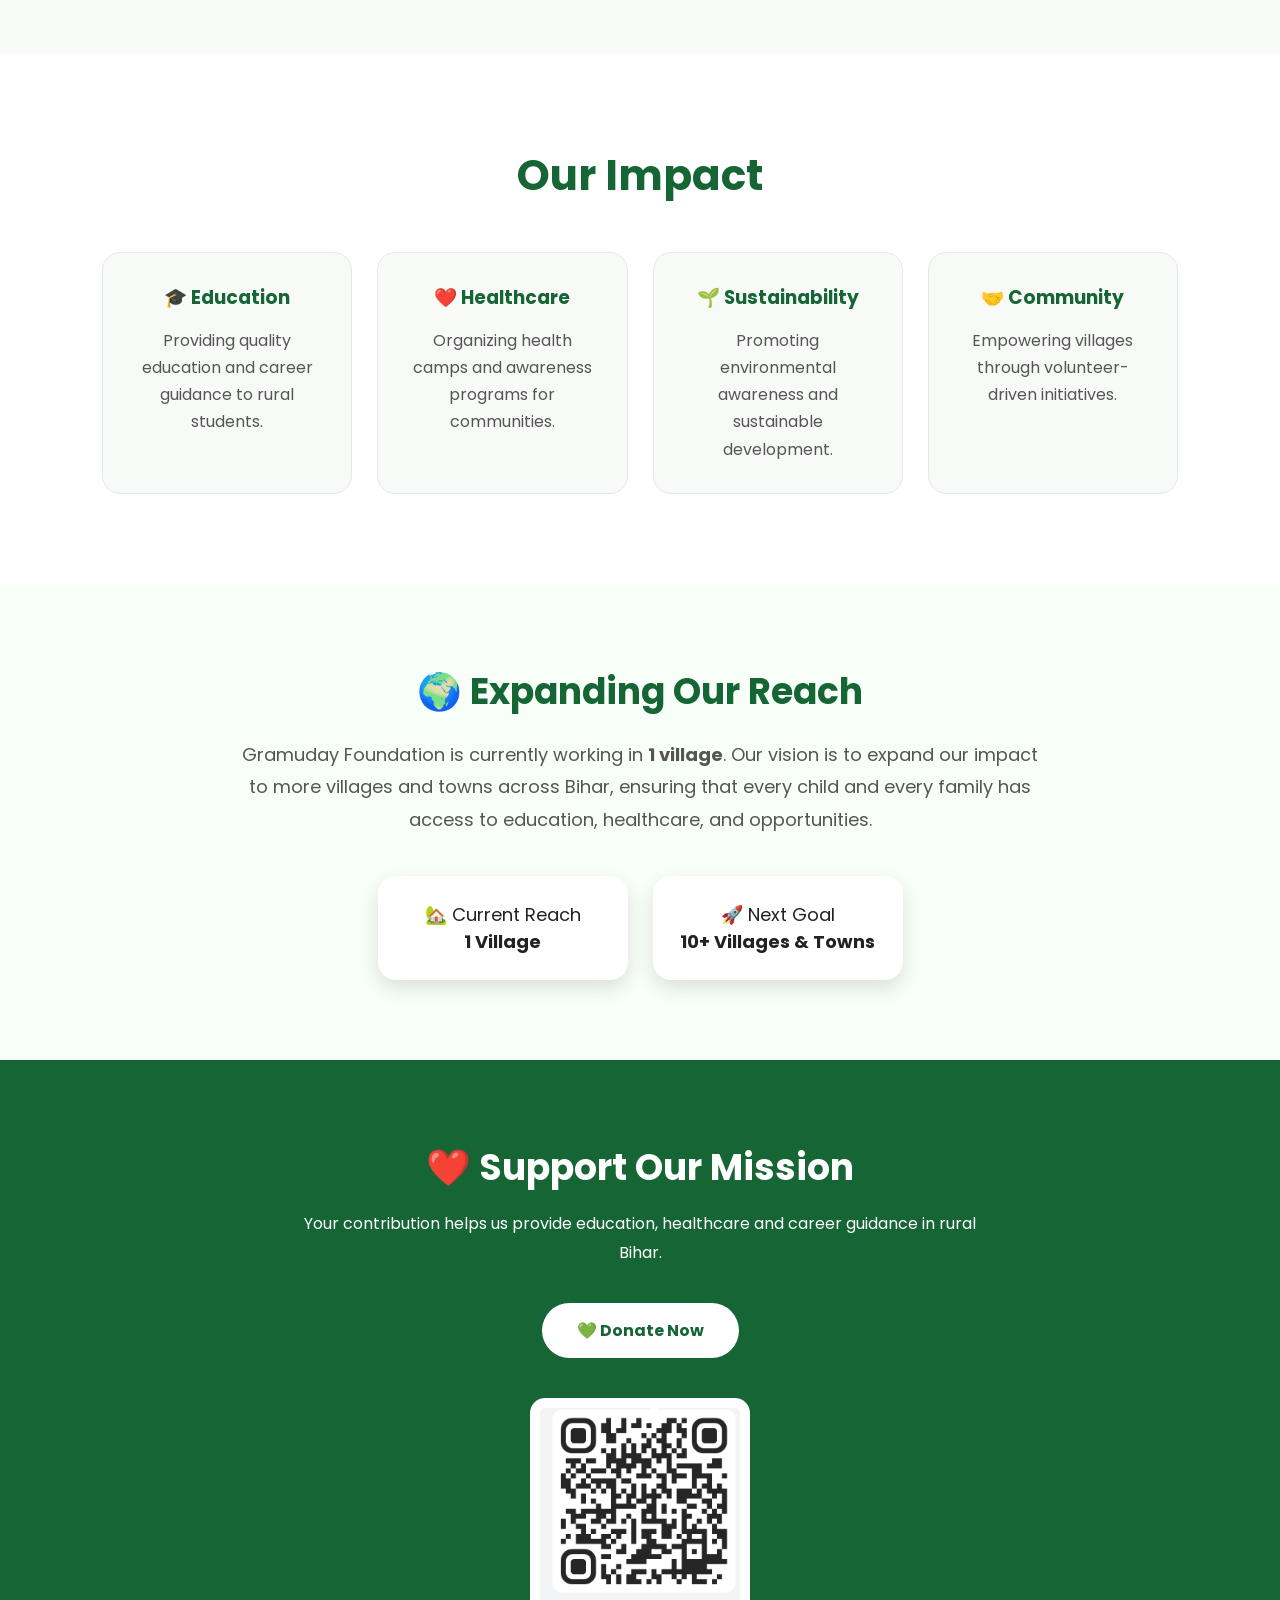
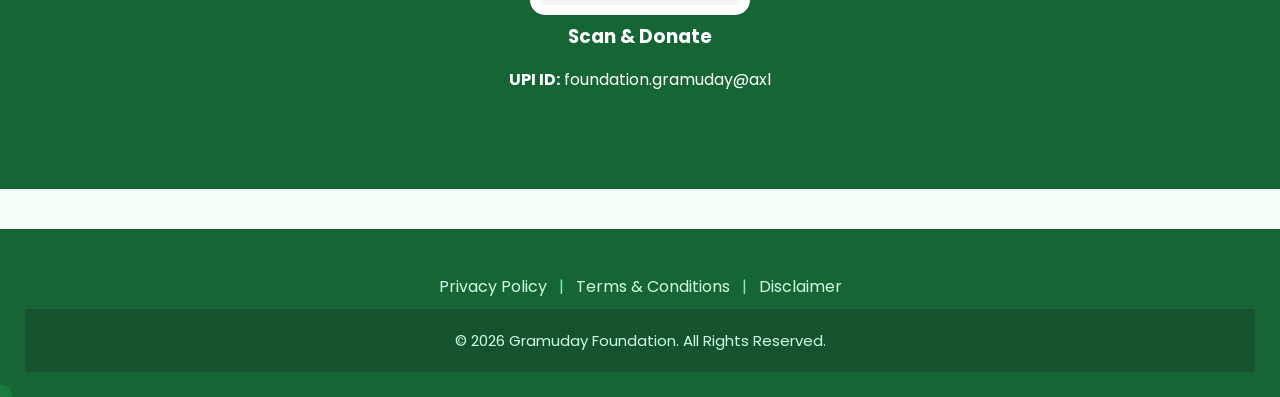
==== commit 3ad0ed3d: "Update index.html" ====
--- a/index.html
+++ b/index.html
@@ -257,7 +257,7 @@
 </div>
 
 <div class="card">
-    <img src="kunal.jpg" alt="Kunal Kumar">
+    <img src="dhruv.jpg" alt="Dhruv Kumar">
     <h3>Kunal Kumar</h3>
     <p>Co-Founder</p>
 </div>
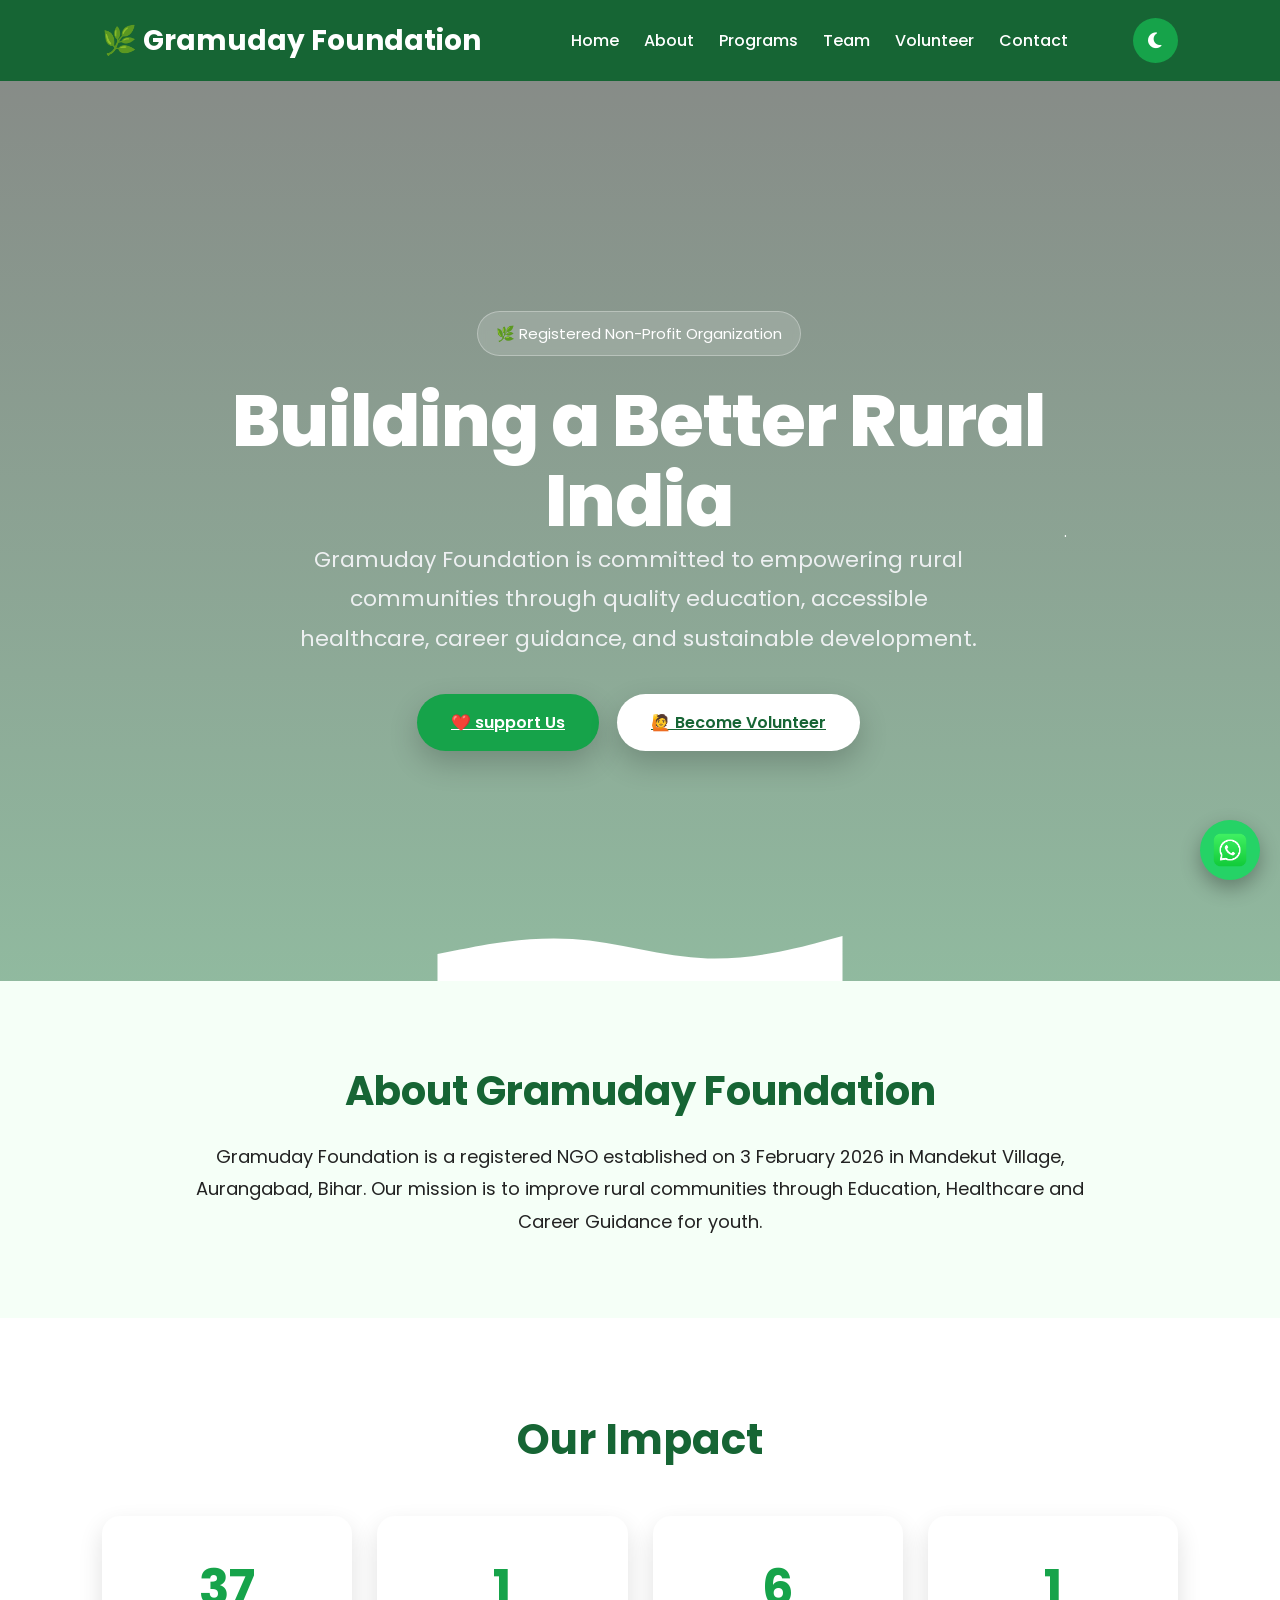
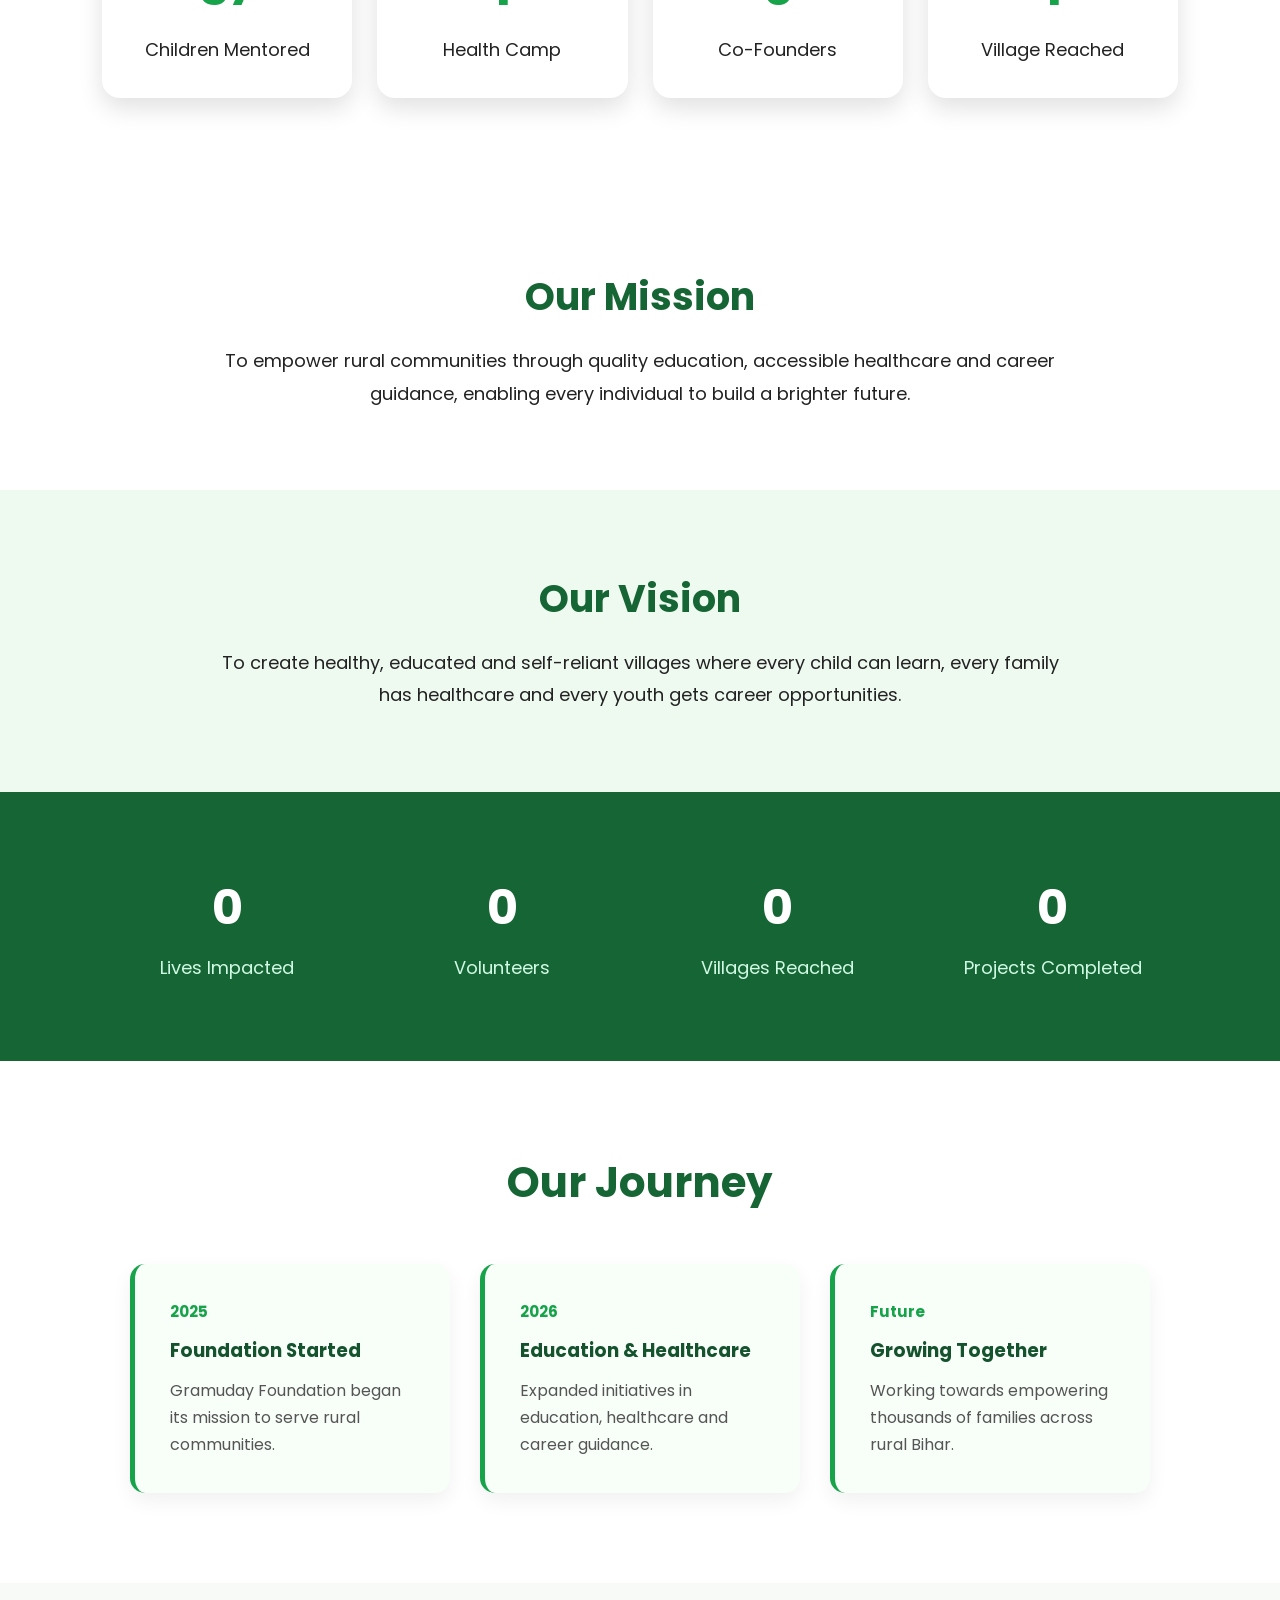
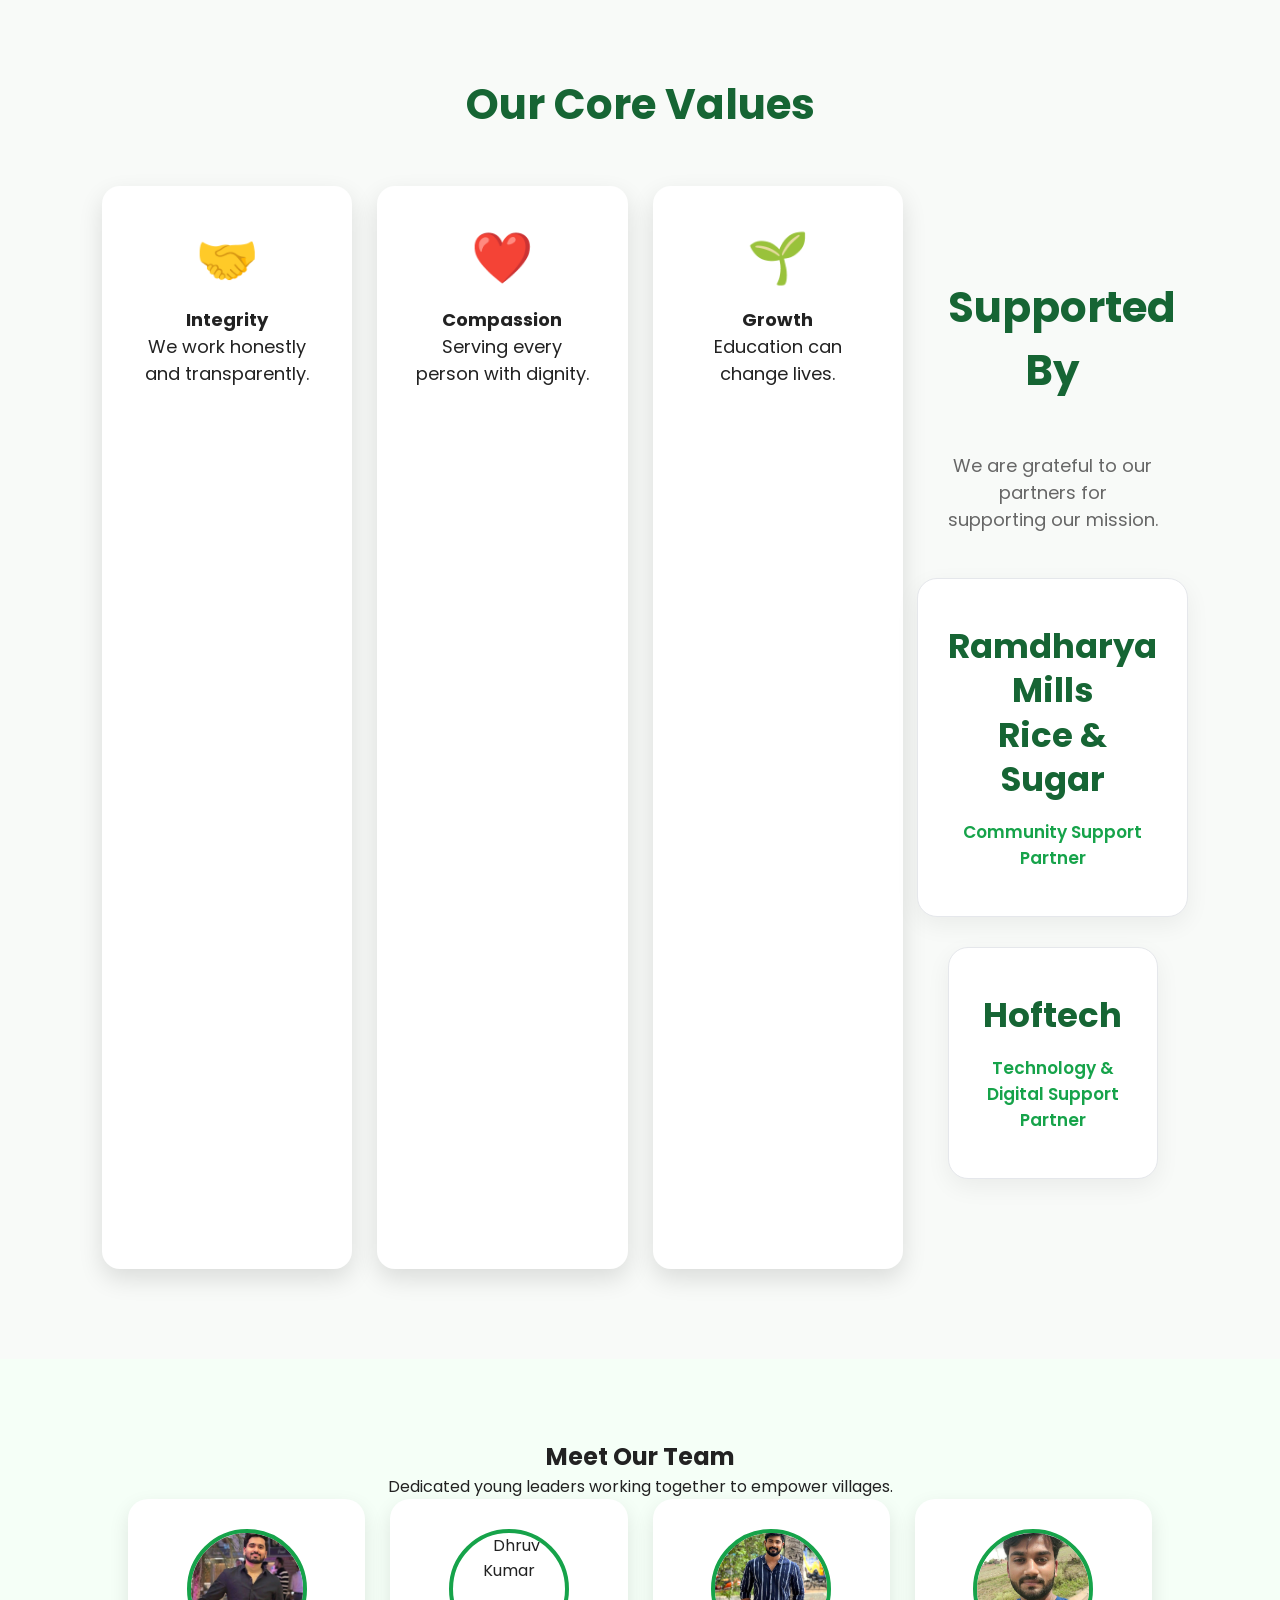
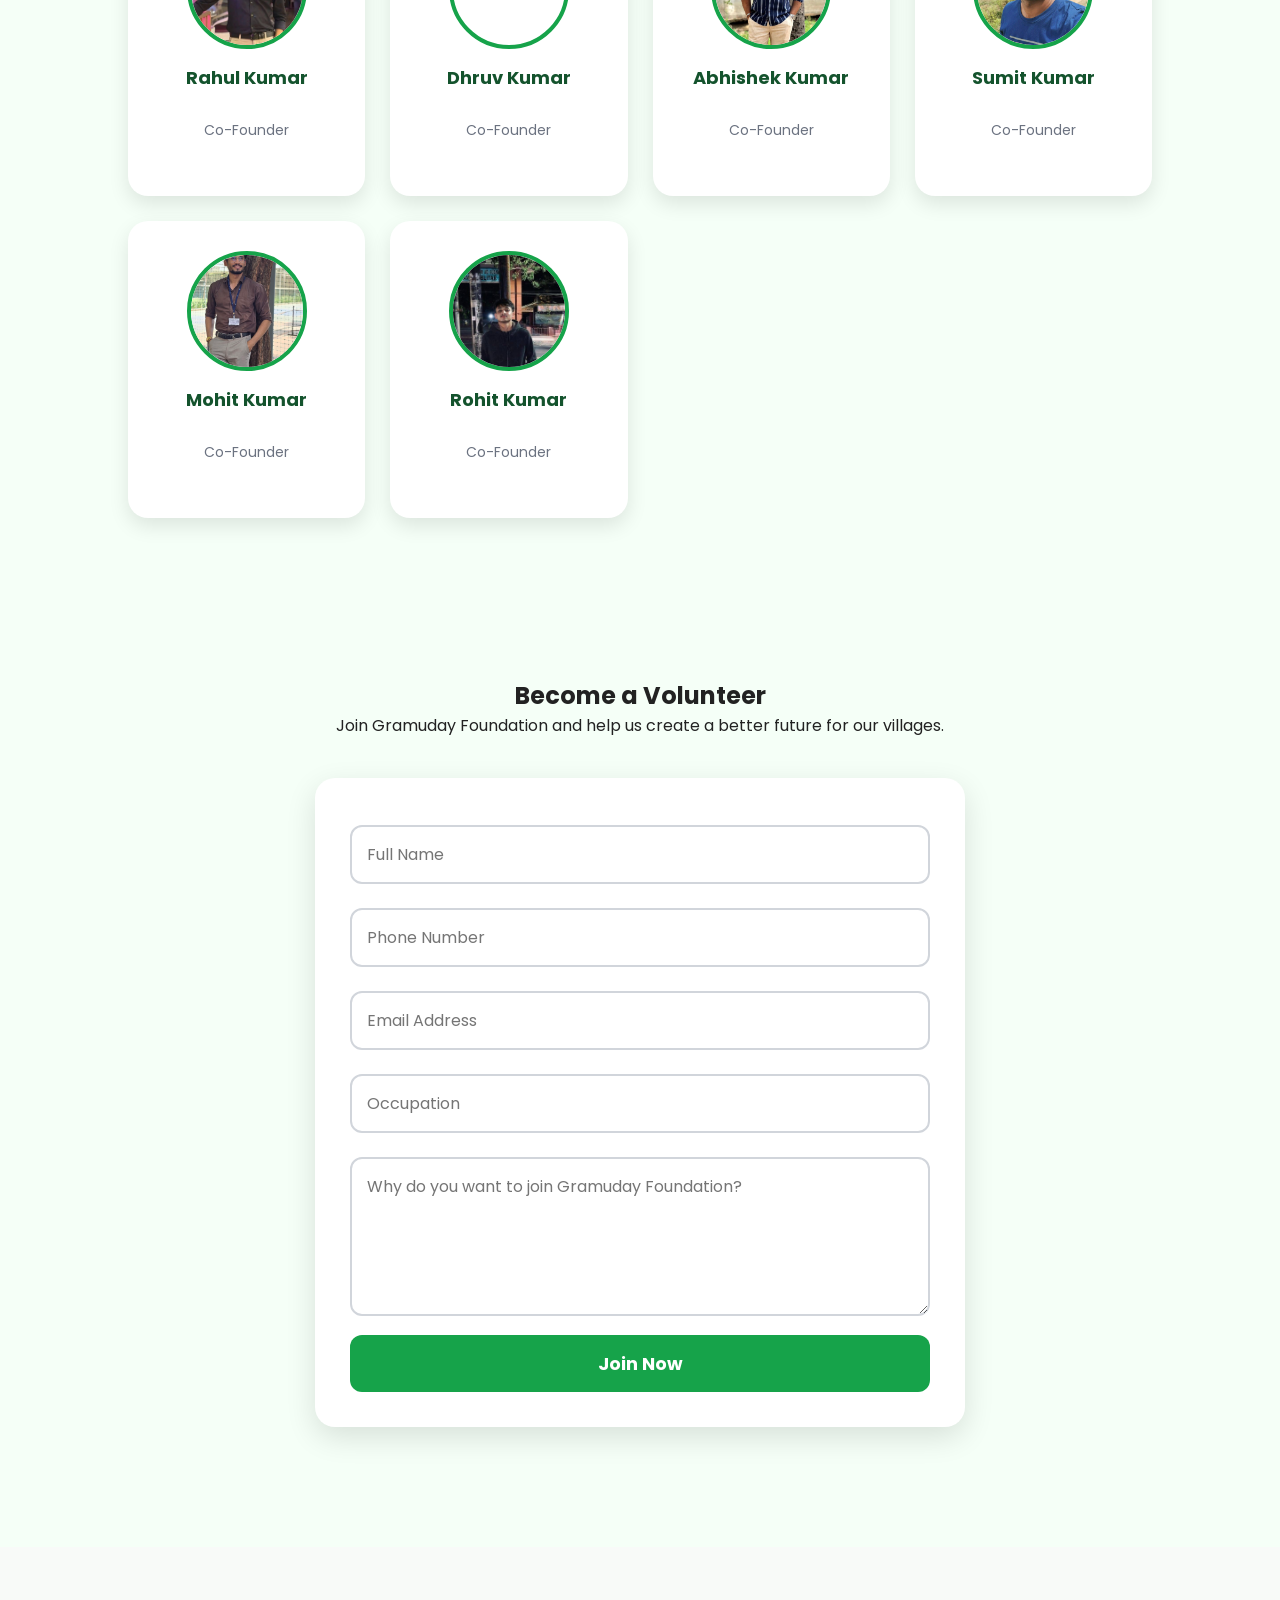
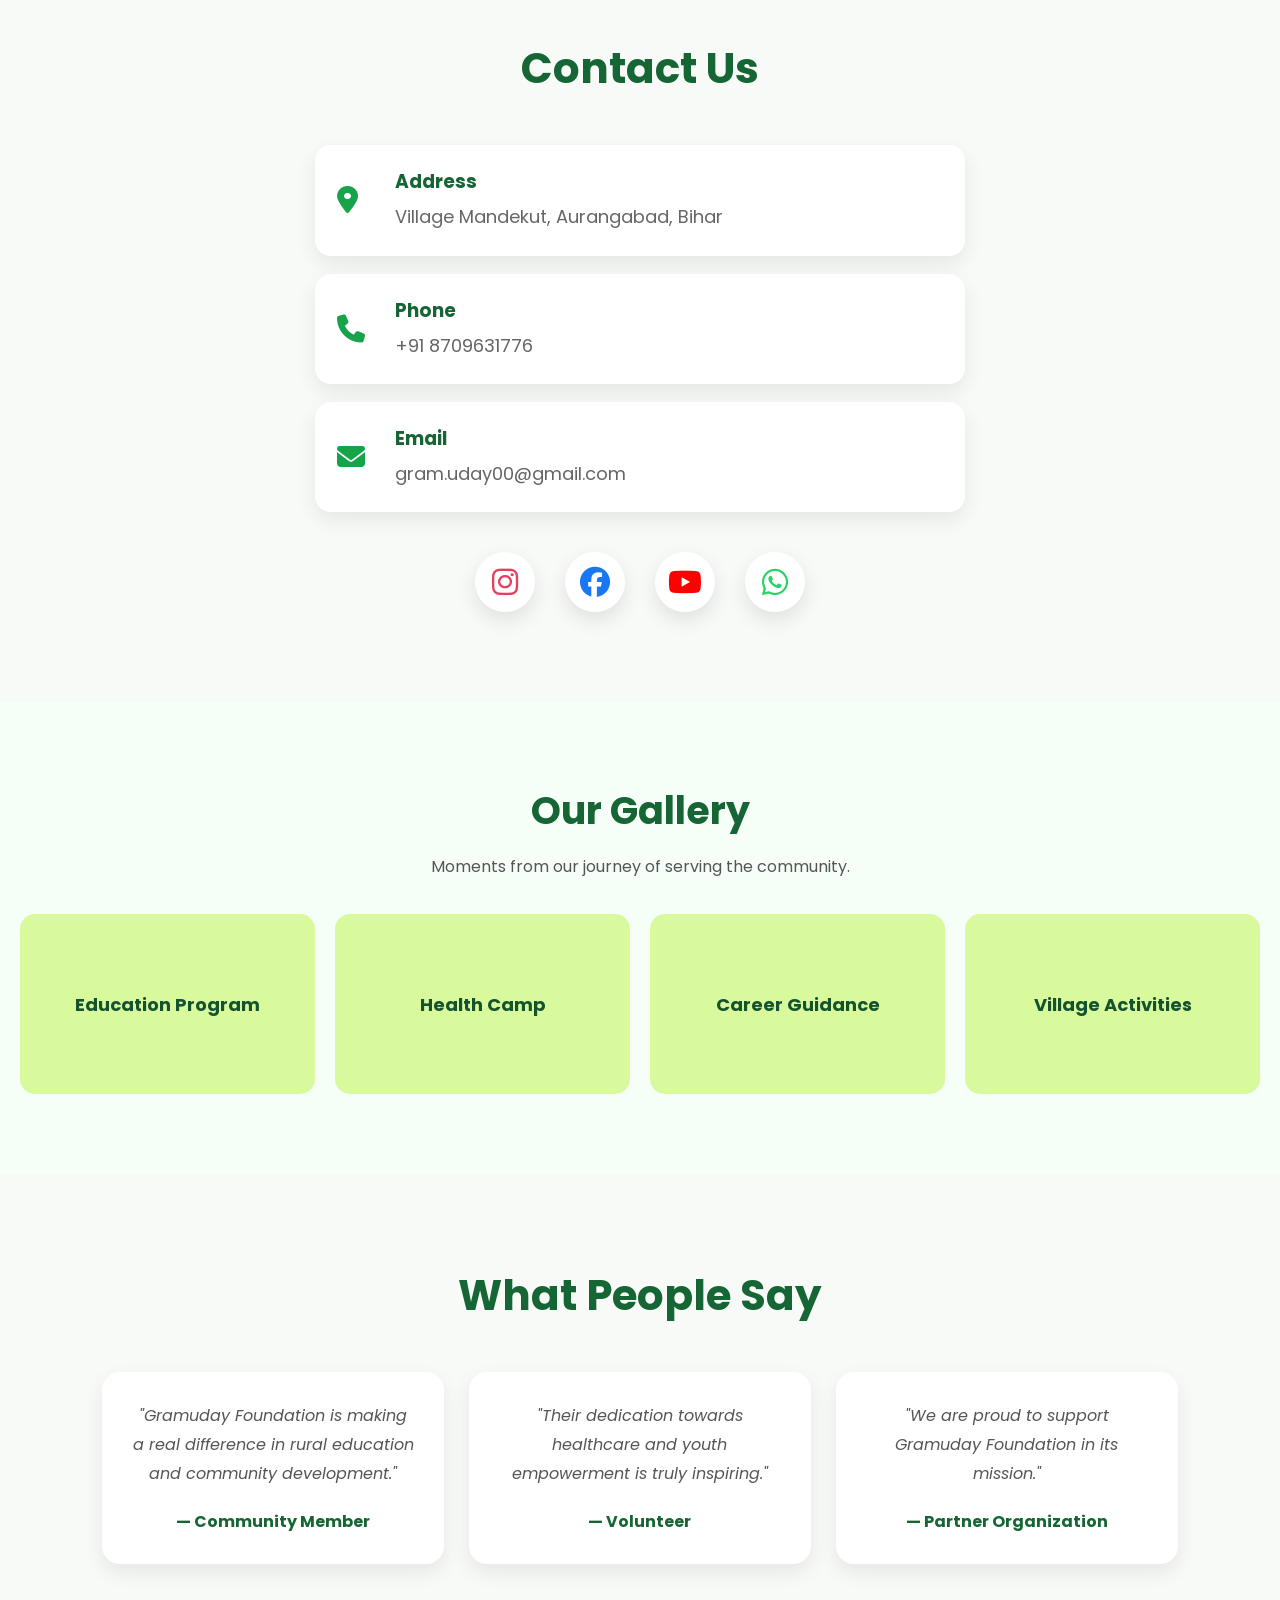
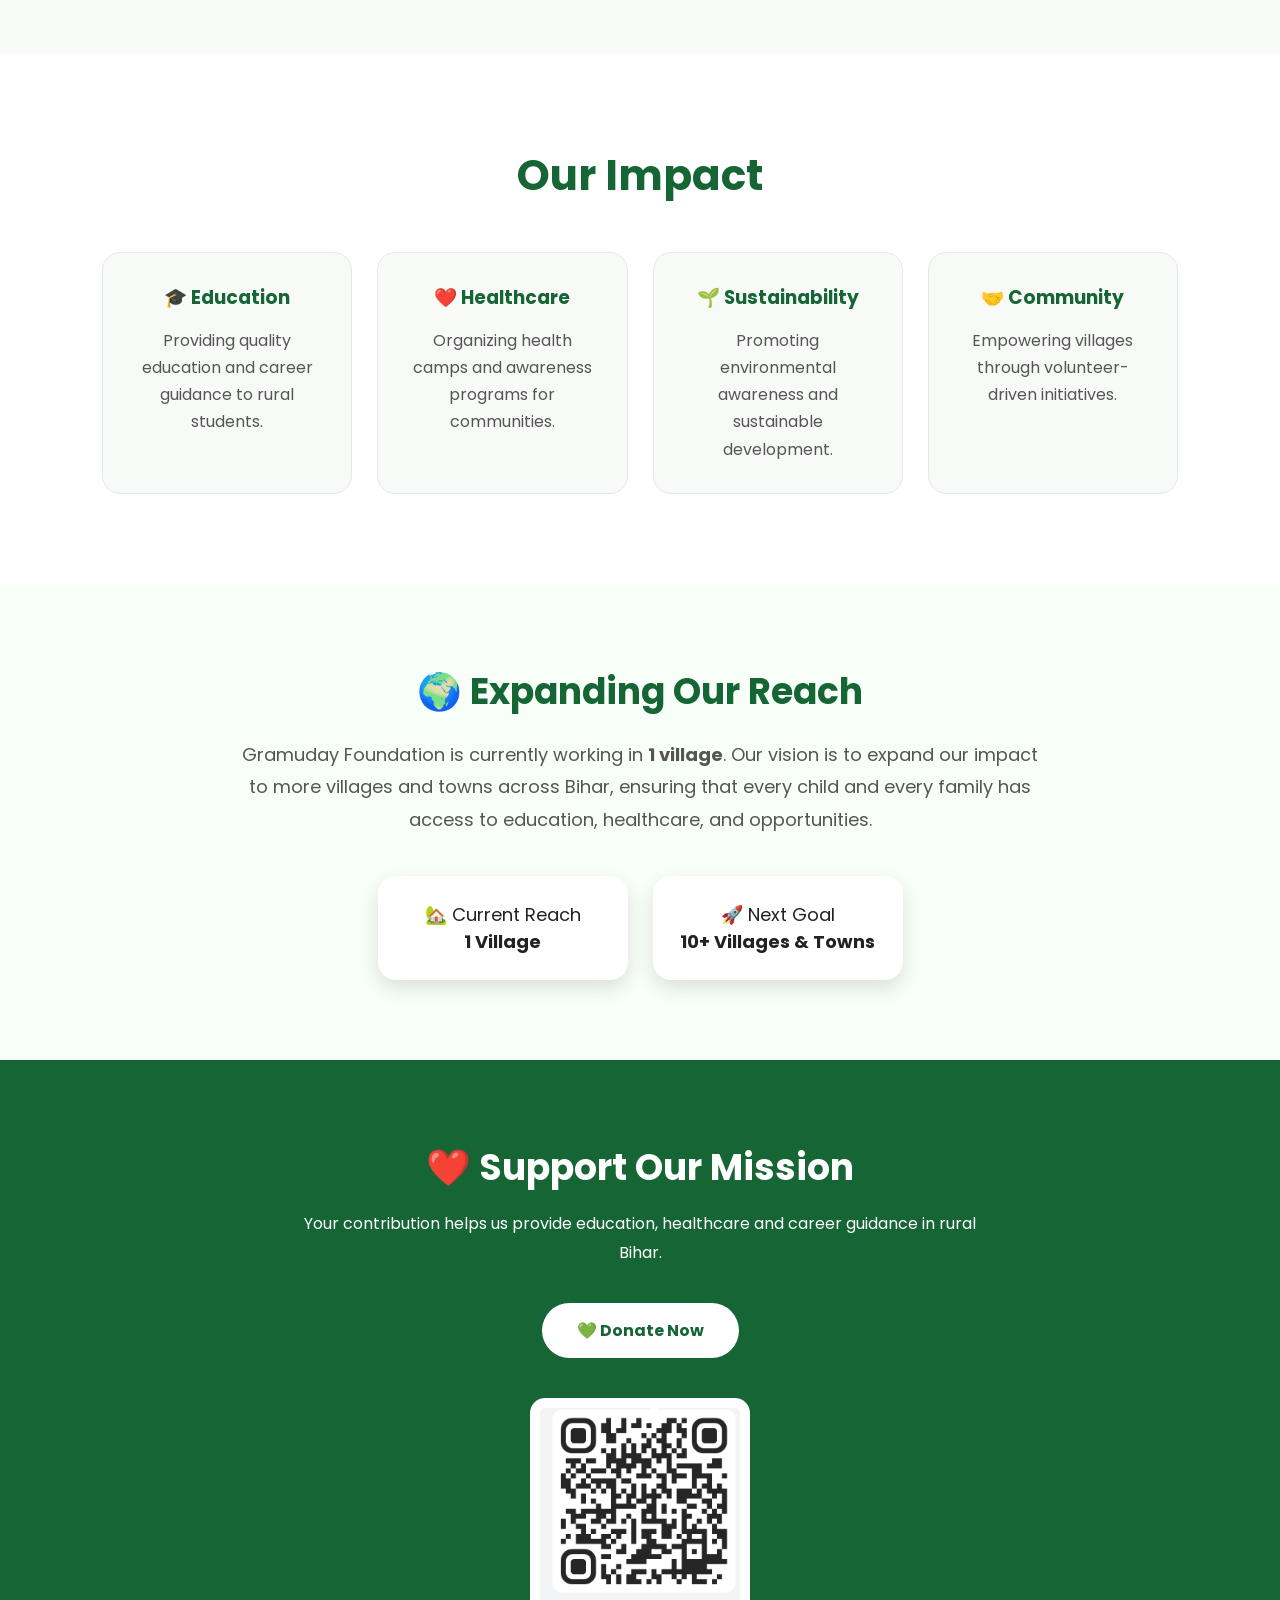
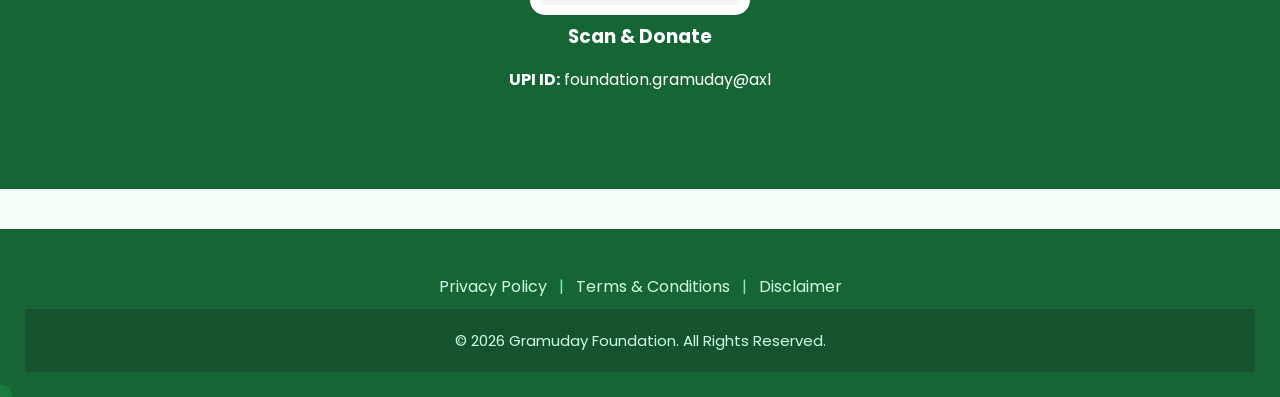
==== commit e0db72b1: "Update index.html" ====
--- a/index.html
+++ b/index.html
@@ -258,7 +258,7 @@
 
 <div class="card">
     <img src="dhruv.jpg" alt="Dhruv Kumar">
-    <h3>Kunal Kumar</h3>
+    <h3>Dhruv Kumar</h3>
     <p>Co-Founder</p>
 </div>
 
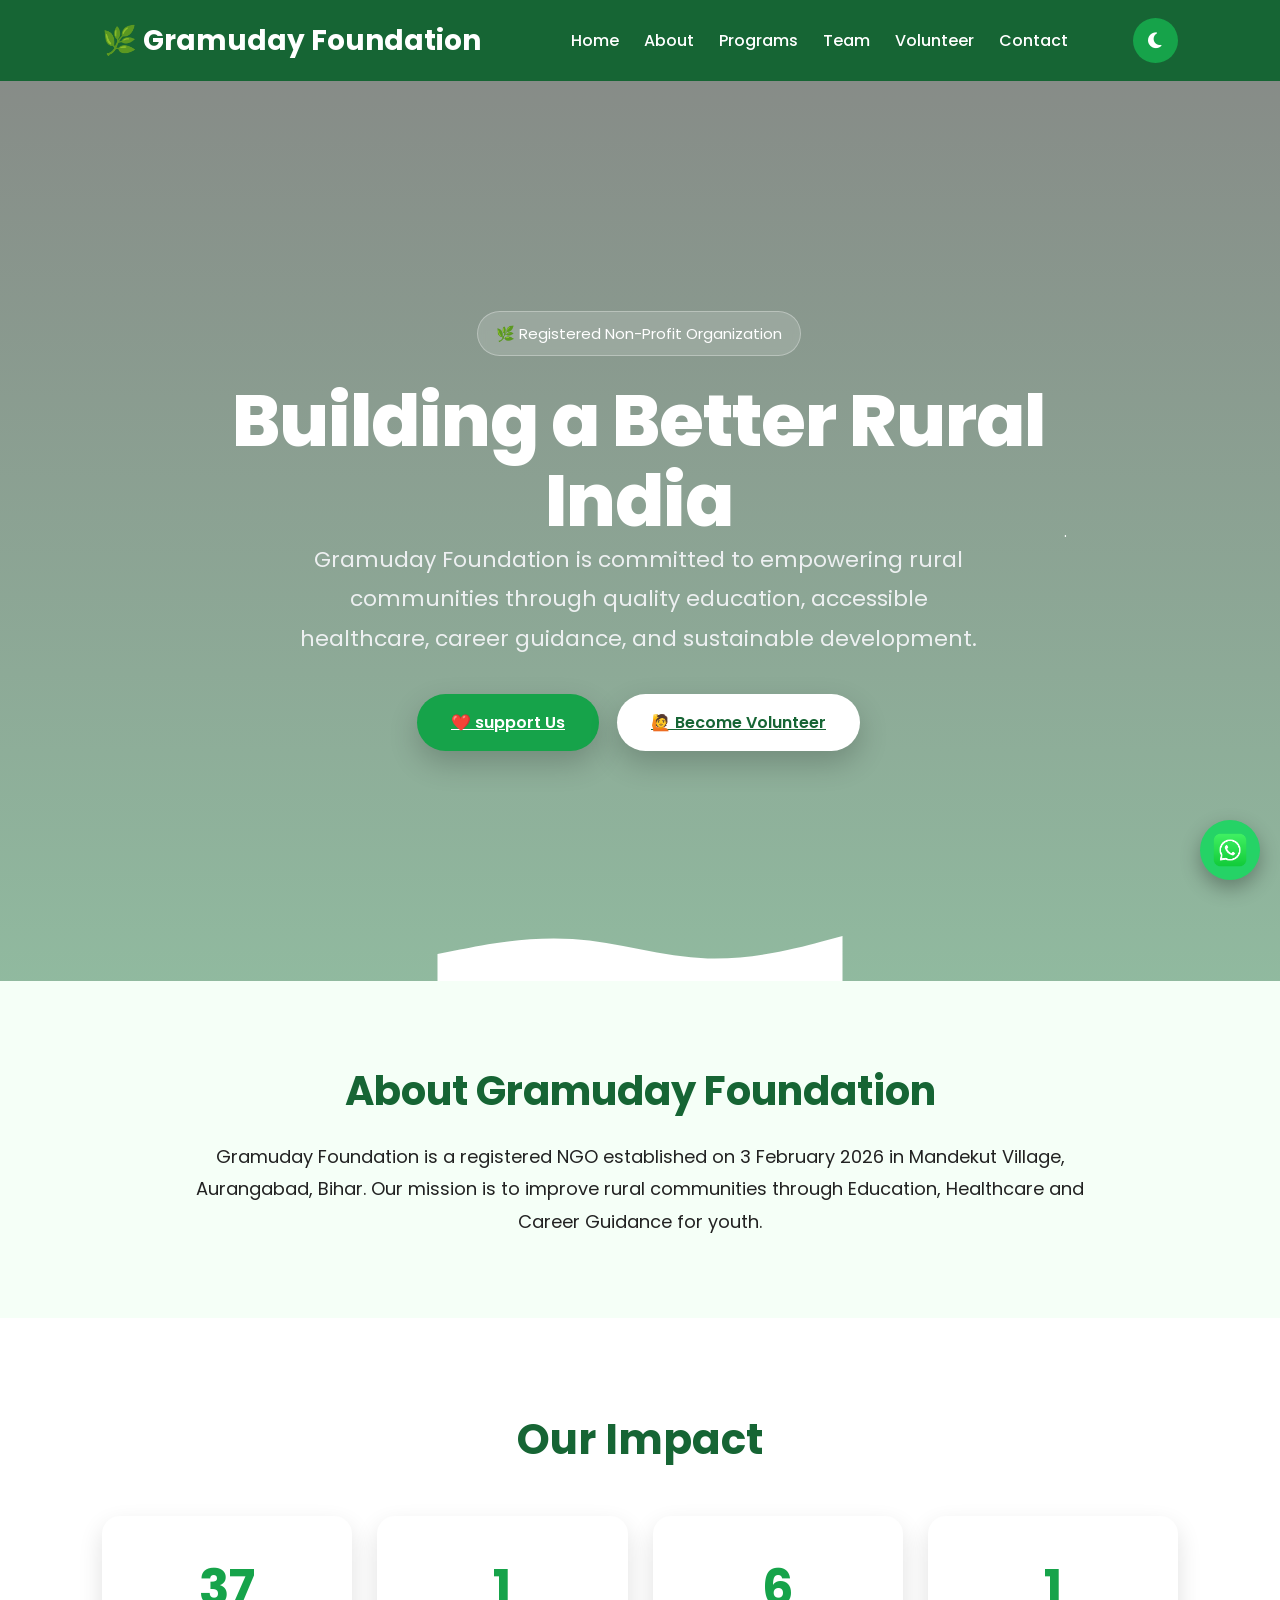
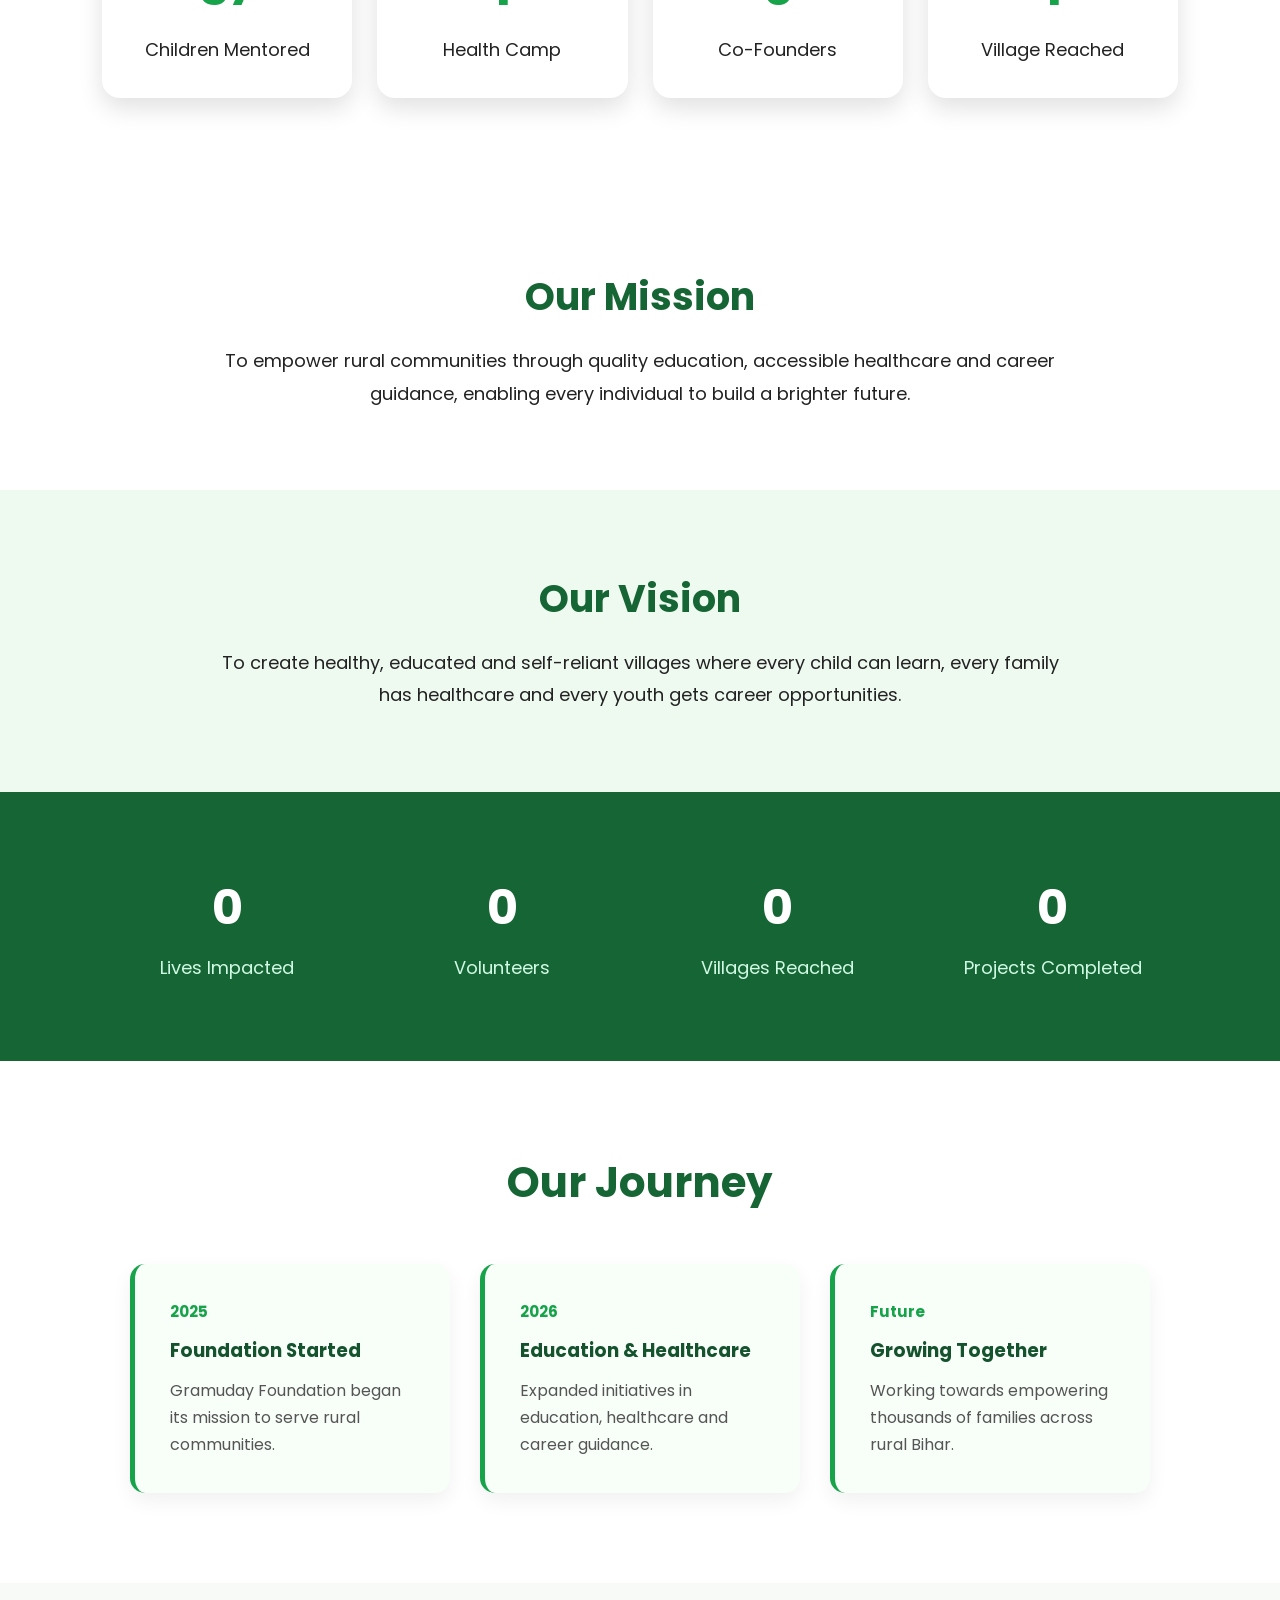
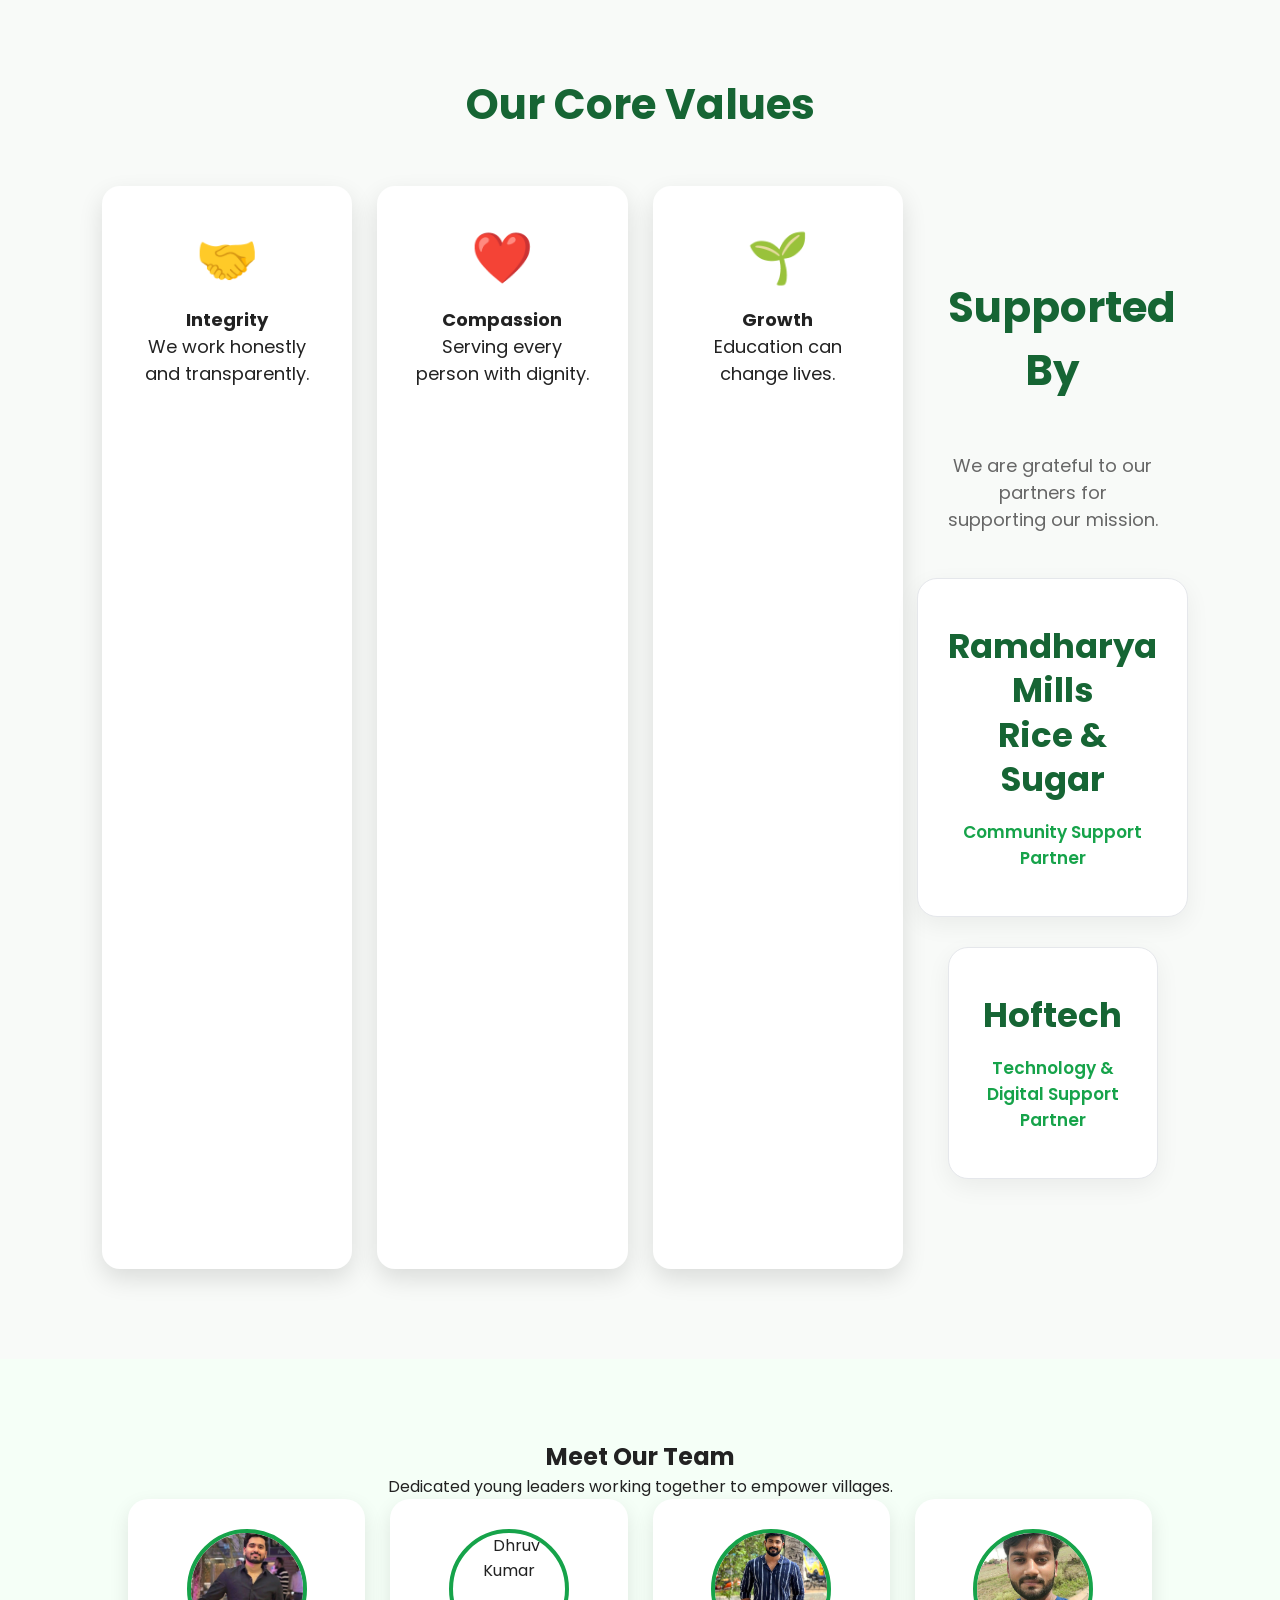
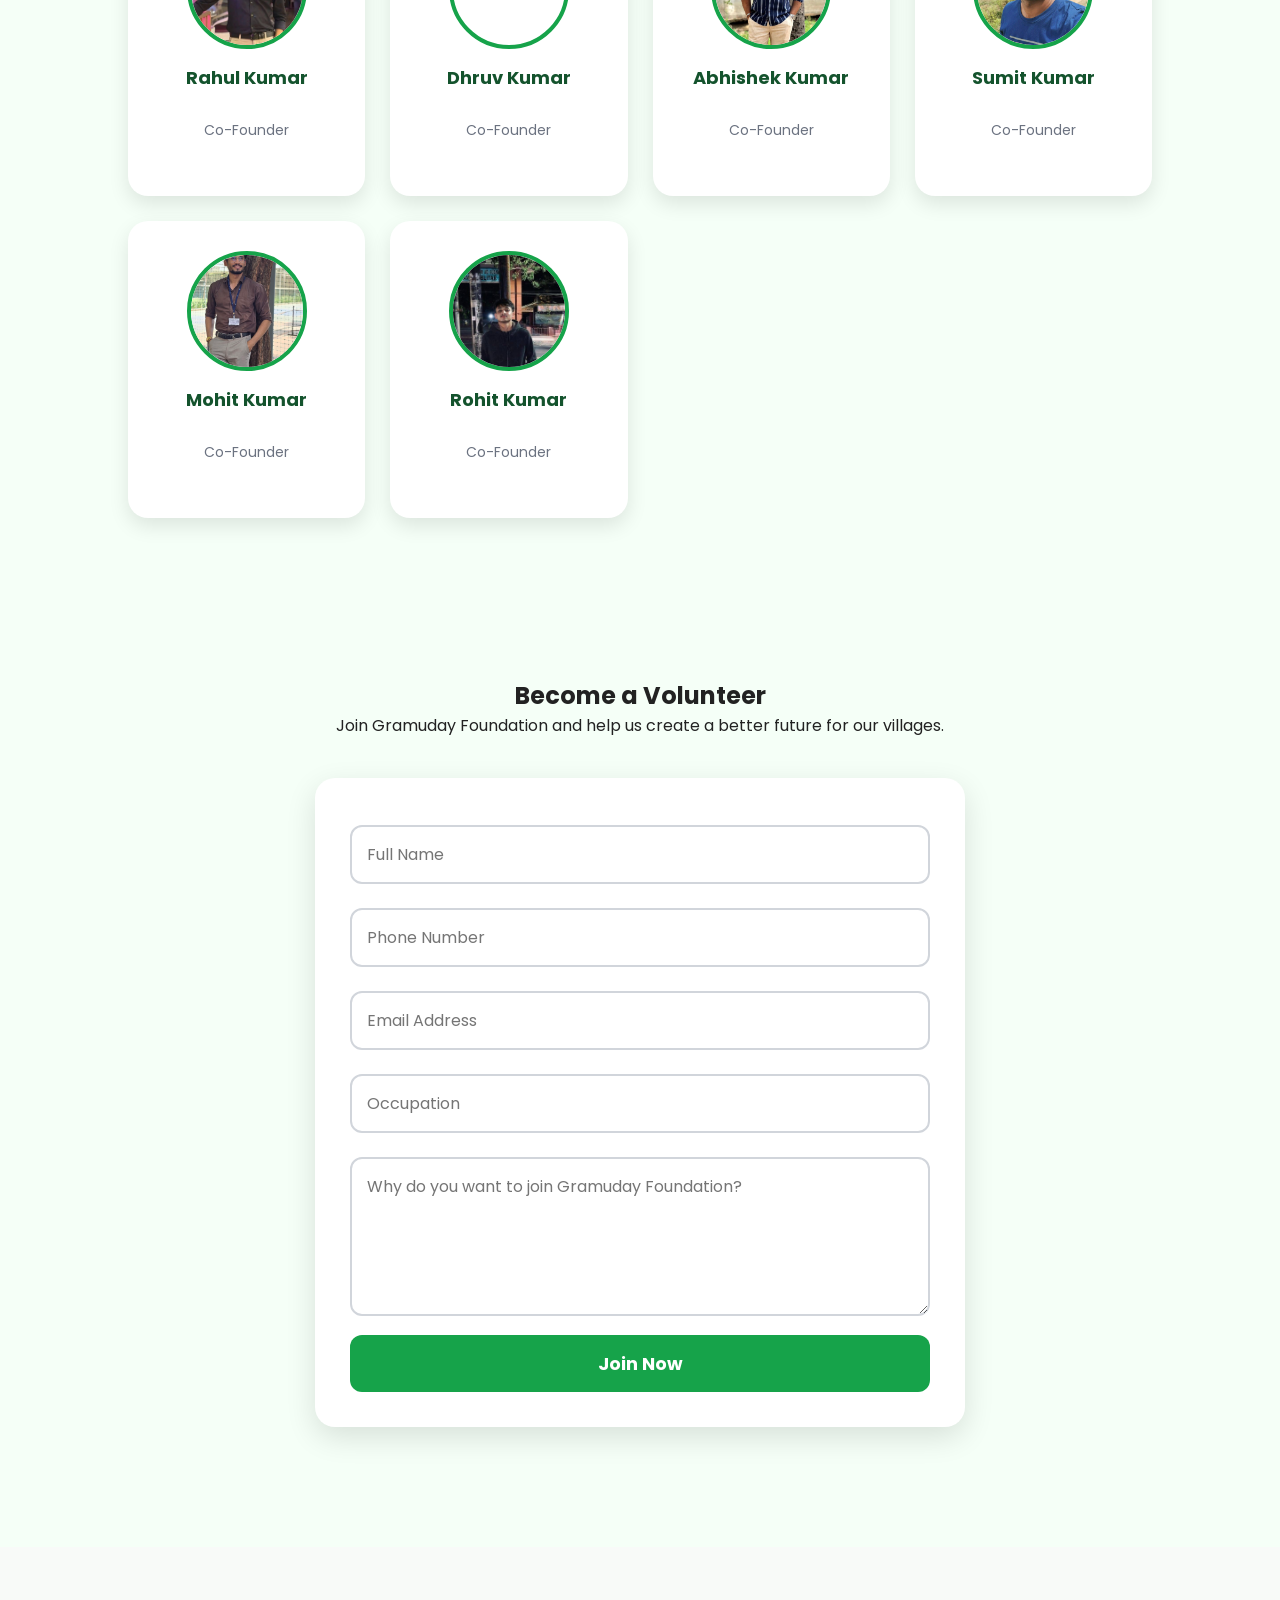
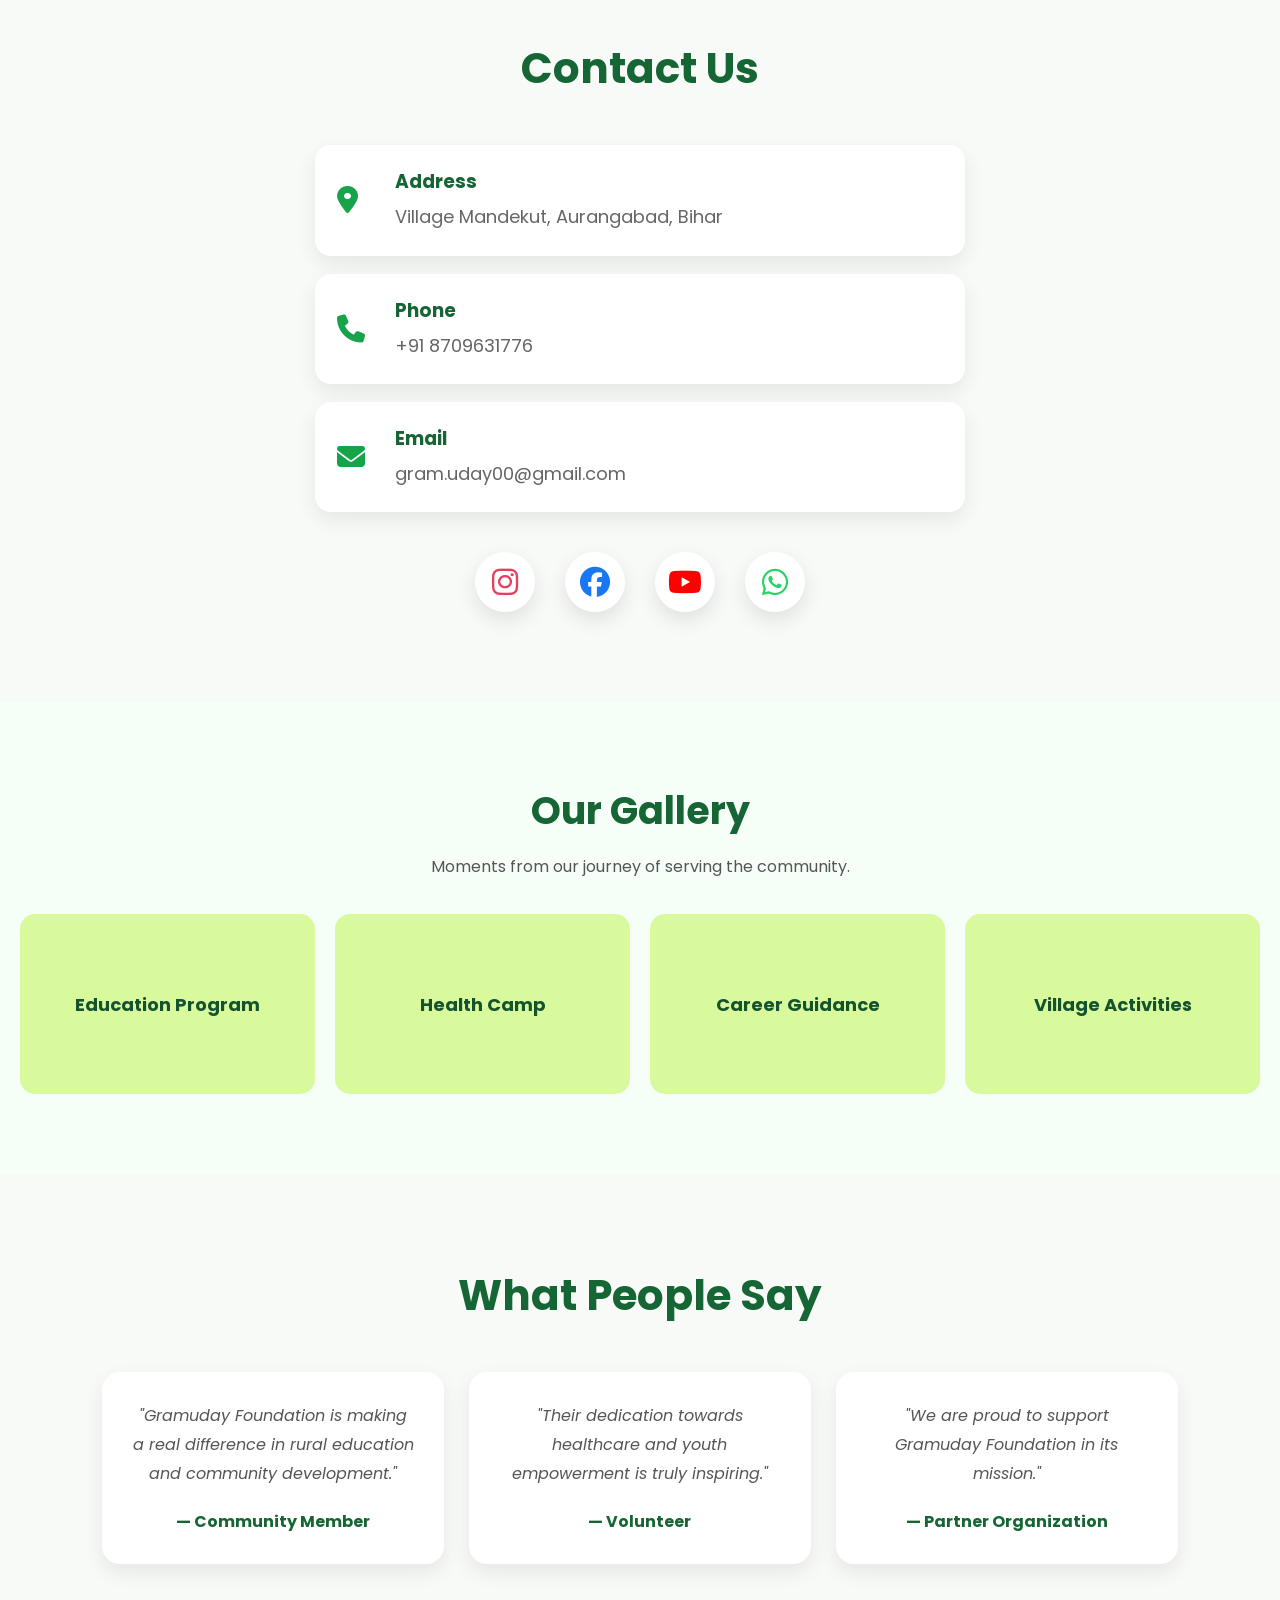
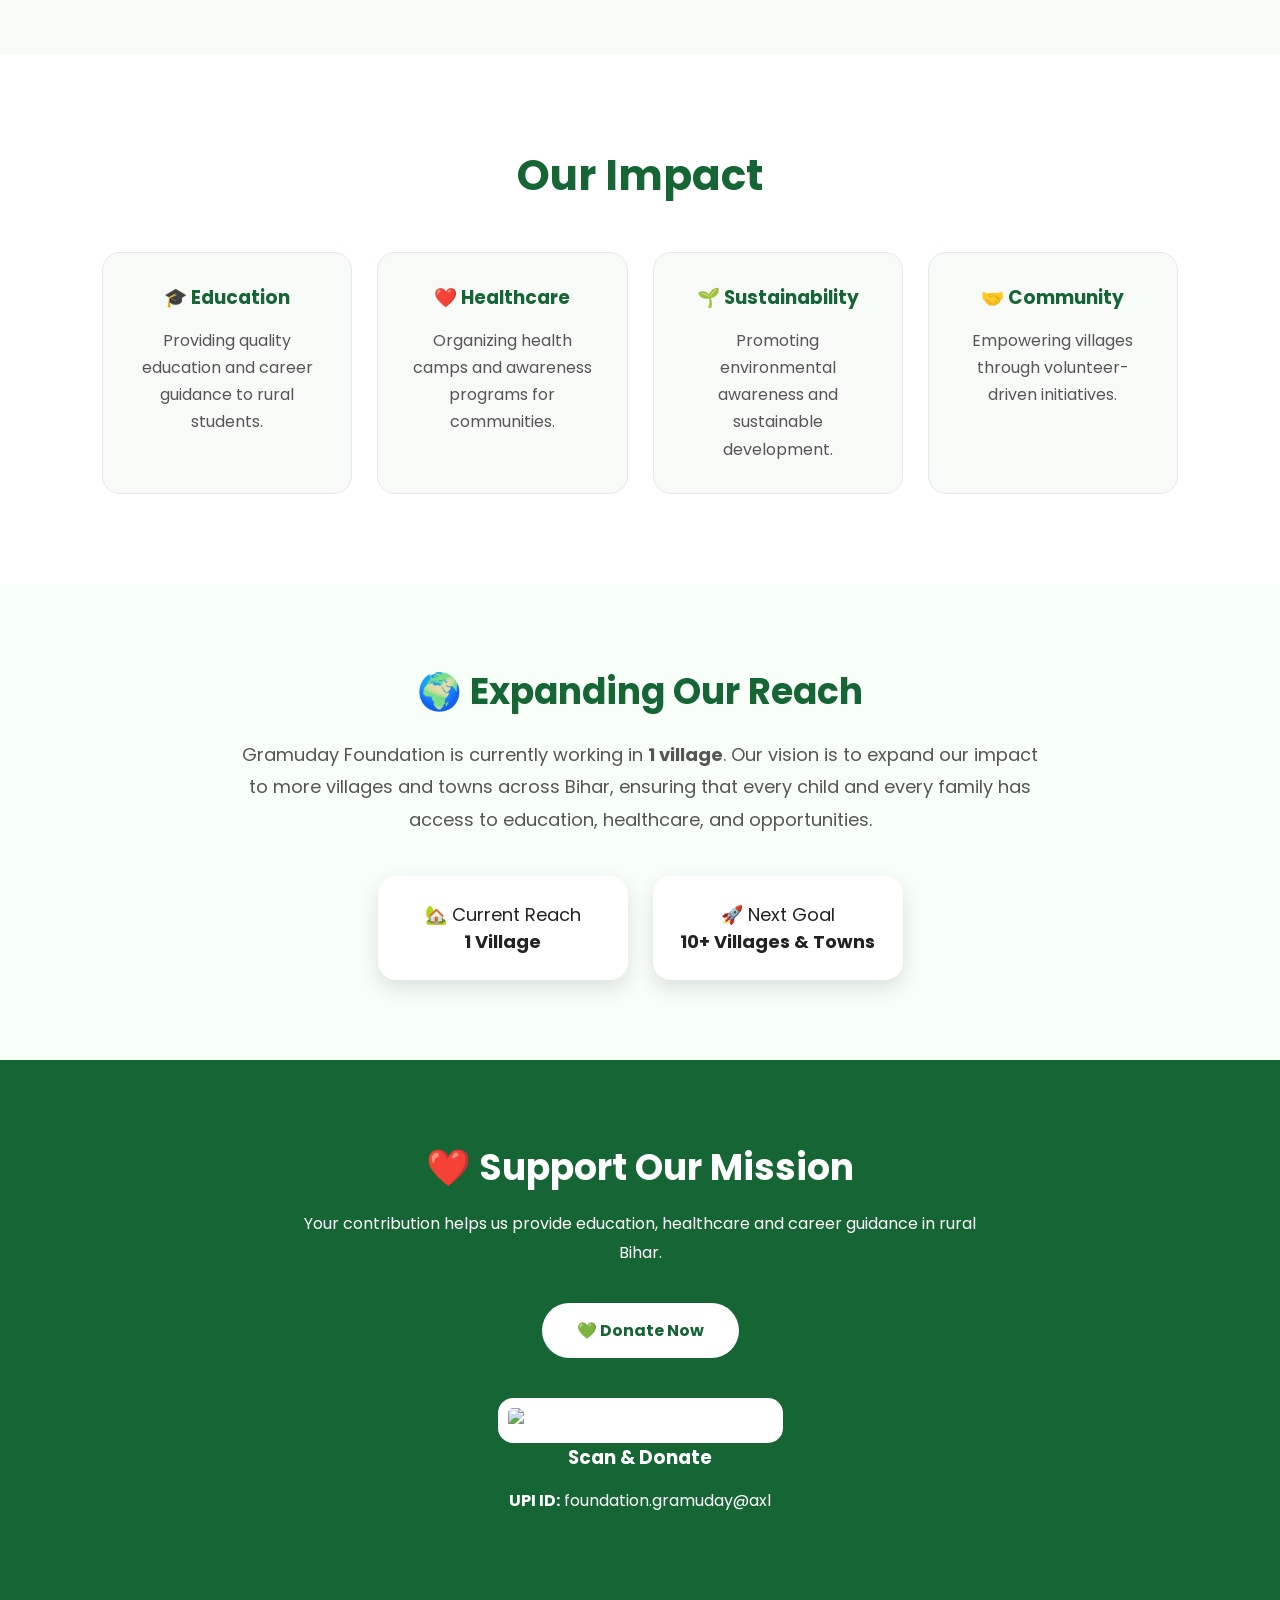
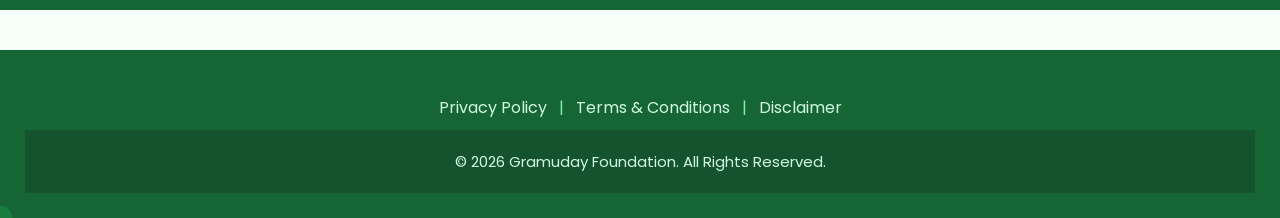
==== commit 32aa9a10: "Update index.html" ====
--- a/index.html
+++ b/index.html
@@ -472,7 +472,7 @@
     </a>
 
     <div class="donate-box">
-        <img src="qr.jpg" alt="Gramuday Foundation QR Code">
+        <img src="sr.jpg" alt="Gramuday Foundation QR Code">
         <h3>Scan & Donate</h3>
         <p><strong>UPI ID:</strong> foundation.gramuday@axl</p>
     </div>
